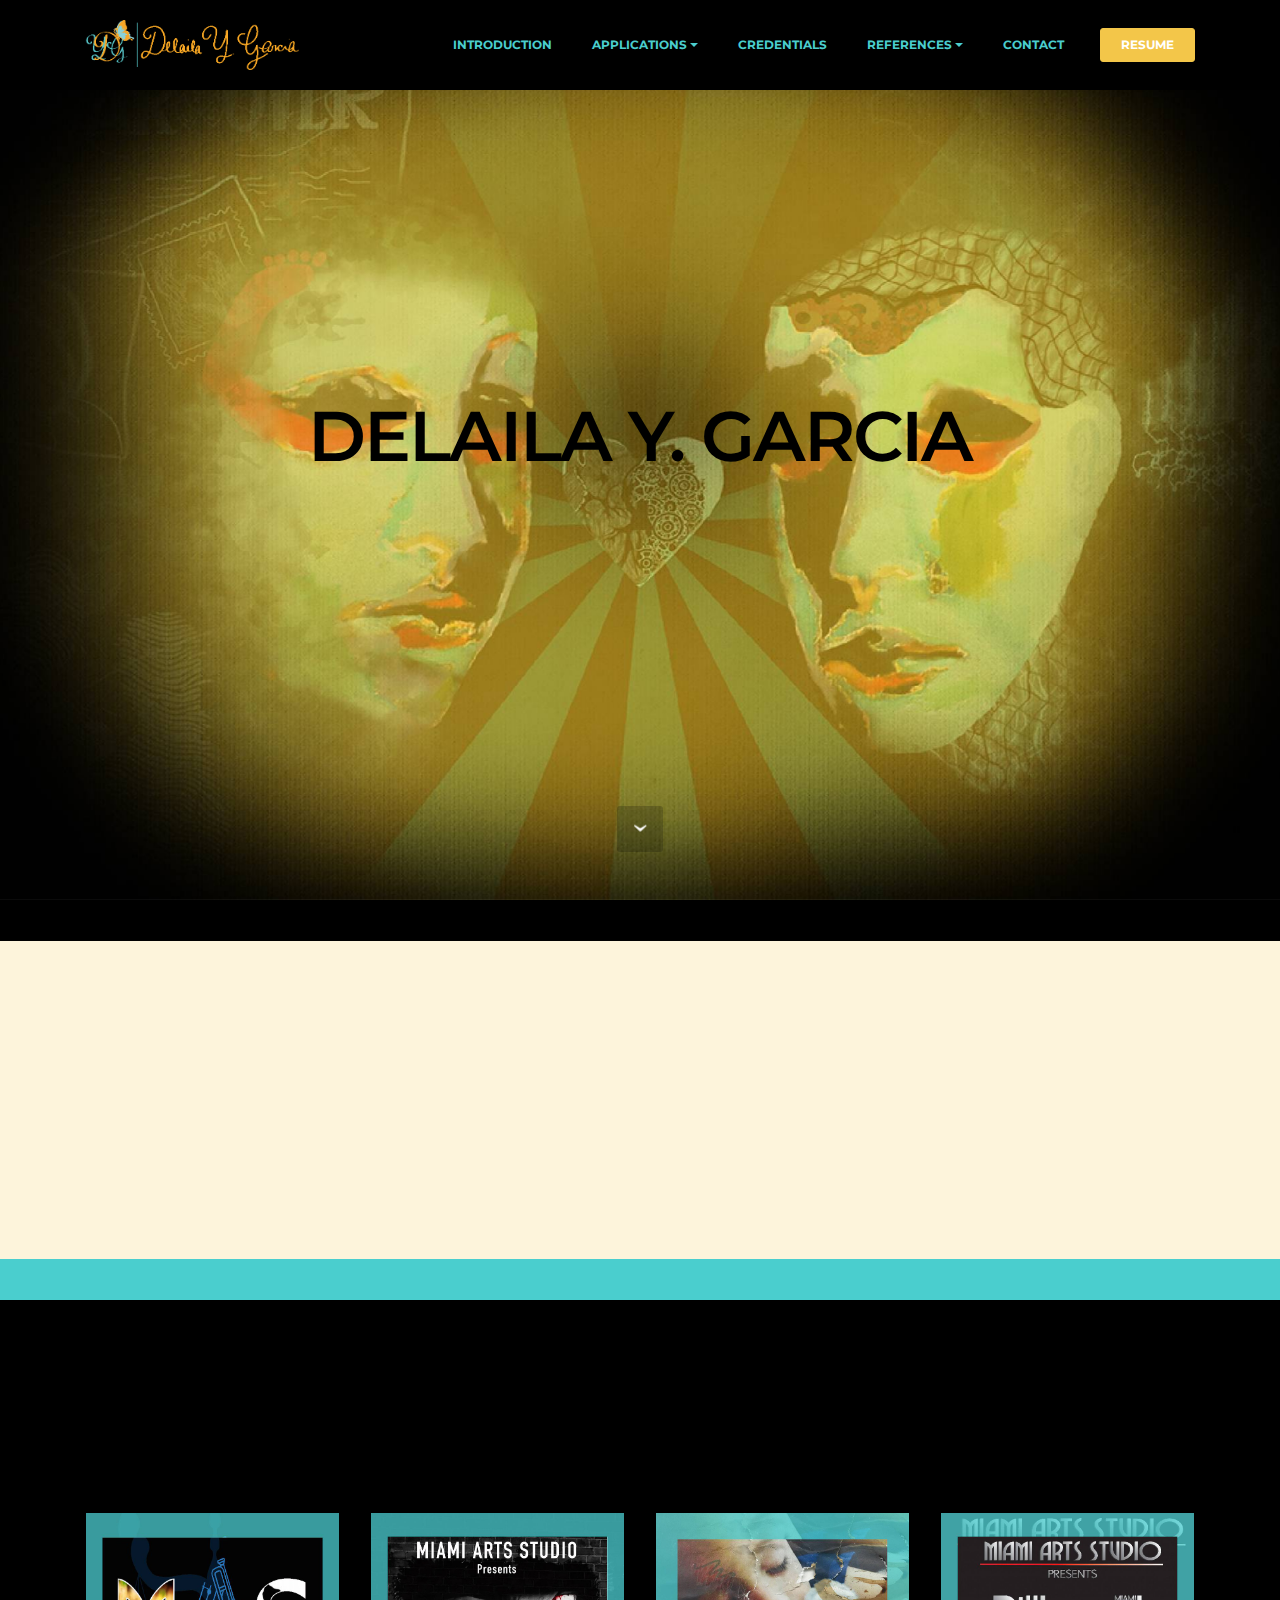
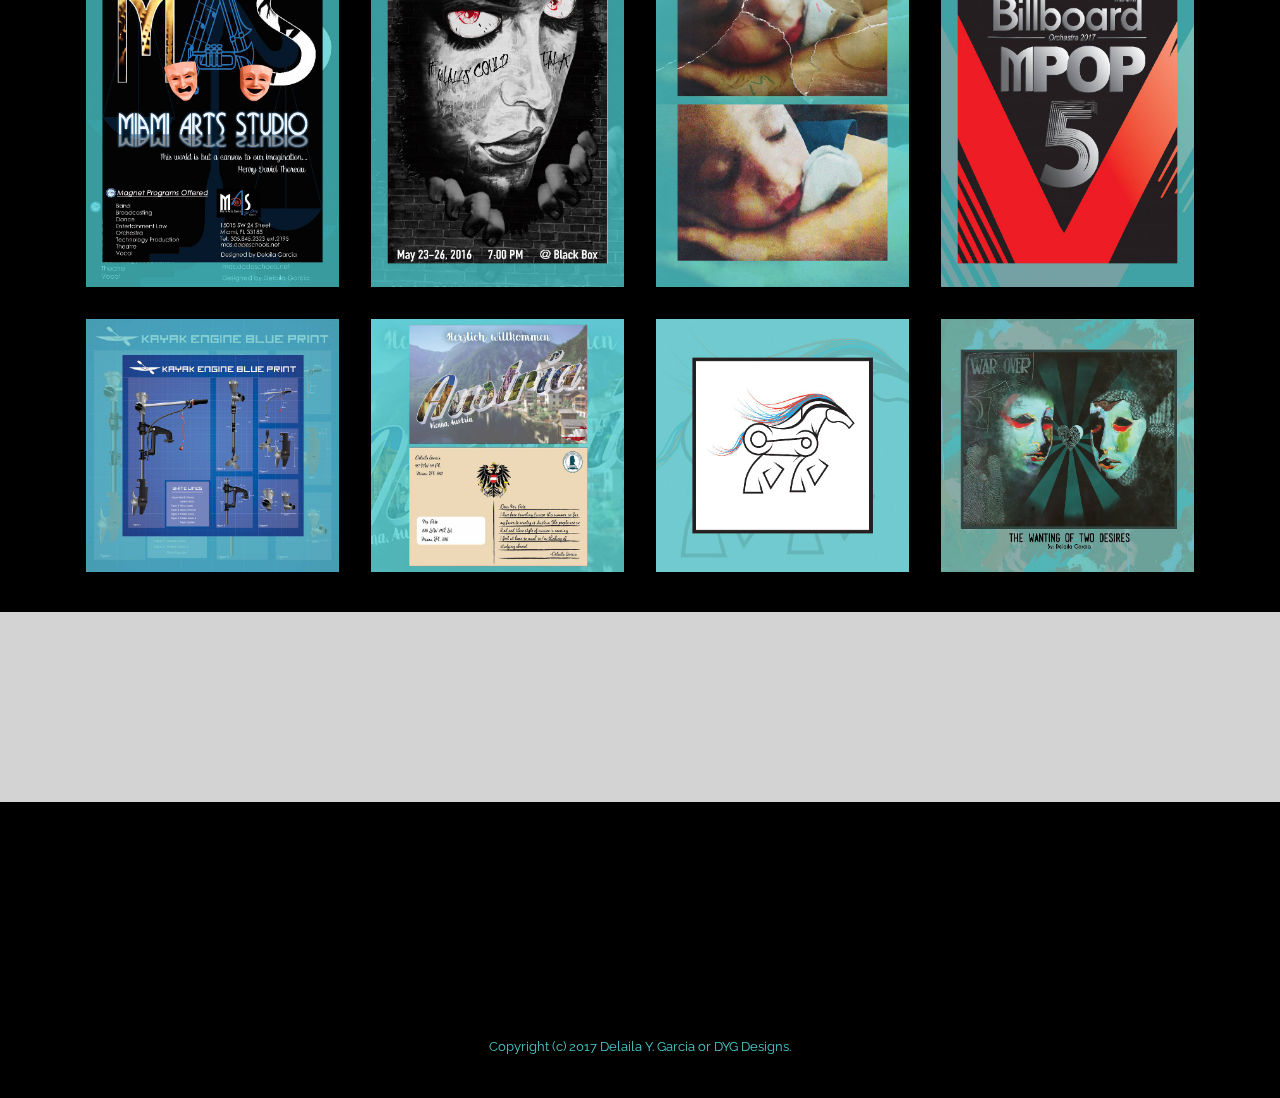
==== index.html @ 3d0058c3 "create github pages" ====
<!DOCTYPE html>
<html>
<head>
  <!-- Site made with Mobirise Website Builder v3.11.1, https://mobirise.com -->
  <meta charset="UTF-8">
  <meta http-equiv="X-UA-Compatible" content="IE=edge">
  <meta name="generator" content="Mobirise v3.11.1, mobirise.com">
  <meta name="viewport" content="width=device-width, initial-scale=1">
  <link rel="shortcut icon" href="assets/images/personal-signature-547x128-22.png" type="image/x-icon">
  <meta name="description" content="">
  <title>Delaila Y. Garcia</title>
  <link rel="stylesheet" href="https://fonts.googleapis.com/css?family=Lora:400,700,400italic,700italic&amp;subset=latin">
  <link rel="stylesheet" href="https://fonts.googleapis.com/css?family=Montserrat:400,700">
  <link rel="stylesheet" href="https://fonts.googleapis.com/css?family=Raleway:100,100i,200,200i,300,300i,400,400i,500,500i,600,600i,700,700i,800,800i,900,900i">
  <link rel="stylesheet" href="assets/bootstrap-material-design-font/css/material.css">
  <link rel="stylesheet" href="assets/et-line-font-plugin/style.css">
  <link rel="stylesheet" href="assets/tether/tether.min.css">
  <link rel="stylesheet" href="assets/bootstrap/css/bootstrap.min.css">
  <link rel="stylesheet" href="assets/dropdown/css/style.css">
  <link rel="stylesheet" href="assets/animate.css/animate.min.css">
  <link rel="stylesheet" href="assets/socicon/css/styles.css">
  <link rel="stylesheet" href="assets/theme/css/style.css">
  <link rel="stylesheet" href="assets/mobirise-gallery/style.css">
  <link rel="stylesheet" href="assets/mobirise/css/mbr-additional.css" type="text/css">
  
  
  
</head>
<body>
<section id="ext_menu-12">

    <nav class="navbar navbar-dropdown navbar-fixed-top">
        <div class="container">

            <div class="mbr-table">
                <div class="mbr-table-cell">

                    <div class="navbar-brand">
                        <a href="index.html" class="navbar-logo"><img src="assets/images/personal-signature-547x128-22.png" alt="Mobirise"></a>
                        
                    </div>

                </div>
                <div class="mbr-table-cell">

                    <button class="navbar-toggler pull-xs-right hidden-md-up" type="button" data-toggle="collapse" data-target="#exCollapsingNavbar">
                        <div class="hamburger-icon"></div>
                    </button>

                    <ul class="nav-dropdown collapse pull-xs-right nav navbar-nav navbar-toggleable-sm" id="exCollapsingNavbar"><li class="nav-item dropdown"><a class="nav-link link" href="introduction.html" aria-expanded="false">INTRODUCTION</a></li><li class="nav-item dropdown open"><a class="nav-link link dropdown-toggle" href="#" aria-expanded="true" data-toggle="dropdown-submenu">APPLICATIONS</a><div class="dropdown-menu"><a class="dropdown-item" href="123D.html">123D</a><a class="dropdown-item" href="adobeIllustrator.html">Adobe Illustrator CC&nbsp;</a><div class="dropdown"><a class="dropdown-item dropdown-toggle" href="adobePhotoshop.html" data-toggle="dropdown-submenu" aria-expanded="false">Adobe Photoshop</a><div class="dropdown-menu dropdown-submenu"><a class="dropdown-item" href="adobePhotoshop.html">Gallery</a><a class="dropdown-item" href="masterRecreation.html">Masterpiece Rereation Time Laspe<br></a></div></div><div class="dropdown"><a class="dropdown-item dropdown-toggle" href="#" aria-expanded="false" data-toggle="dropdown-submenu">Adobe Premiere&nbsp;</a><div class="dropdown-menu dropdown-submenu"><a class="dropdown-item" href="adobePremiereNotes.html">Planning</a><a class="dropdown-item" href="adobePremiere.html">Video Gallery&nbsp;<br></a></div></div><a class="dropdown-item" href="#">Final Cut Pro</a><div class="dropdown"><a class="dropdown-item dropdown-toggle" href="#" data-toggle="dropdown-submenu" aria-expanded="false">Microsoft&nbsp;</a><div class="dropdown-menu dropdown-submenu"><a class="dropdown-item" href="discussIts.html">Discuss Its</a><a class="dropdown-item" href="#">Gallery</a></div></div></div></li><li class="nav-item dropdown"><a class="nav-link link" href="credentials.html" aria-expanded="false">CREDENTIALS</a></li><li class="nav-item dropdown"><a class="nav-link link dropdown-toggle" href="https://mobirise.com/" data-toggle="dropdown-submenu" aria-expanded="false">REFERENCES</a><div class="dropdown-menu"><a class="dropdown-item" href="#">Matthew Pate</a><a class="dropdown-item" href="#">Dr. Miguel Balsera</a><a class="dropdown-item" href="#">Anmaree Desantino</a><a class="dropdown-item" href="#">Glenda Puente</a><a class="dropdown-item" href="#">Maria Campos<br></a></div></li><li class="nav-item"><a class="nav-link link" href="contact.html">CONTACT</a></li><li class="nav-item nav-btn"><a class="nav-link btn btn-primary" href="#">RESUME</a></li></ul>
                    <button hidden="" class="navbar-toggler navbar-close" type="button" data-toggle="collapse" data-target="#exCollapsingNavbar">
                        <div class="close-icon"></div>
                    </button>

                </div>
            </div>

        </div>
    </nav>

</section>

<section class="engine"><a rel="external" href="https://mobirise.com">Mobirise Web Page Generator</a></section><section class="mbr-section mbr-section-hero mbr-section-full mbr-parallax-background mbr-section-with-arrow mbr-after-navbar" id="header1-2t" style="background-image: url(assets/images/background-1-2000x1333.jpg);">

    

    <div class="mbr-table-cell">

        <div class="container">
            <div class="row">
                <div class="mbr-section col-md-10 col-md-offset-1 text-xs-center">

                    <h1 class="mbr-section-title display-1">DELAILA Y. GARCIA</h1>
                    
                    
                </div>
            </div>
        </div>
    </div>

    <div class="mbr-arrow mbr-arrow-floating" aria-hidden="true"><a href="#header3-58"><i class="mbr-arrow-icon"></i></a></div>

</section>

<section class="mbr-section mbr-section__container article" id="header3-58" style="background-color: rgb(0, 0, 0); padding-top: 20px; padding-bottom: 20px;">
    <div class="container">
        <div class="row">
            <div class="col-xs-12">
                <h3 class="mbr-section-title display-2"></h3>
                
            </div>
        </div>
    </div>
</section>

<section class="mbr-section" id="content8-56" data-bg-video="https://www.youtube.com/embed/32agktBgrZ8?rel=0&amp;amp;showinfo=0&amp;autoplay=0&amp;loop=0" style="padding-top: 120px; padding-bottom: 120px;">

    <div class="mbr-overlay" style="opacity: 0.2; background-color: rgb(243, 198, 73);">
    </div>

    <div class="container">
        <h3 class="mbr-section-title display-2">DELAILA @ WORK</h3>
        
    </div>

</section>

<section class="mbr-section mbr-section__container article" id="header3-57" style="background-color: rgb(74, 206, 206); padding-top: 20px; padding-bottom: 20px;">
    <div class="container">
        <div class="row">
            <div class="col-xs-12">
                <h3 class="mbr-section-title display-2"></h3>
                
            </div>
        </div>
    </div>
</section>

<section class="mbr-section article" id="msg-box8-4p" style="background-color: rgb(0, 0, 0); padding-top: 80px; padding-bottom: 40px;">

    
    <div class="container">
        <div class="row">
            <div class="col-md-8 col-md-offset-2 text-xs-center">
                <h3 class="mbr-section-title display-2">FAVORITE PIECES</h3>
                
                
            </div>
        </div>
    </div>

</section>

<section class="mbr-gallery mbr-section mbr-section-nopadding mbr-slider-carousel" id="gallery3-4l" data-filter="false" style="background-color: rgb(0, 0, 0); padding-top: 1.5rem; padding-bottom: 1.5rem;">
    <!-- Filter -->
    

    <!-- Gallery -->
    <div class="mbr-gallery-row container">
        <div class=" mbr-gallery-layout-default">
            <div>
                <div>
                    <div class="mbr-gallery-item mbr-gallery-item__mobirise3 mbr-gallery-item--p1" data-tags="Awesome" data-video-url="false">
                        <div href="#lb-gallery3-4l" data-slide-to="0" data-toggle="modal">
                            
                            

                            <img alt="" src="assets/images/15-mas-poster-delaila-garcia-2000x2962-800x1184.jpg">
                            
                            <span class="icon-focus"></span>
                            
                        </div>
                    </div><div class="mbr-gallery-item mbr-gallery-item__mobirise3 mbr-gallery-item--p1" data-tags="Responsive" data-video-url="false">
                        <div href="#lb-gallery3-4l" data-slide-to="1" data-toggle="modal">
                            
                            

                            <img alt="" src="assets/images/16-wynwood-poster-final-2000x2962-800x1184.jpg">
                            
                            <span class="icon-focus"></span>
                            
                        </div>
                    </div><div class="mbr-gallery-item mbr-gallery-item__mobirise3 mbr-gallery-item--p1" data-tags="Creative" data-video-url="false">
                        <div href="#lb-gallery3-4l" data-slide-to="2" data-toggle="modal">
                            
                            

                            <img alt="" src="assets/images/7-photo-restoration-2000x2962-800x1184.jpg">
                            
                            <span class="icon-focus"></span>
                            
                        </div>
                    </div><div class="mbr-gallery-item mbr-gallery-item__mobirise3 mbr-gallery-item--p1" data-tags="Animated" data-video-url="false">
                        <div href="#lb-gallery3-4l" data-slide-to="3" data-toggle="modal">
                            
                            

                            <img alt="" src="assets/images/poster-1-2000x2962-800x1184.jpg">
                            
                            <span class="icon-focus"></span>
                            
                        </div>
                    </div><div class="mbr-gallery-item mbr-gallery-item__mobirise3 mbr-gallery-item--p1" data-tags="Awesome" data-video-url="false">
                        <div href="#lb-gallery3-4l" data-slide-to="4" data-toggle="modal">
                            
                            

                            <img alt="" src="assets/images/8-blue-print-2000x2000-800x800.jpg">
                            
                            <span class="icon-focus"></span>
                            
                        </div>
                    </div><div class="mbr-gallery-item mbr-gallery-item__mobirise3 mbr-gallery-item--p1" data-tags="Beautiful" data-video-url="false">
                        <div href="#lb-gallery3-4l" data-slide-to="5" data-toggle="modal">
                            
                            

                            <img alt="" src="assets/images/6-postcard-2000x2000-800x800.jpg">
                            
                            <span class="icon-focus"></span>
                            
                        </div>
                    </div><div class="mbr-gallery-item mbr-gallery-item__mobirise3 mbr-gallery-item--p1" data-tags="Animated" data-video-url="false">
                        <div href="#lb-gallery3-4l" data-slide-to="6" data-toggle="modal">
                            
                            

                            <img alt="" src="assets/images/1-1-2000x2000-800x800.jpg">
                            
                            <span class="icon-focus"></span>
                            
                        </div>
                    </div><div class="mbr-gallery-item mbr-gallery-item__mobirise3 mbr-gallery-item--p1" data-tags="Animated" data-video-url="false">
                        <div href="#lb-gallery3-4l" data-slide-to="7" data-toggle="modal">
                            
                            

                            <img alt="" src="assets/images/square-the-wanting-of-two-desire-framework-2000x2000-800x800.jpg">
                            
                            <span class="icon-focus"></span>
                            
                        </div>
                    </div>
                </div>
            </div>
            <div class="clearfix"></div>
        </div>
    </div>

    <!-- Lightbox -->
    <div data-app-prevent-settings="" class="mbr-slider modal fade carousel slide" tabindex="-1" data-keyboard="true" data-interval="false" id="lb-gallery3-4l">
        <div class="modal-dialog">
            <div class="modal-content">
                <div class="modal-body">
                    <ol class="carousel-indicators">
                        <li data-app-prevent-settings="" data-target="#lb-gallery3-4l" data-slide-to="0"></li><li data-app-prevent-settings="" data-target="#lb-gallery3-4l" data-slide-to="1"></li><li data-app-prevent-settings="" data-target="#lb-gallery3-4l" data-slide-to="2"></li><li data-app-prevent-settings="" data-target="#lb-gallery3-4l" data-slide-to="3"></li><li data-app-prevent-settings="" data-target="#lb-gallery3-4l" data-slide-to="4"></li><li data-app-prevent-settings="" data-target="#lb-gallery3-4l" data-slide-to="5"></li><li data-app-prevent-settings="" data-target="#lb-gallery3-4l" data-slide-to="6"></li><li data-app-prevent-settings="" data-target="#lb-gallery3-4l" class=" active" data-slide-to="7"></li>
                    </ol>
                    <div class="carousel-inner">
                        <div class="carousel-item">
                            <img alt="" src="assets/images/15-mas-poster-delaila-garcia-2000x2962.jpg">
                        </div><div class="carousel-item">
                            <img alt="" src="assets/images/16-wynwood-poster-final-2000x2962.jpg">
                        </div><div class="carousel-item">
                            <img alt="" src="assets/images/7-photo-restoration-2000x2962.jpg">
                        </div><div class="carousel-item">
                            <img alt="" src="assets/images/poster-1-2000x2962.jpg">
                        </div><div class="carousel-item">
                            <img alt="" src="assets/images/8-blue-print-2000x2000.jpg">
                        </div><div class="carousel-item">
                            <img alt="" src="assets/images/6-postcard-2000x2000.jpg">
                        </div><div class="carousel-item">
                            <img alt="" src="assets/images/1-1-2000x2000.jpg">
                        </div><div class="carousel-item active">
                            <img alt="" src="assets/images/square-the-wanting-of-two-desire-framework-2000x2000.jpg">
                        </div>
                    </div>
                    <a class="left carousel-control" role="button" data-slide="prev" href="#lb-gallery3-4l">
                        <span class="icon-prev" aria-hidden="true"></span>
                        <span class="sr-only">Previous</span>
                    </a>
                    <a class="right carousel-control" role="button" data-slide="next" href="#lb-gallery3-4l">
                        <span class="icon-next" aria-hidden="true"></span>
                        <span class="sr-only">Next</span>
                    </a>

                    <a class="close" href="#" role="button" data-dismiss="modal">
                        <span aria-hidden="true">×</span>
                        <span class="sr-only">Close</span>
                    </a>
                </div>
            </div>
        </div>
    </div>
</section>

<section class="mbr-section mbr-section-md-padding mbr-parallax-background" id="social-buttons4-4s" style="background-image: url(assets/images/full-unsplash-photo-1467892748361-67bb7c20d06e-2000x1333-2000x1333.jpg); padding-top: 30px; padding-bottom: 30px;">
    <div class="mbr-overlay" style="opacity: 0.2; background-color: rgb(34, 34, 34);">
    </div>
    <div class="container">
        <div class="row">
            <div class="col-md-8 col-md-offset-2 text-xs-center">
                <h3 class="mbr-section-title display-2">DELAILA Y. GARCIA</h3>
                <div> <a class="btn btn-social" title="Facebook" target="_blank" href="#"><i class="socicon socicon-facebook"></i></a>  <a class="btn btn-social" title="YouTube" target="_blank" href="https://www.youtube.com/channel/UC9YTonlwsoqWN1nc0jIudQA"><i class="socicon socicon-youtube"></i></a> <a class="btn btn-social" title="Instagram" target="_blank" href="#"><i class="socicon socicon-instagram"></i></a>  <a class="btn btn-social" title="Tumblr" target="_blank" href="#"><i class="socicon socicon-tumblr"></i></a> <a class="btn btn-social" title="LinkedIn" target="_blank" href="#"><i class="socicon socicon-linkedin"></i></a>   </div>
            </div>
        </div>
    </div>
</section>

<section class="mbr-section mbr-section-md-padding mbr-footer footer1" id="contacts1-c" style="background-color: rgb(0, 0, 0); padding-top: 60px; padding-bottom: 30px;">
    
    <div class="container">
        <div class="row">
            <div class="mbr-footer-content col-xs-12 col-md-3">
                <div><img src="assets/images/personal-logo-128x117.png"></div>
            </div>
            <div class="mbr-footer-content col-xs-12 col-md-3">
                <p><strong>Address</strong><strong><br></strong><br>9059 SW 133rd CT,<br>Unit C, Miami, Fl, <br>33186</p>
            </div>
            <div class="mbr-footer-content col-xs-12 col-md-3">
                <p><strong>Contacts</strong><br>
Email: DGarcia@miamiartsstudio.com<br><br></p>
            </div>
            <div class="mbr-footer-content col-xs-12 col-md-3">
                <p><br><br></p>
            </div>

        </div>
    </div>
</section>

<footer class="mbr-small-footer mbr-section mbr-section-nopadding" id="footer1-1i" style="background-color: rgb(0, 0, 0); padding-top: 1.75rem; padding-bottom: 2.625rem;">
    
    <div class="container">
        <p class="text-xs-center">Copyright (c) 2017 Delaila Y. Garcia or DYG Designs.</p>
    </div>
</footer>


  <script src="assets/web/assets/jquery/jquery.min.js"></script>
  <script src="assets/tether/tether.min.js"></script>
  <script src="assets/bootstrap/js/bootstrap.min.js"></script>
  <script src="assets/smooth-scroll/SmoothScroll.js"></script>
  <script src="assets/dropdown/js/script.min.js"></script>
  <script src="assets/touchSwipe/jquery.touchSwipe.min.js"></script>
  <script src="assets/viewportChecker/jquery.viewportchecker.js"></script>
  <script src="assets/jarallax/jarallax.js"></script>
  <script src="assets/jquery-mb-ytplayer/jquery.mb.YTPlayer.min.js"></script>
  <script src="assets/masonry/masonry.pkgd.min.js"></script>
  <script src="assets/imagesloaded/imagesloaded.pkgd.min.js"></script>
  <script src="assets/bootstrap-carousel-swipe/bootstrap-carousel-swipe.js"></script>
  <script src="assets/theme/js/script.js"></script>
  <script src="assets/mobirise-gallery/player.min.js"></script>
  <script src="assets/mobirise-gallery/script.js"></script>
  
  
  <input name="animation" type="hidden">
  </body>
</html>
---- assets/bootstrap-material-design-font/css/material.css ----
@font-face {
  font-family: 'Material-Design-Icons';
  src: url('../fonts/Material-Design-Icons.eot?3ocs8m');
  src: url('../fonts/Material-Design-Icons.eot?#iefix3ocs8m') format('embedded-opentype'), url('../fonts/Material-Design-Icons.woff?3ocs8m') format('woff'), url('../fonts/Material-Design-Icons.ttf?3ocs8m') format('truetype'), url('../fonts/Material-Design-Icons.svg?3ocs8m#Material-Design-Icons') format('svg');
  font-weight: normal;
  font-style: normal;
}
[class^="mdi-"],
[class*="mdi-"] {
  speak: none;
  display: inline-block;
  font-style: normal;
  font-variant:normal;
  font-weight:normal;
  /*font-size:24px;*/
  line-height:1;
  font-family:'Material-Design-Icons' !important;
  text-rendering: auto;
  
  -webkit-font-smoothing: antialiased;
  -moz-osx-font-smoothing: grayscale;
  -webkit-transform: translate(0, 0);
      -ms-transform: translate(0, 0);
          transform: translate(0, 0);
}
[class^="mdi-"]:before,
[class*="mdi-"]:before {
  display: inline-block;
  speak: none;
  text-decoration: inherit;
}
[class^="mdi-"].pull-left,
[class*="mdi-"].pull-left {
  margin-right: .3em;
}
[class^="mdi-"].pull-right,
[class*="mdi-"].pull-right {
  margin-left: .3em;
}
[class^="mdi-"].mdi-lg:before,
[class*="mdi-"].mdi-lg:before,
[class^="mdi-"].mdi-lg:after,
[class*="mdi-"].mdi-lg:after {
  font-size: 1.33333333em;
  line-height: 0.75em;
  vertical-align: -15%;
}
[class^="mdi-"].mdi-2x:before,
[class*="mdi-"].mdi-2x:before,
[class^="mdi-"].mdi-2x:after,
[class*="mdi-"].mdi-2x:after {
  font-size: 2em;
}
[class^="mdi-"].mdi-3x:before,
[class*="mdi-"].mdi-3x:before,
[class^="mdi-"].mdi-3x:after,
[class*="mdi-"].mdi-3x:after {
  font-size: 3em;
}
[class^="mdi-"].mdi-4x:before,
[class*="mdi-"].mdi-4x:before,
[class^="mdi-"].mdi-4x:after,
[class*="mdi-"].mdi-4x:after {
  font-size: 4em;
}
[class^="mdi-"].mdi-5x:before,
[class*="mdi-"].mdi-5x:before,
[class^="mdi-"].mdi-5x:after,
[class*="mdi-"].mdi-5x:after {
  font-size: 5em;
}
[class^="mdi-device-signal-cellular-"]:after,
[class^="mdi-device-battery-"]:after,
[class^="mdi-device-battery-charging-"]:after,
[class^="mdi-device-signal-cellular-connected-no-internet-"]:after,
[class^="mdi-device-signal-wifi-"]:after,
[class^="mdi-device-signal-wifi-statusbar-not-connected"]:after,
.mdi-device-network-wifi:after {
  opacity: .3;
  position: absolute;
  left: 0;
  top: 0;
  z-index: 1;
  display: inline-block;
  speak: none;
  text-decoration: inherit;
}
[class^="mdi-device-signal-cellular-"]:after {
  content: "\e758";
}
[class^="mdi-device-battery-"]:after {
  content: "\e735";
}
[class^="mdi-device-battery-charging-"]:after {
  content: "\e733";
}
[class^="mdi-device-signal-cellular-connected-no-internet-"]:after {
  content: "\e75d";
}
[class^="mdi-device-signal-wifi-"]:after,
.mdi-device-network-wifi:after {
  content: "\e765";
}
[class^="mdi-device-signal-wifi-statusbasr-not-connected"]:after {
  content: "\e8f7";
}
.mdi-device-signal-cellular-off:after,
.mdi-device-signal-cellular-null:after,
.mdi-device-signal-cellular-no-sim:after,
.mdi-device-signal-wifi-off:after,
.mdi-device-signal-wifi-4-bar:after,
.mdi-device-signal-cellular-4-bar:after,
.mdi-device-battery-alert:after,
.mdi-device-signal-cellular-connected-no-internet-4-bar:after,
.mdi-device-battery-std:after,
.mdi-device-battery-full .mdi-device-battery-unknown:after {
  content: "";
}
.mdi-fw {
  width: 1.28571429em;
  text-align: center;
}
.mdi-ul {
  padding-left: 0;
  margin-left: 2.14285714em;
  list-style-type: none;
}
.mdi-ul > li {
  position: relative;
}
.mdi-li {
  position: absolute;
  left: -2.14285714em;
  width: 2.14285714em;
  top: 0.14285714em;
  text-align: center;
}
.mdi-li.mdi-lg {
  left: -1.85714286em;
}
.mdi-border {
  padding: .2em .25em .15em;
  border: solid 0.08em #eeeeee;
  border-radius: .1em;
}
.mdi-spin {
  -webkit-animation: mdi-spin 2s infinite linear;
  animation: mdi-spin 2s infinite linear;
  -webkit-transform-origin: 50% 50%;
  -ms-transform-origin: 50% 50%;
      transform-origin: 50% 50%;
}
.mdi-pulse {
  -webkit-animation: mdi-spin 1s steps(8) infinite;
  animation: mdi-spin 1s steps(8) infinite;
  -webkit-transform-origin: 50% 50%;
  -ms-transform-origin: 50% 50%;
      transform-origin: 50% 50%;
}
@-webkit-keyframes mdi-spin {
  0% {
    -webkit-transform: rotate(0deg);
    transform: rotate(0deg);
  }
  100% {
    -webkit-transform: rotate(359deg);
    transform: rotate(359deg);
  }
}
@keyframes mdi-spin {
  0% {
    -webkit-transform: rotate(0deg);
    transform: rotate(0deg);
  }
  100% {
    -webkit-transform: rotate(359deg);
    transform: rotate(359deg);
  }
}
.mdi-rotate-90 {
  filter: progid:DXImageTransform.Microsoft.BasicImage(rotation=1);
  -webkit-transform: rotate(90deg);
  -ms-transform: rotate(90deg);
  transform: rotate(90deg);
}
.mdi-rotate-180 {
  filter: progid:DXImageTransform.Microsoft.BasicImage(rotation=2);
  -webkit-transform: rotate(180deg);
  -ms-transform: rotate(180deg);
  transform: rotate(180deg);
}
.mdi-rotate-270 {
  filter: progid:DXImageTransform.Microsoft.BasicImage(rotation=3);
  -webkit-transform: rotate(270deg);
  -ms-transform: rotate(270deg);
  transform: rotate(270deg);
}
.mdi-flip-horizontal {
  filter: progid:DXImageTransform.Microsoft.BasicImage(rotation=0, mirror=1);
  -webkit-transform: scale(-1, 1);
  -ms-transform: scale(-1, 1);
  transform: scale(-1, 1);
}
.mdi-flip-vertical {
  filter: progid:DXImageTransform.Microsoft.BasicImage(rotation=2, mirror=1);
  -webkit-transform: scale(1, -1);
  -ms-transform: scale(1, -1);
  transform: scale(1, -1);
}
:root .mdi-rotate-90,
:root .mdi-rotate-180,
:root .mdi-rotate-270,
:root .mdi-flip-horizontal,
:root .mdi-flip-vertical {
  -webkit-filter: none;
          filter: none;
}
.mdi-stack {
  position: relative;
  display: inline-block;
  width: 2em;
  height: 2em;
  line-height: 2em;
  vertical-align: middle;
}
.mdi-stack-1x,
.mdi-stack-2x {
  position: absolute;
  left: 0;
  width: 100%;
  text-align: center;
}
.mdi-stack-1x {
  line-height: inherit;
}
.mdi-stack-2x {
  font-size: 2em;
}
.mdi-inverse {
  color: #ffffff;
}
/* Start Icons */
.mdi-action-3d-rotation:before {
  content: "\e600";
}
.mdi-action-accessibility:before {
  content: "\e601";
}
.mdi-action-account-balance-wallet:before {
  content: "\e602";
}
.mdi-action-account-balance:before {
  content: "\e603";
}
.mdi-action-account-box:before {
  content: "\e604";
}
.mdi-action-account-child:before {
  content: "\e605";
}
.mdi-action-account-circle:before {
  content: "\e606";
}
.mdi-action-add-shopping-cart:before {
  content: "\e607";
}
.mdi-action-alarm-add:before {
  content: "\e608";
}
.mdi-action-alarm-off:before {
  content: "\e609";
}
.mdi-action-alarm-on:before {
  content: "\e60a";
}
.mdi-action-alarm:before {
  content: "\e60b";
}
.mdi-action-android:before {
  content: "\e60c";
}
.mdi-action-announcement:before {
  content: "\e60d";
}
.mdi-action-aspect-ratio:before {
  content: "\e60e";
}
.mdi-action-assessment:before {
  content: "\e60f";
}
.mdi-action-assignment-ind:before {
  content: "\e610";
}
.mdi-action-assignment-late:before {
  content: "\e611";
}
.mdi-action-assignment-return:before {
  content: "\e612";
}
.mdi-action-assignment-returned:before {
  content: "\e613";
}
.mdi-action-assignment-turned-in:before {
  content: "\e614";
}
.mdi-action-assignment:before {
  content: "\e615";
}
.mdi-action-autorenew:before {
  content: "\e616";
}
.mdi-action-backup:before {
  content: "\e617";
}
.mdi-action-book:before {
  content: "\e618";
}
.mdi-action-bookmark-outline:before {
  content: "\e619";
}
.mdi-action-bookmark:before {
  content: "\e61a";
}
.mdi-action-bug-report:before {
  content: "\e61b";
}
.mdi-action-cached:before {
  content: "\e61c";
}
.mdi-action-check-circle:before {
  content: "\e61d";
}
.mdi-action-class:before {
  content: "\e61e";
}
.mdi-action-credit-card:before {
  content: "\e61f";
}
.mdi-action-dashboard:before {
  content: "\e620";
}
.mdi-action-delete:before {
  content: "\e621";
}
.mdi-action-description:before {
  content: "\e622";
}
.mdi-action-dns:before {
  content: "\e623";
}
.mdi-action-done-all:before {
  content: "\e624";
}
.mdi-action-done:before {
  content: "\e625";
}
.mdi-action-event:before {
  content: "\e626";
}
.mdi-action-exit-to-app:before {
  content: "\e627";
}
.mdi-action-explore:before {
  content: "\e628";
}
.mdi-action-extension:before {
  content: "\e629";
}
.mdi-action-face-unlock:before {
  content: "\e62a";
}
.mdi-action-favorite-outline:before {
  content: "\e62b";
}
.mdi-action-favorite:before {
  content: "\e62c";
}
.mdi-action-find-in-page:before {
  content: "\e62d";
}
.mdi-action-find-replace:before {
  content: "\e62e";
}
.mdi-action-flip-to-back:before {
  content: "\e62f";
}
.mdi-action-flip-to-front:before {
  content: "\e630";
}
.mdi-action-get-app:before {
  content: "\e631";
}
.mdi-action-grade:before {
  content: "\e632";
}
.mdi-action-group-work:before {
  content: "\e633";
}
.mdi-action-help:before {
  content: "\e634";
}
.mdi-action-highlight-remove:before {
  content: "\e635";
}
.mdi-action-history:before {
  content: "\e636";
}
.mdi-action-home:before {
  content: "\e637";
}
.mdi-action-https:before {
  content: "\e638";
}
.mdi-action-info-outline:before {
  content: "\e639";
}
.mdi-action-info:before {
  content: "\e63a";
}
.mdi-action-input:before {
  content: "\e63b";
}
.mdi-action-invert-colors:before {
  content: "\e63c";
}
.mdi-action-label-outline:before {
  content: "\e63d";
}
.mdi-action-label:before {
  content: "\e63e";
}
.mdi-action-language:before {
  content: "\e63f";
}
.mdi-action-launch:before {
  content: "\e640";
}
.mdi-action-list:before {
  content: "\e641";
}
.mdi-action-lock-open:before {
  content: "\e642";
}
.mdi-action-lock-outline:before {
  content: "\e643";
}
.mdi-action-lock:before {
  content: "\e644";
}
.mdi-action-loyalty:before {
  content: "\e645";
}
.mdi-action-markunread-mailbox:before {
  content: "\e646";
}
.mdi-action-note-add:before {
  content: "\e647";
}
.mdi-action-open-in-browser:before {
  content: "\e648";
}
.mdi-action-open-in-new:before {
  content: "\e649";
}
.mdi-action-open-with:before {
  content: "\e64a";
}
.mdi-action-pageview:before {
  content: "\e64b";
}
.mdi-action-payment:before {
  content: "\e64c";
}
.mdi-action-perm-camera-mic:before {
  content: "\e64d";
}
.mdi-action-perm-contact-cal:before {
  content: "\e64e";
}
.mdi-action-perm-data-setting:before {
  content: "\e64f";
}
.mdi-action-perm-device-info:before {
  content: "\e650";
}
.mdi-action-perm-identity:before {
  content: "\e651";
}
.mdi-action-perm-media:before {
  content: "\e652";
}
.mdi-action-perm-phone-msg:before {
  content: "\e653";
}
.mdi-action-perm-scan-wifi:before {
  content: "\e654";
}
.mdi-action-picture-in-picture:before {
  content: "\e655";
}
.mdi-action-polymer:before {
  content: "\e656";
}
.mdi-action-print:before {
  content: "\e657";
}
.mdi-action-query-builder:before {
  content: "\e658";
}
.mdi-action-question-answer:before {
  content: "\e659";
}
.mdi-action-receipt:before {
  content: "\e65a";
}
.mdi-action-redeem:before {
  content: "\e65b";
}
.mdi-action-reorder:before {
  content: "\e65c";
}
.mdi-action-report-problem:before {
  content: "\e65d";
}
.mdi-action-restore:before {
  content: "\e65e";
}
.mdi-action-room:before {
  content: "\e65f";
}
.mdi-action-schedule:before {
  content: "\e660";
}
.mdi-action-search:before {
  content: "\e661";
}
.mdi-action-settings-applications:before {
  content: "\e662";
}
.mdi-action-settings-backup-restore:before {
  content: "\e663";
}
.mdi-action-settings-bluetooth:before {
  content: "\e664";
}
.mdi-action-settings-cell:before {
  content: "\e665";
}
.mdi-action-settings-display:before {
  content: "\e666";
}
.mdi-action-settings-ethernet:before {
  content: "\e667";
}
.mdi-action-settings-input-antenna:before {
  content: "\e668";
}
.mdi-action-settings-input-component:before {
  content: "\e669";
}
.mdi-action-settings-input-composite:before {
  content: "\e66a";
}
.mdi-action-settings-input-hdmi:before {
  content: "\e66b";
}
.mdi-action-settings-input-svideo:before {
  content: "\e66c";
}
.mdi-action-settings-overscan:before {
  content: "\e66d";
}
.mdi-action-settings-phone:before {
  content: "\e66e";
}
.mdi-action-settings-power:before {
  content: "\e66f";
}
.mdi-action-settings-remote:before {
  content: "\e670";
}
.mdi-action-settings-voice:before {
  content: "\e671";
}
.mdi-action-settings:before {
  content: "\e672";
}
.mdi-action-shop-two:before {
  content: "\e673";
}
.mdi-action-shop:before {
  content: "\e674";
}
.mdi-action-shopping-basket:before {
  content: "\e675";
}
.mdi-action-shopping-cart:before {
  content: "\e676";
}
.mdi-action-speaker-notes:before {
  content: "\e677";
}
.mdi-action-spellcheck:before {
  content: "\e678";
}
.mdi-action-star-rate:before {
  content: "\e679";
}
.mdi-action-stars:before {
  content: "\e67a";
}
.mdi-action-store:before {
  content: "\e67b";
}
.mdi-action-subject:before {
  content: "\e67c";
}
.mdi-action-supervisor-account:before {
  content: "\e67d";
}
.mdi-action-swap-horiz:before {
  content: "\e67e";
}
.mdi-action-swap-vert-circle:before {
  content: "\e67f";
}
.mdi-action-swap-vert:before {
  content: "\e680";
}
.mdi-action-system-update-tv:before {
  content: "\e681";
}
.mdi-action-tab-unselected:before {
  content: "\e682";
}
.mdi-action-tab:before {
  content: "\e683";
}
.mdi-action-theaters:before {
  content: "\e684";
}
.mdi-action-thumb-down:before {
  content: "\e685";
}
.mdi-action-thumb-up:before {
  content: "\e686";
}
.mdi-action-thumbs-up-down:before {
  content: "\e687";
}
.mdi-action-toc:before {
  content: "\e688";
}
.mdi-action-today:before {
  content: "\e689";
}
.mdi-action-track-changes:before {
  content: "\e68a";
}
.mdi-action-translate:before {
  content: "\e68b";
}
.mdi-action-trending-down:before {
  content: "\e68c";
}
.mdi-action-trending-neutral:before {
  content: "\e68d";
}
.mdi-action-trending-up:before {
  content: "\e68e";
}
.mdi-action-turned-in-not:before {
  content: "\e68f";
}
.mdi-action-turned-in:before {
  content: "\e690";
}
.mdi-action-verified-user:before {
  content: "\e691";
}
.mdi-action-view-agenda:before {
  content: "\e692";
}
.mdi-action-view-array:before {
  content: "\e693";
}
.mdi-action-view-carousel:before {
  content: "\e694";
}
.mdi-action-view-column:before {
  content: "\e695";
}
.mdi-action-view-day:before {
  content: "\e696";
}
.mdi-action-view-headline:before {
  content: "\e697";
}
.mdi-action-view-list:before {
  content: "\e698";
}
.mdi-action-view-module:before {
  content: "\e699";
}
.mdi-action-view-quilt:before {
  content: "\e69a";
}
.mdi-action-view-stream:before {
  content: "\e69b";
}
.mdi-action-view-week:before {
  content: "\e69c";
}
.mdi-action-visibility-off:before {
  content: "\e69d";
}
.mdi-action-visibility:before {
  content: "\e69e";
}
.mdi-action-wallet-giftcard:before {
  content: "\e69f";
}
.mdi-action-wallet-membership:before {
  content: "\e6a0";
}
.mdi-action-wallet-travel:before {
  content: "\e6a1";
}
.mdi-action-work:before {
  content: "\e6a2";
}
.mdi-alert-error:before {
  content: "\e6a3";
}
.mdi-alert-warning:before {
  content: "\e6a4";
}
.mdi-av-album:before {
  content: "\e6a5";
}
.mdi-av-closed-caption:before {
  content: "\e6a6";
}
.mdi-av-equalizer:before {
  content: "\e6a7";
}
.mdi-av-explicit:before {
  content: "\e6a8";
}
.mdi-av-fast-forward:before {
  content: "\e6a9";
}
.mdi-av-fast-rewind:before {
  content: "\e6aa";
}
.mdi-av-games:before {
  content: "\e6ab";
}
.mdi-av-hearing:before {
  content: "\e6ac";
}
.mdi-av-high-quality:before {
  content: "\e6ad";
}
.mdi-av-loop:before {
  content: "\e6ae";
}
.mdi-av-mic-none:before {
  content: "\e6af";
}
.mdi-av-mic-off:before {
  content: "\e6b0";
}
.mdi-av-mic:before {
  content: "\e6b1";
}
.mdi-av-movie:before {
  content: "\e6b2";
}
.mdi-av-my-library-add:before {
  content: "\e6b3";
}
.mdi-av-my-library-books:before {
  content: "\e6b4";
}
.mdi-av-my-library-music:before {
  content: "\e6b5";
}
.mdi-av-new-releases:before {
  content: "\e6b6";
}
.mdi-av-not-interested:before {
  content: "\e6b7";
}
.mdi-av-pause-circle-fill:before {
  content: "\e6b8";
}
.mdi-av-pause-circle-outline:before {
  content: "\e6b9";
}
.mdi-av-pause:before {
  content: "\e6ba";
}
.mdi-av-play-arrow:before {
  content: "\e6bb";
}
.mdi-av-play-circle-fill:before {
  content: "\e6bc";
}
.mdi-av-play-circle-outline:before {
  content: "\e6bd";
}
.mdi-av-play-shopping-bag:before {
  content: "\e6be";
}
.mdi-av-playlist-add:before {
  content: "\e6bf";
}
.mdi-av-queue-music:before {
  content: "\e6c0";
}
.mdi-av-queue:before {
  content: "\e6c1";
}
.mdi-av-radio:before {
  content: "\e6c2";
}
.mdi-av-recent-actors:before {
  content: "\e6c3";
}
.mdi-av-repeat-one:before {
  content: "\e6c4";
}
.mdi-av-repeat:before {
  content: "\e6c5";
}
.mdi-av-replay:before {
  content: "\e6c6";
}
.mdi-av-shuffle:before {
  content: "\e6c7";
}
.mdi-av-skip-next:before {
  content: "\e6c8";
}
.mdi-av-skip-previous:before {
  content: "\e6c9";
}
.mdi-av-snooze:before {
  content: "\e6ca";
}
.mdi-av-stop:before {
  content: "\e6cb";
}
.mdi-av-subtitles:before {
  content: "\e6cc";
}
.mdi-av-surround-sound:before {
  content: "\e6cd";
}
.mdi-av-timer:before {
  content: "\e6ce";
}
.mdi-av-video-collection:before {
  content: "\e6cf";
}
.mdi-av-videocam-off:before {
  content: "\e6d0";
}
.mdi-av-videocam:before {
  content: "\e6d1";
}
.mdi-av-volume-down:before {
  content: "\e6d2";
}
.mdi-av-volume-mute:before {
  content: "\e6d3";
}
.mdi-av-volume-off:before {
  content: "\e6d4";
}
.mdi-av-volume-up:before {
  content: "\e6d5";
}
.mdi-av-web:before {
  content: "\e6d6";
}
.mdi-communication-business:before {
  content: "\e6d7";
}
.mdi-communication-call-end:before {
  content: "\e6d8";
}
.mdi-communication-call-made:before {
  content: "\e6d9";
}
.mdi-communication-call-merge:before {
  content: "\e6da";
}
.mdi-communication-call-missed:before {
  content: "\e6db";
}
.mdi-communication-call-received:before {
  content: "\e6dc";
}
.mdi-communication-call-split:before {
  content: "\e6dd";
}
.mdi-communication-call:before {
  content: "\e6de";
}
.mdi-communication-chat:before {
  content: "\e6df";
}
.mdi-communication-clear-all:before {
  content: "\e6e0";
}
.mdi-communication-comment:before {
  content: "\e6e1";
}
.mdi-communication-contacts:before {
  content: "\e6e2";
}
.mdi-communication-dialer-sip:before {
  content: "\e6e3";
}
.mdi-communication-dialpad:before {
  content: "\e6e4";
}
.mdi-communication-dnd-on:before {
  content: "\e6e5";
}
.mdi-communication-email:before {
  content: "\e6e6";
}
.mdi-communication-forum:before {
  content: "\e6e7";
}
.mdi-communication-import-export:before {
  content: "\e6e8";
}
.mdi-communication-invert-colors-off:before {
  content: "\e6e9";
}
.mdi-communication-invert-colors-on:before {
  content: "\e6ea";
}
.mdi-communication-live-help:before {
  content: "\e6eb";
}
.mdi-communication-location-off:before {
  content: "\e6ec";
}
.mdi-communication-location-on:before {
  content: "\e6ed";
}
.mdi-communication-message:before {
  content: "\e6ee";
}
.mdi-communication-messenger:before {
  content: "\e6ef";
}
.mdi-communication-no-sim:before {
  content: "\e6f0";
}
.mdi-communication-phone:before {
  content: "\e6f1";
}
.mdi-communication-portable-wifi-off:before {
  content: "\e6f2";
}
.mdi-communication-quick-contacts-dialer:before {
  content: "\e6f3";
}
.mdi-communication-quick-contacts-mail:before {
  content: "\e6f4";
}
.mdi-communication-ring-volume:before {
  content: "\e6f5";
}
.mdi-communication-stay-current-landscape:before {
  content: "\e6f6";
}
.mdi-communication-stay-current-portrait:before {
  content: "\e6f7";
}
.mdi-communication-stay-primary-landscape:before {
  content: "\e6f8";
}
.mdi-communication-stay-primary-portrait:before {
  content: "\e6f9";
}
.mdi-communication-swap-calls:before {
  content: "\e6fa";
}
.mdi-communication-textsms:before {
  content: "\e6fb";
}
.mdi-communication-voicemail:before {
  content: "\e6fc";
}
.mdi-communication-vpn-key:before {
  content: "\e6fd";
}
.mdi-content-add-box:before {
  content: "\e6fe";
}
.mdi-content-add-circle-outline:before {
  content: "\e6ff";
}
.mdi-content-add-circle:before {
  content: "\e700";
}
.mdi-content-add:before {
  content: "\e701";
}
.mdi-content-archive:before {
  content: "\e702";
}
.mdi-content-backspace:before {
  content: "\e703";
}
.mdi-content-block:before {
  content: "\e704";
}
.mdi-content-clear:before {
  content: "\e705";
}
.mdi-content-content-copy:before {
  content: "\e706";
}
.mdi-content-content-cut:before {
  content: "\e707";
}
.mdi-content-content-paste:before {
  content: "\e708";
}
.mdi-content-create:before {
  content: "\e709";
}
.mdi-content-drafts:before {
  content: "\e70a";
}
.mdi-content-filter-list:before {
  content: "\e70b";
}
.mdi-content-flag:before {
  content: "\e70c";
}
.mdi-content-forward:before {
  content: "\e70d";
}
.mdi-content-gesture:before {
  content: "\e70e";
}
.mdi-content-inbox:before {
  content: "\e70f";
}
.mdi-content-link:before {
  content: "\e710";
}
.mdi-content-mail:before {
  content: "\e711";
}
.mdi-content-markunread:before {
  content: "\e712";
}
.mdi-content-redo:before {
  content: "\e713";
}
.mdi-content-remove-circle-outline:before {
  content: "\e714";
}
.mdi-content-remove-circle:before {
  content: "\e715";
}
.mdi-content-remove:before {
  content: "\e716";
}
.mdi-content-reply-all:before {
  content: "\e717";
}
.mdi-content-reply:before {
  content: "\e718";
}
.mdi-content-report:before {
  content: "\e719";
}
.mdi-content-save:before {
  content: "\e71a";
}
.mdi-content-select-all:before {
  content: "\e71b";
}
.mdi-content-send:before {
  content: "\e71c";
}
.mdi-content-sort:before {
  content: "\e71d";
}
.mdi-content-text-format:before {
  content: "\e71e";
}
.mdi-content-undo:before {
  content: "\e71f";
}
.mdi-editor-attach-file:before {
  content: "\e776";
}
.mdi-editor-attach-money:before {
  content: "\e777";
}
.mdi-editor-border-all:before {
  content: "\e778";
}
.mdi-editor-border-bottom:before {
  content: "\e779";
}
.mdi-editor-border-clear:before {
  content: "\e77a";
}
.mdi-editor-border-color:before {
  content: "\e77b";
}
.mdi-editor-border-horizontal:before {
  content: "\e77c";
}
.mdi-editor-border-inner:before {
  content: "\e77d";
}
.mdi-editor-border-left:before {
  content: "\e77e";
}
.mdi-editor-border-outer:before {
  content: "\e77f";
}
.mdi-editor-border-right:before {
  content: "\e780";
}
.mdi-editor-border-style:before {
  content: "\e781";
}
.mdi-editor-border-top:before {
  content: "\e782";
}
.mdi-editor-border-vertical:before {
  content: "\e783";
}
.mdi-editor-format-align-center:before {
  content: "\e784";
}
.mdi-editor-format-align-justify:before {
  content: "\e785";
}
.mdi-editor-format-align-left:before {
  content: "\e786";
}
.mdi-editor-format-align-right:before {
  content: "\e787";
}
.mdi-editor-format-bold:before {
  content: "\e788";
}
.mdi-editor-format-clear:before {
  content: "\e789";
}
.mdi-editor-format-color-fill:before {
  content: "\e78a";
}
.mdi-editor-format-color-reset:before {
  content: "\e78b";
}
.mdi-editor-format-color-text:before {
  content: "\e78c";
}
.mdi-editor-format-indent-decrease:before {
  content: "\e78d";
}
.mdi-editor-format-indent-increase:before {
  content: "\e78e";
}
.mdi-editor-format-italic:before {
  content: "\e78f";
}
.mdi-editor-format-line-spacing:before {
  content: "\e790";
}
.mdi-editor-format-list-bulleted:before {
  content: "\e791";
}
.mdi-editor-format-list-numbered:before {
  content: "\e792";
}
.mdi-editor-format-paint:before {
  content: "\e793";
}
.mdi-editor-format-quote:before {
  content: "\e794";
}
.mdi-editor-format-size:before {
  content: "\e795";
}
.mdi-editor-format-strikethrough:before {
  content: "\e796";
}
.mdi-editor-format-textdirection-l-to-r:before {
  content: "\e797";
}
.mdi-editor-format-textdirection-r-to-l:before {
  content: "\e798";
}
.mdi-editor-format-underline:before {
  content: "\e799";
}
.mdi-editor-functions:before {
  content: "\e79a";
}
.mdi-editor-insert-chart:before {
  content: "\e79b";
}
.mdi-editor-insert-comment:before {
  content: "\e79c";
}
.mdi-editor-insert-drive-file:before {
  content: "\e79d";
}
.mdi-editor-insert-emoticon:before {
  content: "\e79e";
}
.mdi-editor-insert-invitation:before {
  content: "\e79f";
}
.mdi-editor-insert-link:before {
  content: "\e7a0";
}
.mdi-editor-insert-photo:before {
  content: "\e7a1";
}
.mdi-editor-merge-type:before {
  content: "\e7a2";
}
.mdi-editor-mode-comment:before {
  content: "\e7a3";
}
.mdi-editor-mode-edit:before {
  content: "\e7a4";
}
.mdi-editor-publish:before {
  content: "\e7a5";
}
.mdi-editor-vertical-align-bottom:before {
  content: "\e7a6";
}
.mdi-editor-vertical-align-center:before {
  content: "\e7a7";
}
.mdi-editor-vertical-align-top:before {
  content: "\e7a8";
}
.mdi-editor-wrap-text:before {
  content: "\e7a9";
}
.mdi-file-attachment:before {
  content: "\e7aa";
}
.mdi-file-cloud-circle:before {
  content: "\e7ab";
}
.mdi-file-cloud-done:before {
  content: "\e7ac";
}
.mdi-file-cloud-download:before {
  content: "\e7ad";
}
.mdi-file-cloud-off:before {
  content: "\e7ae";
}
.mdi-file-cloud-queue:before {
  content: "\e7af";
}
.mdi-file-cloud-upload:before {
  content: "\e7b0";
}
.mdi-file-cloud:before {
  content: "\e7b1";
}
.mdi-file-file-download:before {
  content: "\e7b2";
}
.mdi-file-file-upload:before {
  content: "\e7b3";
}
.mdi-file-folder-open:before {
  content: "\e7b4";
}
.mdi-file-folder-shared:before {
  content: "\e7b5";
}
.mdi-file-folder:before {
  content: "\e7b6";
}
.mdi-device-access-alarm:before {
  content: "\e720";
}
.mdi-device-access-alarms:before {
  content: "\e721";
}
.mdi-device-access-time:before {
  content: "\e722";
}
.mdi-device-add-alarm:before {
  content: "\e723";
}
.mdi-device-airplanemode-off:before {
  content: "\e724";
}
.mdi-device-airplanemode-on:before {
  content: "\e725";
}
.mdi-device-battery-20:before {
  content: "\e726";
}
.mdi-device-battery-30:before {
  content: "\e727";
}
.mdi-device-battery-50:before {
  content: "\e728";
}
.mdi-device-battery-60:before {
  content: "\e729";
}
.mdi-device-battery-80:before {
  content: "\e72a";
}
.mdi-device-battery-90:before {
  content: "\e72b";
}
.mdi-device-battery-alert:before {
  content: "\e72c";
}
.mdi-device-battery-charging-20:before {
  content: "\e72d";
}
.mdi-device-battery-charging-30:before {
  content: "\e72e";
}
.mdi-device-battery-charging-50:before {
  content: "\e72f";
}
.mdi-device-battery-charging-60:before {
  content: "\e730";
}
.mdi-device-battery-charging-80:before {
  content: "\e731";
}
.mdi-device-battery-charging-90:before {
  content: "\e732";
}
.mdi-device-battery-charging-full:before {
  content: "\e733";
}
.mdi-device-battery-full:before {
  content: "\e734";
}
.mdi-device-battery-std:before {
  content: "\e735";
}
.mdi-device-battery-unknown:before {
  content: "\e736";
}
.mdi-device-bluetooth-connected:before {
  content: "\e737";
}
.mdi-device-bluetooth-disabled:before {
  content: "\e738";
}
.mdi-device-bluetooth-searching:before {
  content: "\e739";
}
.mdi-device-bluetooth:before {
  content: "\e73a";
}
.mdi-device-brightness-auto:before {
  content: "\e73b";
}
.mdi-device-brightness-high:before {
  content: "\e73c";
}
.mdi-device-brightness-low:before {
  content: "\e73d";
}
.mdi-device-brightness-medium:before {
  content: "\e73e";
}
.mdi-device-data-usage:before {
  content: "\e73f";
}
.mdi-device-developer-mode:before {
  content: "\e740";
}
.mdi-device-devices:before {
  content: "\e741";
}
.mdi-device-dvr:before {
  content: "\e742";
}
.mdi-device-gps-fixed:before {
  content: "\e743";
}
.mdi-device-gps-not-fixed:before {
  content: "\e744";
}
.mdi-device-gps-off:before {
  content: "\e745";
}
.mdi-device-location-disabled:before {
  content: "\e746";
}
.mdi-device-location-searching:before {
  content: "\e747";
}
.mdi-device-multitrack-audio:before {
  content: "\e748";
}
.mdi-device-network-cell:before {
  content: "\e749";
}
.mdi-device-network-wifi:before {
  content: "\e74a";
}
.mdi-device-nfc:before {
  content: "\e74b";
}
.mdi-device-now-wallpaper:before {
  content: "\e74c";
}
.mdi-device-now-widgets:before {
  content: "\e74d";
}
.mdi-device-screen-lock-landscape:before {
  content: "\e74e";
}
.mdi-device-screen-lock-portrait:before {
  content: "\e74f";
}
.mdi-device-screen-lock-rotation:before {
  content: "\e750";
}
.mdi-device-screen-rotation:before {
  content: "\e751";
}
.mdi-device-sd-storage:before {
  content: "\e752";
}
.mdi-device-settings-system-daydream:before {
  content: "\e753";
}
.mdi-device-signal-cellular-0-bar:before {
  content: "\e754";
}
.mdi-device-signal-cellular-1-bar:before {
  content: "\e755";
}
.mdi-device-signal-cellular-2-bar:before {
  content: "\e756";
}
.mdi-device-signal-cellular-3-bar:before {
  content: "\e757";
}
.mdi-device-signal-cellular-4-bar:before {
  content: "\e758";
}
.mdi-signal-wifi-statusbar-connected-no-internet-after:before {
  content: "\e8f6";
}
.mdi-device-signal-cellular-connected-no-internet-0-bar:before {
  content: "\e759";
}
.mdi-device-signal-cellular-connected-no-internet-1-bar:before {
  content: "\e75a";
}
.mdi-device-signal-cellular-connected-no-internet-2-bar:before {
  content: "\e75b";
}
.mdi-device-signal-cellular-connected-no-internet-3-bar:before {
  content: "\e75c";
}
.mdi-device-signal-cellular-connected-no-internet-4-bar:before {
  content: "\e75d";
}
.mdi-device-signal-cellular-no-sim:before {
  content: "\e75e";
}
.mdi-device-signal-cellular-null:before {
  content: "\e75f";
}
.mdi-device-signal-cellular-off:before {
  content: "\e760";
}
.mdi-device-signal-wifi-0-bar:before {
  content: "\e761";
}
.mdi-device-signal-wifi-1-bar:before {
  content: "\e762";
}
.mdi-device-signal-wifi-2-bar:before {
  content: "\e763";
}
.mdi-device-signal-wifi-3-bar:before {
  content: "\e764";
}
.mdi-device-signal-wifi-4-bar:before {
  content: "\e765";
}
.mdi-device-signal-wifi-off:before {
  content: "\e766";
}
.mdi-device-signal-wifi-statusbar-1-bar:before {
  content: "\e767";
}
.mdi-device-signal-wifi-statusbar-2-bar:before {
  content: "\e768";
}
.mdi-device-signal-wifi-statusbar-3-bar:before {
  content: "\e769";
}
.mdi-device-signal-wifi-statusbar-4-bar:before {
  content: "\e76a";
}
.mdi-device-signal-wifi-statusbar-connected-no-internet-:before {
  content: "\e76b";
}
.mdi-device-signal-wifi-statusbar-connected-no-internet:before {
  content: "\e76f";
}
.mdi-device-signal-wifi-statusbar-connected-no-internet-2:before {
  content: "\e76c";
}
.mdi-device-signal-wifi-statusbar-connected-no-internet-3:before {
  content: "\e76d";
}
.mdi-device-signal-wifi-statusbar-connected-no-internet-4:before {
  content: "\e76e";
}
.mdi-signal-wifi-statusbar-not-connected-after:before {
  content: "\e8f7";
}
.mdi-device-signal-wifi-statusbar-not-connected:before {
  content: "\e770";
}
.mdi-device-signal-wifi-statusbar-null:before {
  content: "\e771";
}
.mdi-device-storage:before {
  content: "\e772";
}
.mdi-device-usb:before {
  content: "\e773";
}
.mdi-device-wifi-lock:before {
  content: "\e774";
}
.mdi-device-wifi-tethering:before {
  content: "\e775";
}
.mdi-hardware-cast-connected:before {
  content: "\e7b7";
}
.mdi-hardware-cast:before {
  content: "\e7b8";
}
.mdi-hardware-computer:before {
  content: "\e7b9";
}
.mdi-hardware-desktop-mac:before {
  content: "\e7ba";
}
.mdi-hardware-desktop-windows:before {
  content: "\e7bb";
}
.mdi-hardware-dock:before {
  content: "\e7bc";
}
.mdi-hardware-gamepad:before {
  content: "\e7bd";
}
.mdi-hardware-headset-mic:before {
  content: "\e7be";
}
.mdi-hardware-headset:before {
  content: "\e7bf";
}
.mdi-hardware-keyboard-alt:before {
  content: "\e7c0";
}
.mdi-hardware-keyboard-arrow-down:before {
  content: "\e7c1";
}
.mdi-hardware-keyboard-arrow-left:before {
  content: "\e7c2";
}
.mdi-hardware-keyboard-arrow-right:before {
  content: "\e7c3";
}
.mdi-hardware-keyboard-arrow-up:before {
  content: "\e7c4";
}
.mdi-hardware-keyboard-backspace:before {
  content: "\e7c5";
}
.mdi-hardware-keyboard-capslock:before {
  content: "\e7c6";
}
.mdi-hardware-keyboard-control:before {
  content: "\e7c7";
}
.mdi-hardware-keyboard-hide:before {
  content: "\e7c8";
}
.mdi-hardware-keyboard-return:before {
  content: "\e7c9";
}
.mdi-hardware-keyboard-tab:before {
  content: "\e7ca";
}
.mdi-hardware-keyboard-voice:before {
  content: "\e7cb";
}
.mdi-hardware-keyboard:before {
  content: "\e7cc";
}
.mdi-hardware-laptop-chromebook:before {
  content: "\e7cd";
}
.mdi-hardware-laptop-mac:before {
  content: "\e7ce";
}
.mdi-hardware-laptop-windows:before {
  content: "\e7cf";
}
.mdi-hardware-laptop:before {
  content: "\e7d0";
}
.mdi-hardware-memory:before {
  content: "\e7d1";
}
.mdi-hardware-mouse:before {
  content: "\e7d2";
}
.mdi-hardware-phone-android:before {
  content: "\e7d3";
}
.mdi-hardware-phone-iphone:before {
  content: "\e7d4";
}
.mdi-hardware-phonelink-off:before {
  content: "\e7d5";
}
.mdi-hardware-phonelink:before {
  content: "\e7d6";
}
.mdi-hardware-security:before {
  content: "\e7d7";
}
.mdi-hardware-sim-card:before {
  content: "\e7d8";
}
.mdi-hardware-smartphone:before {
  content: "\e7d9";
}
.mdi-hardware-speaker:before {
  content: "\e7da";
}
.mdi-hardware-tablet-android:before {
  content: "\e7db";
}
.mdi-hardware-tablet-mac:before {
  content: "\e7dc";
}
.mdi-hardware-tablet:before {
  content: "\e7dd";
}
.mdi-hardware-tv:before {
  content: "\e7de";
}
.mdi-hardware-watch:before {
  content: "\e7df";
}
.mdi-image-add-to-photos:before {
  content: "\e7e0";
}
.mdi-image-adjust:before {
  content: "\e7e1";
}
.mdi-image-assistant-photo:before {
  content: "\e7e2";
}
.mdi-image-audiotrack:before {
  content: "\e7e3";
}
.mdi-image-blur-circular:before {
  content: "\e7e4";
}
.mdi-image-blur-linear:before {
  content: "\e7e5";
}
.mdi-image-blur-off:before {
  content: "\e7e6";
}
.mdi-image-blur-on:before {
  content: "\e7e7";
}
.mdi-image-brightness-1:before {
  content: "\e7e8";
}
.mdi-image-brightness-2:before {
  content: "\e7e9";
}
.mdi-image-brightness-3:before {
  content: "\e7ea";
}
.mdi-image-brightness-4:before {
  content: "\e7eb";
}
.mdi-image-brightness-5:before {
  content: "\e7ec";
}
.mdi-image-brightness-6:before {
  content: "\e7ed";
}
.mdi-image-brightness-7:before {
  content: "\e7ee";
}
.mdi-image-brush:before {
  content: "\e7ef";
}
.mdi-image-camera-alt:before {
  content: "\e7f0";
}
.mdi-image-camera-front:before {
  content: "\e7f1";
}
.mdi-image-camera-rear:before {
  content: "\e7f2";
}
.mdi-image-camera-roll:before {
  content: "\e7f3";
}
.mdi-image-camera:before {
  content: "\e7f4";
}
.mdi-image-center-focus-strong:before {
  content: "\e7f5";
}
.mdi-image-center-focus-weak:before {
  content: "\e7f6";
}
.mdi-image-collections:before {
  content: "\e7f7";
}
.mdi-image-color-lens:before {
  content: "\e7f8";
}
.mdi-image-colorize:before {
  content: "\e7f9";
}
.mdi-image-compare:before {
  content: "\e7fa";
}
.mdi-image-control-point-duplicate:before {
  content: "\e7fb";
}
.mdi-image-control-point:before {
  content: "\e7fc";
}
.mdi-image-crop-3-2:before {
  content: "\e7fd";
}
.mdi-image-crop-5-4:before {
  content: "\e7fe";
}
.mdi-image-crop-7-5:before {
  content: "\e7ff";
}
.mdi-image-crop-16-9:before {
  content: "\e800";
}
.mdi-image-crop-din:before {
  content: "\e801";
}
.mdi-image-crop-free:before {
  content: "\e802";
}
.mdi-image-crop-landscape:before {
  content: "\e803";
}
.mdi-image-crop-original:before {
  content: "\e804";
}
.mdi-image-crop-portrait:before {
  content: "\e805";
}
.mdi-image-crop-square:before {
  content: "\e806";
}
.mdi-image-crop:before {
  content: "\e807";
}
.mdi-image-dehaze:before {
  content: "\e808";
}
.mdi-image-details:before {
  content: "\e809";
}
.mdi-image-edit:before {
  content: "\e80a";
}
.mdi-image-exposure-minus-1:before {
  content: "\e80b";
}
.mdi-image-exposure-minus-2:before {
  content: "\e80c";
}
.mdi-image-exposure-plus-1:before {
  content: "\e80d";
}
.mdi-image-exposure-plus-2:before {
  content: "\e80e";
}
.mdi-image-exposure-zero:before {
  content: "\e80f";
}
.mdi-image-exposure:before {
  content: "\e810";
}
.mdi-image-filter-1:before {
  content: "\e811";
}
.mdi-image-filter-2:before {
  content: "\e812";
}
.mdi-image-filter-3:before {
  content: "\e813";
}
.mdi-image-filter-4:before {
  content: "\e814";
}
.mdi-image-filter-5:before {
  content: "\e815";
}
.mdi-image-filter-6:before {
  content: "\e816";
}
.mdi-image-filter-7:before {
  content: "\e817";
}
.mdi-image-filter-8:before {
  content: "\e818";
}
.mdi-image-filter-9-plus:before {
  content: "\e819";
}
.mdi-image-filter-9:before {
  content: "\e81a";
}
.mdi-image-filter-b-and-w:before {
  content: "\e81b";
}
.mdi-image-filter-center-focus:before {
  content: "\e81c";
}
.mdi-image-filter-drama:before {
  content: "\e81d";
}
.mdi-image-filter-frames:before {
  content: "\e81e";
}
.mdi-image-filter-hdr:before {
  content: "\e81f";
}
.mdi-image-filter-none:before {
  content: "\e820";
}
.mdi-image-filter-tilt-shift:before {
  content: "\e821";
}
.mdi-image-filter-vintage:before {
  content: "\e822";
}
.mdi-image-filter:before {
  content: "\e823";
}
.mdi-image-flare:before {
  content: "\e824";
}
.mdi-image-flash-auto:before {
  content: "\e825";
}
.mdi-image-flash-off:before {
  content: "\e826";
}
.mdi-image-flash-on:before {
  content: "\e827";
}
.mdi-image-flip:before {
  content: "\e828";
}
.mdi-image-gradient:before {
  content: "\e829";
}
.mdi-image-grain:before {
  content: "\e82a";
}
.mdi-image-grid-off:before {
  content: "\e82b";
}
.mdi-image-grid-on:before {
  content: "\e82c";
}
.mdi-image-hdr-off:before {
  content: "\e82d";
}
.mdi-image-hdr-on:before {
  content: "\e82e";
}
.mdi-image-hdr-strong:before {
  content: "\e82f";
}
.mdi-image-hdr-weak:before {
  content: "\e830";
}
.mdi-image-healing:before {
  content: "\e831";
}
.mdi-image-image-aspect-ratio:before {
  content: "\e832";
}
.mdi-image-image:before {
  content: "\e833";
}
.mdi-image-iso:before {
  content: "\e834";
}
.mdi-image-landscape:before {
  content: "\e835";
}
.mdi-image-leak-add:before {
  content: "\e836";
}
.mdi-image-leak-remove:before {
  content: "\e837";
}
.mdi-image-lens:before {
  content: "\e838";
}
.mdi-image-looks-3:before {
  content: "\e839";
}
.mdi-image-looks-4:before {
  content: "\e83a";
}
.mdi-image-looks-5:before {
  content: "\e83b";
}
.mdi-image-looks-6:before {
  content: "\e83c";
}
.mdi-image-looks-one:before {
  content: "\e83d";
}
.mdi-image-looks-two:before {
  content: "\e83e";
}
.mdi-image-looks:before {
  content: "\e83f";
}
.mdi-image-loupe:before {
  content: "\e840";
}
.mdi-image-movie-creation:before {
  content: "\e841";
}
.mdi-image-nature-people:before {
  content: "\e842";
}
.mdi-image-nature:before {
  content: "\e843";
}
.mdi-image-navigate-before:before {
  content: "\e844";
}
.mdi-image-navigate-next:before {
  content: "\e845";
}
.mdi-image-palette:before {
  content: "\e846";
}
.mdi-image-panorama-fisheye:before {
  content: "\e847";
}
.mdi-image-panorama-horizontal:before {
  content: "\e848";
}
.mdi-image-panorama-vertical:before {
  content: "\e849";
}
.mdi-image-panorama-wide-angle:before {
  content: "\e84a";
}
.mdi-image-panorama:before {
  content: "\e84b";
}
.mdi-image-photo-album:before {
  content: "\e84c";
}
.mdi-image-photo-camera:before {
  content: "\e84d";
}
.mdi-image-photo-library:before {
  content: "\e84e";
}
.mdi-image-photo:before {
  content: "\e84f";
}
.mdi-image-portrait:before {
  content: "\e850";
}
.mdi-image-remove-red-eye:before {
  content: "\e851";
}
.mdi-image-rotate-left:before {
  content: "\e852";
}
.mdi-image-rotate-right:before {
  content: "\e853";
}
.mdi-image-slideshow:before {
  content: "\e854";
}
.mdi-image-straighten:before {
  content: "\e855";
}
.mdi-image-style:before {
  content: "\e856";
}
.mdi-image-switch-camera:before {
  content: "\e857";
}
.mdi-image-switch-video:before {
  content: "\e858";
}
.mdi-image-tag-faces:before {
  content: "\e859";
}
.mdi-image-texture:before {
  content: "\e85a";
}
.mdi-image-timelapse:before {
  content: "\e85b";
}
.mdi-image-timer-3:before {
  content: "\e85c";
}
.mdi-image-timer-10:before {
  content: "\e85d";
}
.mdi-image-timer-auto:before {
  content: "\e85e";
}
.mdi-image-timer-off:before {
  content: "\e85f";
}
.mdi-image-timer:before {
  content: "\e860";
}
.mdi-image-tonality:before {
  content: "\e861";
}
.mdi-image-transform:before {
  content: "\e862";
}
.mdi-image-tune:before {
  content: "\e863";
}
.mdi-image-wb-auto:before {
  content: "\e864";
}
.mdi-image-wb-cloudy:before {
  content: "\e865";
}
.mdi-image-wb-incandescent:before {
  content: "\e866";
}
.mdi-image-wb-irradescent:before {
  content: "\e867";
}
.mdi-image-wb-sunny:before {
  content: "\e868";
}
.mdi-maps-beenhere:before {
  content: "\e869";
}
.mdi-maps-directions-bike:before {
  content: "\e86a";
}
.mdi-maps-directions-bus:before {
  content: "\e86b";
}
.mdi-maps-directions-car:before {
  content: "\e86c";
}
.mdi-maps-directions-ferry:before {
  content: "\e86d";
}
.mdi-maps-directions-subway:before {
  content: "\e86e";
}
.mdi-maps-directions-train:before {
  content: "\e86f";
}
.mdi-maps-directions-transit:before {
  content: "\e870";
}
.mdi-maps-directions-walk:before {
  content: "\e871";
}
.mdi-maps-directions:before {
  content: "\e872";
}
.mdi-maps-flight:before {
  content: "\e873";
}
.mdi-maps-hotel:before {
  content: "\e874";
}
.mdi-maps-layers-clear:before {
  content: "\e875";
}
.mdi-maps-layers:before {
  content: "\e876";
}
.mdi-maps-local-airport:before {
  content: "\e877";
}
.mdi-maps-local-atm:before {
  content: "\e878";
}
.mdi-maps-local-attraction:before {
  content: "\e879";
}
.mdi-maps-local-bar:before {
  content: "\e87a";
}
.mdi-maps-local-cafe:before {
  content: "\e87b";
}
.mdi-maps-local-car-wash:before {
  content: "\e87c";
}
.mdi-maps-local-convenience-store:before {
  content: "\e87d";
}
.mdi-maps-local-drink:before {
  content: "\e87e";
}
.mdi-maps-local-florist:before {
  content: "\e87f";
}
.mdi-maps-local-gas-station:before {
  content: "\e880";
}
.mdi-maps-local-grocery-store:before {
  content: "\e881";
}
.mdi-maps-local-hospital:before {
  content: "\e882";
}
.mdi-maps-local-hotel:before {
  content: "\e883";
}
.mdi-maps-local-laundry-service:before {
  content: "\e884";
}
.mdi-maps-local-library:before {
  content: "\e885";
}
.mdi-maps-local-mall:before {
  content: "\e886";
}
.mdi-maps-local-movies:before {
  content: "\e887";
}
.mdi-maps-local-offer:before {
  content: "\e888";
}
.mdi-maps-local-parking:before {
  content: "\e889";
}
.mdi-maps-local-pharmacy:before {
  content: "\e88a";
}
.mdi-maps-local-phone:before {
  content: "\e88b";
}
.mdi-maps-local-pizza:before {
  content: "\e88c";
}
.mdi-maps-local-play:before {
  content: "\e88d";
}
.mdi-maps-local-post-office:before {
  content: "\e88e";
}
.mdi-maps-local-print-shop:before {
  content: "\e88f";
}
.mdi-maps-local-restaurant:before {
  content: "\e890";
}
.mdi-maps-local-see:before {
  content: "\e891";
}
.mdi-maps-local-shipping:before {
  content: "\e892";
}
.mdi-maps-local-taxi:before {
  content: "\e893";
}
.mdi-maps-location-history:before {
  content: "\e894";
}
.mdi-maps-map:before {
  content: "\e895";
}
.mdi-maps-my-location:before {
  content: "\e896";
}
.mdi-maps-navigation:before {
  content: "\e897";
}
.mdi-maps-pin-drop:before {
  content: "\e898";
}
.mdi-maps-place:before {
  content: "\e899";
}
.mdi-maps-rate-review:before {
  content: "\e89a";
}
.mdi-maps-restaurant-menu:before {
  content: "\e89b";
}
.mdi-maps-satellite:before {
  content: "\e89c";
}
.mdi-maps-store-mall-directory:before {
  content: "\e89d";
}
.mdi-maps-terrain:before {
  content: "\e89e";
}
.mdi-maps-traffic:before {
  content: "\e89f";
}
.mdi-navigation-apps:before {
  content: "\e8a0";
}
.mdi-navigation-arrow-back:before {
  content: "\e8a1";
}
.mdi-navigation-arrow-drop-down-circle:before {
  content: "\e8a2";
}
.mdi-navigation-arrow-drop-down:before {
  content: "\e8a3";
}
.mdi-navigation-arrow-drop-up:before {
  content: "\e8a4";
}
.mdi-navigation-arrow-forward:before {
  content: "\e8a5";
}
.mdi-navigation-cancel:before {
  content: "\e8a6";
}
.mdi-navigation-check:before {
  content: "\e8a7";
}
.mdi-navigation-chevron-left:before {
  content: "\e8a8";
}
.mdi-navigation-chevron-right:before {
  content: "\e8a9";
}
.mdi-navigation-close:before {
  content: "\e8aa";
}
.mdi-navigation-expand-less:before {
  content: "\e8ab";
}
.mdi-navigation-expand-more:before {
  content: "\e8ac";
}
.mdi-navigation-fullscreen-exit:before {
  content: "\e8ad";
}
.mdi-navigation-fullscreen:before {
  content: "\e8ae";
}
.mdi-navigation-menu:before {
  content: "\e8af";
}
.mdi-navigation-more-horiz:before {
  content: "\e8b0";
}
.mdi-navigation-more-vert:before {
  content: "\e8b1";
}
.mdi-navigation-refresh:before {
  content: "\e8b2";
}
.mdi-navigation-unfold-less:before {
  content: "\e8b3";
}
.mdi-navigation-unfold-more:before {
  content: "\e8b4";
}
.mdi-notification-adb:before {
  content: "\e8b5";
}
.mdi-notification-bluetooth-audio:before {
  content: "\e8b6";
}
.mdi-notification-disc-full:before {
  content: "\e8b7";
}
.mdi-notification-dnd-forwardslash:before {
  content: "\e8b8";
}
.mdi-notification-do-not-disturb:before {
  content: "\e8b9";
}
.mdi-notification-drive-eta:before {
  content: "\e8ba";
}
.mdi-notification-event-available:before {
  content: "\e8bb";
}
.mdi-notification-event-busy:before {
  content: "\e8bc";
}
.mdi-notification-event-note:before {
  content: "\e8bd";
}
.mdi-notification-folder-special:before {
  content: "\e8be";
}
.mdi-notification-mms:before {
  content: "\e8bf";
}
.mdi-notification-more:before {
  content: "\e8c0";
}
.mdi-notification-network-locked:before {
  content: "\e8c1";
}
.mdi-notification-phone-bluetooth-speaker:before {
  content: "\e8c2";
}
.mdi-notification-phone-forwarded:before {
  content: "\e8c3";
}
.mdi-notification-phone-in-talk:before {
  content: "\e8c4";
}
.mdi-notification-phone-locked:before {
  content: "\e8c5";
}
.mdi-notification-phone-missed:before {
  content: "\e8c6";
}
.mdi-notification-phone-paused:before {
  content: "\e8c7";
}
.mdi-notification-play-download:before {
  content: "\e8c8";
}
.mdi-notification-play-install:before {
  content: "\e8c9";
}
.mdi-notification-sd-card:before {
  content: "\e8ca";
}
.mdi-notification-sim-card-alert:before {
  content: "\e8cb";
}
.mdi-notification-sms-failed:before {
  content: "\e8cc";
}
.mdi-notification-sms:before {
  content: "\e8cd";
}
.mdi-notification-sync-disabled:before {
  content: "\e8ce";
}
.mdi-notification-sync-problem:before {
  content: "\e8cf";
}
.mdi-notification-sync:before {
  content: "\e8d0";
}
.mdi-notification-system-update:before {
  content: "\e8d1";
}
.mdi-notification-tap-and-play:before {
  content: "\e8d2";
}
.mdi-notification-time-to-leave:before {
  content: "\e8d3";
}
.mdi-notification-vibration:before {
  content: "\e8d4";
}
.mdi-notification-voice-chat:before {
  content: "\e8d5";
}
.mdi-notification-vpn-lock:before {
  content: "\e8d6";
}
.mdi-social-cake:before {
  content: "\e8d7";
}
.mdi-social-domain:before {
  content: "\e8d8";
}
.mdi-social-group-add:before {
  content: "\e8d9";
}
.mdi-social-group:before {
  content: "\e8da";
}
.mdi-social-location-city:before {
  content: "\e8db";
}
.mdi-social-mood:before {
  content: "\e8dc";
}
.mdi-social-notifications-none:before {
  content: "\e8dd";
}
.mdi-social-notifications-off:before {
  content: "\e8de";
}
.mdi-social-notifications-on:before {
  content: "\e8df";
}
.mdi-social-notifications-paused:before {
  content: "\e8e0";
}
.mdi-social-notifications:before {
  content: "\e8e1";
}
.mdi-social-pages:before {
  content: "\e8e2";
}
.mdi-social-party-mode:before {
  content: "\e8e3";
}
.mdi-social-people-outline:before {
  content: "\e8e4";
}
.mdi-social-people:before {
  content: "\e8e5";
}
.mdi-social-person-add:before {
  content: "\e8e6";
}
.mdi-social-person-outline:before {
  content: "\e8e7";
}
.mdi-social-person:before {
  content: "\e8e8";
}
.mdi-social-plus-one:before {
  content: "\e8e9";
}
.mdi-social-poll:before {
  content: "\e8ea";
}
.mdi-social-public:before {
  content: "\e8eb";
}
.mdi-social-school:before {
  content: "\e8ec";
}
.mdi-social-share:before {
  content: "\e8ed";
}
.mdi-social-whatshot:before {
  content: "\e8ee";
}
.mdi-toggle-check-box-outline-blank:before {
  content: "\e8ef";
}
.mdi-toggle-check-box:before {
  content: "\e8f0";
}
.mdi-toggle-radio-button-off:before {
  content: "\e8f1";
}
.mdi-toggle-radio-button-on:before {
  content: "\e8f2";
}
.mdi-toggle-star-half:before {
  content: "\e8f3";
}
.mdi-toggle-star-outline:before {
  content: "\e8f4";
}
.mdi-toggle-star:before {
  content: "\e8f5";
}
---- assets/et-line-font-plugin/style.css ----
@font-face {
	font-family: 'et-line';
	src:url('fonts/et-line.eot');
	src:url('fonts/et-line.eot?#iefix') format('embedded-opentype'),
		url('fonts/et-line.woff') format('woff'),
		url('fonts/et-line.ttf') format('truetype'),
		url('fonts/et-line.svg#et-line') format('svg');
	font-weight: normal;
	font-style: normal;
}

/* Use the following CSS code if you want to use data attributes for inserting your icons */
.etl-icon, [data-icon]:before {
	font-family: 'et-line';
	content: attr(data-icon);
	speak: none;
	font-weight: normal;
	font-variant: normal;
	text-transform: none;
	line-height: 1;
	-webkit-font-smoothing: antialiased;
	-moz-osx-font-smoothing: grayscale;
	display:inline-block;
}

/* Use the following CSS code if you want to have a class per icon */
/*
Instead of a list of all class selectors,
you can use the generic selector below, but it's slower:
[class*="icon-"] {
*/
.icon-mobile, .icon-laptop, .icon-desktop, .icon-tablet, .icon-phone, .icon-document, .icon-documents, .icon-search, .icon-clipboard, .icon-newspaper, .icon-notebook, .icon-book-open, .icon-browser, .icon-calendar, .icon-presentation, .icon-picture, .icon-pictures, .icon-video, .icon-camera, .icon-printer, .icon-toolbox, .icon-briefcase, .icon-wallet, .icon-gift, .icon-bargraph, .icon-grid, .icon-expand, .icon-focus, .icon-edit, .icon-adjustments, .icon-ribbon, .icon-hourglass, .icon-lock, .icon-megaphone, .icon-shield, .icon-trophy, .icon-flag, .icon-map, .icon-puzzle, .icon-basket, .icon-envelope, .icon-streetsign, .icon-telescope, .icon-gears, .icon-key, .icon-paperclip, .icon-attachment, .icon-pricetags, .icon-lightbulb, .icon-layers, .icon-pencil, .icon-tools, .icon-tools-2, .icon-scissors, .icon-paintbrush, .icon-magnifying-glass, .icon-circle-compass, .icon-linegraph, .icon-mic, .icon-strategy, .icon-beaker, .icon-caution, .icon-recycle, .icon-anchor, .icon-profile-male, .icon-profile-female, .icon-bike, .icon-wine, .icon-hotairballoon, .icon-globe, .icon-genius, .icon-map-pin, .icon-dial, .icon-chat, .icon-heart, .icon-cloud, .icon-upload, .icon-download, .icon-target, .icon-hazardous, .icon-piechart, .icon-speedometer, .icon-global, .icon-compass, .icon-lifesaver, .icon-clock, .icon-aperture, .icon-quote, .icon-scope, .icon-alarmclock, .icon-refresh, .icon-happy, .icon-sad, .icon-facebook, .icon-twitter, .icon-googleplus, .icon-rss, .icon-tumblr, .icon-linkedin, .icon-dribbble {
	font-family: 'et-line';
	speak: none;
	font-style: normal;
	font-weight: normal;
	font-variant: normal;
	text-transform: none;
	line-height: 1;
	-webkit-font-smoothing: antialiased;
	-moz-osx-font-smoothing: grayscale;
	display:inline-block;
}
.icon-mobile:before {
	content: "\e000";
}
.icon-laptop:before {
	content: "\e001";
}
.icon-desktop:before {
	content: "\e002";
}
.icon-tablet:before {
	content: "\e003";
}
.icon-phone:before {
	content: "\e004";
}
.icon-document:before {
	content: "\e005";
}
.icon-documents:before {
	content: "\e006";
}
.icon-search:before {
	content: "\e007";
}
.icon-clipboard:before {
	content: "\e008";
}
.icon-newspaper:before {
	content: "\e009";
}
.icon-notebook:before {
	content: "\e00a";
}
.icon-book-open:before {
	content: "\e00b";
}
.icon-browser:before {
	content: "\e00c";
}
.icon-calendar:before {
	content: "\e00d";
}
.icon-presentation:before {
	content: "\e00e";
}
.icon-picture:before {
	content: "\e00f";
}
.icon-pictures:before {
	content: "\e010";
}
.icon-video:before {
	content: "\e011";
}
.icon-camera:before {
	content: "\e012";
}
.icon-printer:before {
	content: "\e013";
}
.icon-toolbox:before {
	content: "\e014";
}
.icon-briefcase:before {
	content: "\e015";
}
.icon-wallet:before {
	content: "\e016";
}
.icon-gift:before {
	content: "\e017";
}
.icon-bargraph:before {
	content: "\e018";
}
.icon-grid:before {
	content: "\e019";
}
.icon-expand:before {
	content: "\e01a";
}
.icon-focus:before {
	content: "\e01b";
}
.icon-edit:before {
	content: "\e01c";
}
.icon-adjustments:before {
	content: "\e01d";
}
.icon-ribbon:before {
	content: "\e01e";
}
.icon-hourglass:before {
	content: "\e01f";
}
.icon-lock:before {
	content: "\e020";
}
.icon-megaphone:before {
	content: "\e021";
}
.icon-shield:before {
	content: "\e022";
}
.icon-trophy:before {
	content: "\e023";
}
.icon-flag:before {
	content: "\e024";
}
.icon-map:before {
	content: "\e025";
}
.icon-puzzle:before {
	content: "\e026";
}
.icon-basket:before {
	content: "\e027";
}
.icon-envelope:before {
	content: "\e028";
}
.icon-streetsign:before {
	content: "\e029";
}
.icon-telescope:before {
	content: "\e02a";
}
.icon-gears:before {
	content: "\e02b";
}
.icon-key:before {
	content: "\e02c";
}
.icon-paperclip:before {
	content: "\e02d";
}
.icon-attachment:before {
	content: "\e02e";
}
.icon-pricetags:before {
	content: "\e02f";
}
.icon-lightbulb:before {
	content: "\e030";
}
.icon-layers:before {
	content: "\e031";
}
.icon-pencil:before {
	content: "\e032";
}
.icon-tools:before {
	content: "\e033";
}
.icon-tools-2:before {
	content: "\e034";
}
.icon-scissors:before {
	content: "\e035";
}
.icon-paintbrush:before {
	content: "\e036";
}
.icon-magnifying-glass:before {
	content: "\e037";
}
.icon-circle-compass:before {
	content: "\e038";
}
.icon-linegraph:before {
	content: "\e039";
}
.icon-mic:before {
	content: "\e03a";
}
.icon-strategy:before {
	content: "\e03b";
}
.icon-beaker:before {
	content: "\e03c";
}
.icon-caution:before {
	content: "\e03d";
}
.icon-recycle:before {
	content: "\e03e";
}
.icon-anchor:before {
	content: "\e03f";
}
.icon-profile-male:before {
	content: "\e040";
}
.icon-profile-female:before {
	content: "\e041";
}
.icon-bike:before {
	content: "\e042";
}
.icon-wine:before {
	content: "\e043";
}
.icon-hotairballoon:before {
	content: "\e044";
}
.icon-globe:before {
	content: "\e045";
}
.icon-genius:before {
	content: "\e046";
}
.icon-map-pin:before {
	content: "\e047";
}
.icon-dial:before {
	content: "\e048";
}
.icon-chat:before {
	content: "\e049";
}
.icon-heart:before {
	content: "\e04a";
}
.icon-cloud:before {
	content: "\e04b";
}
.icon-upload:before {
	content: "\e04c";
}
.icon-download:before {
	content: "\e04d";
}
.icon-target:before {
	content: "\e04e";
}
.icon-hazardous:before {
	content: "\e04f";
}
.icon-piechart:before {
	content: "\e050";
}
.icon-speedometer:before {
	content: "\e051";
}
.icon-global:before {
	content: "\e052";
}
.icon-compass:before {
	content: "\e053";
}
.icon-lifesaver:before {
	content: "\e054";
}
.icon-clock:before {
	content: "\e055";
}
.icon-aperture:before {
	content: "\e056";
}
.icon-quote:before {
	content: "\e057";
}
.icon-scope:before {
	content: "\e058";
}
.icon-alarmclock:before {
	content: "\e059";
}
.icon-refresh:before {
	content: "\e05a";
}
.icon-happy:before {
	content: "\e05b";
}
.icon-sad:before {
	content: "\e05c";
}
.icon-facebook:before {
	content: "\e05d";
}
.icon-twitter:before {
	content: "\e05e";
}
.icon-googleplus:before {
	content: "\e05f";
}
.icon-rss:before {
	content: "\e060";
}
.icon-tumblr:before {
	content: "\e061";
}
.icon-linkedin:before {
	content: "\e062";
}
.icon-dribbble:before {
	content: "\e063";
}
---- assets/dropdown/css/style.css ----
.navbar-dropdown {
  left: 0;
  padding: 0;
  position: absolute;
  right: 0;
  top: 0;
  transition: all 0.45s ease;
  z-index: 1030; }
  .navbar-dropdown .navbar-brand {
    float: none;
    font-size: 0;
    padding: 1.25rem 0;
    position: relative;
    transition: padding 0.25s ease;
    white-space: nowrap; }
    .navbar-dropdown .navbar-brand::before {
      content: "";
      display: inline-block;
      height: 100%;
      vertical-align: middle; }
  .navbar-dropdown .navbar-logo,
  .navbar-dropdown .navbar-caption {
    display: inline-block;
    vertical-align: middle; }
  .navbar-dropdown .navbar-logo {
    margin-right: 0.8rem;
    transition: margin 0.3s ease-in-out; }
    .navbar-dropdown .navbar-logo img {
      height: 3.125rem;
      transition: all 0.3s ease-in-out; }
  .navbar-dropdown .mbr-table-cell {
    height: 5.625rem; }
  .navbar-dropdown .navbar-caption {
    font-family: "Montserrat";
    font-size: 1rem;
    font-weight: 700;
    white-space: normal; }
    .navbar-dropdown .navbar-caption, .navbar-dropdown .navbar-caption:hover {
      color: inherit;
      text-decoration: none; }
  .navbar-dropdown.navbar-fixed-top {
    position: fixed; }
  .navbar-dropdown.bg-color.transparent {
    background: none !important; }
  .navbar-dropdown.navbar-short .navbar-brand {
    padding: 0.625rem 0; }
  .navbar-dropdown.navbar-short .navbar-logo {
    margin-right: 0.5rem; }
    .navbar-dropdown.navbar-short .navbar-logo img {
      height: 2.375rem; }
  .navbar-dropdown.navbar-short .mbr-table-cell {
    height: 3.625rem; }
  .navbar-dropdown .navbar-close {
    left: 0.6875rem;
    position: fixed;
    top: 0.75rem;
    z-index: 1000; }
  .navbar-dropdown.opened {
    background: none !important; }
    .navbar-dropdown.opened .navbar-brand,
    .navbar-dropdown.opened .navbar-toggler {
      display: none; }
  .navbar-dropdown .hamburger-icon {
    content: "";
    width: 16px;
    -webkit-box-shadow: 0 -6px 0 1px,0 0 0 1px,0 6px 0 1px;
    -moz-box-shadow: 0 -6px 0 1px,0 0 0 1px,0 6px 0 1px;
    box-shadow: 0 -6px 0 1px,0 0 0 1px,0 6px 0 1px; }
  .navbar-dropdown .close-icon {
    position: relative;
    width: 21px;
    height: 21px;
    overflow: hidden; }
    .navbar-dropdown .close-icon::before, .navbar-dropdown .close-icon::after {
      content: '';
      position: absolute;
      height: 2px;
      width: 100%;
      top: 50%;
      left: 0;
      margin-top: -1px; }
    .navbar-dropdown .close-icon::before {
      transform: rotate(45deg);
      -ms-transform: rotate(45deg);
      -webkit-transform: rotate(45deg); }
    .navbar-dropdown .close-icon::after {
      transform: rotate(-45deg);
      -ms-transform: rotate(-45deg);
      -webkit-transform: rotate(-45deg); }

.dropdown-menu .dropdown-toggle[data-toggle="dropdown-submenu"]::after {
  border-bottom: 0.35em solid transparent;
  border-left: 0.35em solid;
  border-right: 0;
  border-top: 0.35em solid transparent;
  margin-left: 0.3rem; }

.dropdown-menu .dropdown-item:focus {
  outline: 0; }

.nav-dropdown {
  display: table !important;
  font-family: "Montserrat";
  font-size: 0.75rem;
  font-weight: 700;
  height: auto !important; }
  .nav-dropdown .nav-item {
    display: table-cell;
    float: none;
    vertical-align: middle; }
  .nav-dropdown .nav-btn {
    padding-left: 1rem; }
  .nav-dropdown .link {
    margin: 1.667em;
    padding: 0;
    transition: color .2s ease-in-out; }
    .nav-dropdown .link.dropdown-toggle {
      margin-right: 2.583em; }
      .nav-dropdown .link.dropdown-toggle::after {
        margin-left: .25rem;
        border-top: 0.35em solid;
        border-right: 0.35em solid transparent;
        border-left: 0.35em solid transparent;
        border-bottom: 0; }
      .nav-dropdown .link.dropdown-toggle::after {
        display: block;
        margin-top: -0.1667em;
        position: absolute;
        right: 1.3333em;
        top: 50%; }
      .nav-dropdown .link.dropdown-toggle[aria-expanded="true"] {
        margin: 0;
        padding: 1.667em 2.583em 1.667em 1.667em; }
  .nav-dropdown .link::after,
  .nav-dropdown .dropdown-item::after {
    color: inherit; }
  .nav-dropdown .btn {
    font-size: 0.75rem;
    font-weight: 700;
    letter-spacing: 0;
    margin-bottom: 0;
    padding-left: 1.25rem;
    padding-right: 1.25rem; }
  .nav-dropdown .dropdown-menu {
    border-radius: 0;
    border: 0;
    left: 0;
    margin: 0;
    padding-bottom: 1.25rem;
    padding-top: 1.25rem; }
  .nav-dropdown .dropdown-submenu {
    left: 100%;
    margin-left: 0.125rem;
    margin-top: -1.25rem;
    top: 0; }
  .nav-dropdown .dropdown-item {
    font-size: 0.8125rem;
    font-weight: 500;
    line-height: 2;
    padding: 0.3846em 4.615em 0.3846em 1.5385em;
    position: relative;
    transition: color .2s ease-in-out, background-color .2s ease-in-out; }
    .nav-dropdown .dropdown-item::after {
      margin-top: -0.3077em;
      position: absolute;
      right: 1.1538em;
      top: 50%; }
    .nav-dropdown .dropdown-item:focus, .nav-dropdown .dropdown-item:hover {
      background: none; }

@media (max-width: 767px) {
  .nav-dropdown.navbar-toggleable-sm {
    bottom: 0;
    display: none;
    left: 0;
    overflow-x: hidden;
    position: fixed;
    top: 0;
    transform: translateX(-100%);
    -ms-transform: translateX(-100%);
    -webkit-transform: translateX(-100%);
    width: 18.75rem;
    z-index: 999; } }
.nav-dropdown.navbar-toggleable-xl {
  bottom: 0;
  display: none;
  left: 0;
  overflow-x: hidden;
  position: fixed;
  top: 0;
  transform: translateX(-100%);
  -ms-transform: translateX(-100%);
  -webkit-transform: translateX(-100%);
  width: 18.75rem;
  z-index: 999; }

.nav-dropdown-sm {
  display: block !important;
  overflow-x: hidden;
  overflow: auto;
  padding-top: 3.875rem; }
  .nav-dropdown-sm::after {
    content: "";
    display: block;
    height: 3rem;
    width: 100%; }
  .nav-dropdown-sm.collapse.in ~ .navbar-close {
    display: block !important; }
  .nav-dropdown-sm.collapsing, .nav-dropdown-sm.collapse.in {
    transform: translateX(0);
    -ms-transform: translateX(0);
    -webkit-transform: translateX(0);
    transition: all 0.25s ease-out;
    -webkit-transition: all 0.25s ease-out; }
  .nav-dropdown-sm.collapsing[aria-expanded="false"] {
    transform: translateX(-100%);
    -ms-transform: translateX(-100%);
    -webkit-transform: translateX(-100%); }
  .nav-dropdown-sm .nav-item {
    display: block;
    margin-left: 0 !important;
    padding-left: 0; }
  .nav-dropdown-sm .link,
  .nav-dropdown-sm .dropdown-item {
    border-top: 1px dotted rgba(255, 255, 255, 0.1);
    font-size: 0.8125rem;
    line-height: 1.6;
    margin: 0 !important;
    padding: 0.875rem 2.4rem 0.875rem 1.5625rem !important;
    position: relative;
    white-space: normal; }
    .nav-dropdown-sm .link:focus, .nav-dropdown-sm .link:hover,
    .nav-dropdown-sm .dropdown-item:focus,
    .nav-dropdown-sm .dropdown-item:hover {
      background: rgba(0, 0, 0, 0.2) !important; }
  .nav-dropdown-sm .nav-btn {
    position: relative;
    padding: 1.5625rem 1.5625rem 0 1.5625rem; }
    .nav-dropdown-sm .nav-btn::before {
      border-top: 1px dotted rgba(255, 255, 255, 0.1);
      content: "";
      left: 0;
      position: absolute;
      top: 0;
      width: 100%; }
    .nav-dropdown-sm .nav-btn + .nav-btn {
      padding-top: 0.625rem; }
      .nav-dropdown-sm .nav-btn + .nav-btn::before {
        display: none; }
  .nav-dropdown-sm .btn {
    padding: 0.625rem 0; }
  .nav-dropdown-sm .dropdown-toggle::after {
    position: absolute;
    right: 1.25rem;
    top: 50%;
    margin-top: -0.154em; }
  .nav-dropdown-sm .dropdown-toggle[data-toggle="dropdown-submenu"]::after {
    margin-left: .25rem;
    border-top: 0.35em solid;
    border-right: 0.35em solid transparent;
    border-left: 0.35em solid transparent;
    border-bottom: 0; }
  .nav-dropdown-sm .dropdown-toggle[data-toggle="dropdown-submenu"][aria-expanded="true"]::after {
    border-top: 0;
    border-right: 0.35em solid transparent;
    border-left: 0.35em solid transparent;
    border-bottom: 0.35em solid; }
  .nav-dropdown-sm .dropdown-menu {
    margin: 0;
    padding: 0;
    position: relative;
    top: 0;
    left: 0;
    width: 100%;
    border: 0;
    float: none;
    border-radius: 0;
    background: none; }

.is-builder .nav-dropdown.collapsing {
  transition: none !important; }

/*# sourceMappingURL=style.css.map */
---- assets/socicon/css/styles.css ----
@charset "UTF-8";

@font-face {
  font-family: "socicon";
  src:url("../fonts/socicon.eot");
  src:url("../fonts/socicon.eot?#iefix") format("embedded-opentype"),
    url("../fonts/socicon.woff") format("woff"),
    url("../fonts/socicon.ttf") format("truetype"),
    url("../fonts/socicon.svg#socicon") format("svg");
  font-weight: normal;
  font-style: normal;

}

[data-icon]:before {
  font-family: "socicon" !important;
  content: attr(data-icon);
  font-style: normal !important;
  font-weight: normal !important;
  font-variant: normal !important;
  text-transform: none !important;
  speak: none;
  line-height: 1;
  -webkit-font-smoothing: antialiased;
  -moz-osx-font-smoothing: grayscale;
}

[class^="socicon-"]:before,
[class*=" socicon-"]:before {
  font-family: "socicon" !important;
  font-style: normal !important;
  font-weight: normal !important;
  font-variant: normal !important;
  text-transform: none !important;
  speak: none;
  line-height: 1;
  -webkit-font-smoothing: antialiased;
  -moz-osx-font-smoothing: grayscale;
}

.socicon-modelmayhem:before {
  content: "\e000";
}
.socicon-mixcloud:before {
  content: "\e001";
}
.socicon-drupal:before {
  content: "\e002";
}
.socicon-swarm:before {
  content: "\e003";
}
.socicon-istock:before {
  content: "\e004";
}
.socicon-yammer:before {
  content: "\e005";
}
.socicon-ello:before {
  content: "\e006";
}
.socicon-stackoverflow:before {
  content: "\e007";
}
.socicon-persona:before {
  content: "\e008";
}
.socicon-triplej:before {
  content: "\e009";
}
.socicon-houzz:before {
  content: "\e00a";
}
.socicon-rss:before {
  content: "\e00b";
}
.socicon-paypal:before {
  content: "\e00c";
}
.socicon-odnoklassniki:before {
  content: "\e00d";
}
.socicon-airbnb:before {
  content: "\e00e";
}
.socicon-periscope:before {
  content: "\e00f";
}
.socicon-outlook:before {
  content: "\e010";
}
.socicon-coderwall:before {
  content: "\e011";
}
.socicon-tripadvisor:before {
  content: "\e012";
}
.socicon-appnet:before {
  content: "\e013";
}
.socicon-goodreads:before {
  content: "\e014";
}
.socicon-tripit:before {
  content: "\e015";
}
.socicon-lanyrd:before {
  content: "\e016";
}
.socicon-slideshare:before {
  content: "\e017";
}
.socicon-buffer:before {
  content: "\e018";
}
.socicon-disqus:before {
  content: "\e019";
}
.socicon-vkontakte:before {
  content: "\e01a";
}
.socicon-whatsapp:before {
  content: "\e01b";
}
.socicon-patreon:before {
  content: "\e01c";
}
.socicon-storehouse:before {
  content: "\e01d";
}
.socicon-pocket:before {
  content: "\e01e";
}
.socicon-mail:before {
  content: "\e01f";
}
.socicon-blogger:before {
  content: "\e020";
}
.socicon-technorati:before {
  content: "\e021";
}
.socicon-reddit:before {
  content: "\e022";
}
.socicon-dribbble:before {
  content: "\e023";
}
.socicon-stumbleupon:before {
  content: "\e024";
}
.socicon-digg:before {
  content: "\e025";
}
.socicon-envato:before {
  content: "\e026";
}
.socicon-behance:before {
  content: "\e027";
}
.socicon-delicious:before {
  content: "\e028";
}
.socicon-deviantart:before {
  content: "\e029";
}
.socicon-forrst:before {
  content: "\e02a";
}
.socicon-play:before {
  content: "\e02b";
}
.socicon-zerply:before {
  content: "\e02c";
}
.socicon-wikipedia:before {
  content: "\e02d";
}
.socicon-apple:before {
  content: "\e02e";
}
.socicon-flattr:before {
  content: "\e02f";
}
.socicon-github:before {
  content: "\e030";
}
.socicon-renren:before {
  content: "\e031";
}
.socicon-friendfeed:before {
  content: "\e032";
}
.socicon-newsvine:before {
  content: "\e033";
}
.socicon-identica:before {
  content: "\e034";
}
.socicon-bebo:before {
  content: "\e035";
}
.socicon-zynga:before {
  content: "\e036";
}
.socicon-steam:before {
  content: "\e037";
}
.socicon-xbox:before {
  content: "\e038";
}
.socicon-windows:before {
  content: "\e039";
}
.socicon-qq:before {
  content: "\e03a";
}
.socicon-douban:before {
  content: "\e03b";
}
.socicon-meetup:before {
  content: "\e03c";
}
.socicon-playstation:before {
  content: "\e03d";
}
.socicon-android:before {
  content: "\e03e";
}
.socicon-snapchat:before {
  content: "\e03f";
}
.socicon-twitter:before {
  content: "\e040";
}
.socicon-facebook:before {
  content: "\e041";
}
.socicon-googleplus:before {
  content: "\e042";
}
.socicon-pinterest:before {
  content: "\e043";
}
.socicon-foursquare:before {
  content: "\e044";
}
.socicon-yahoo:before {
  content: "\e045";
}
.socicon-skype:before {
  content: "\e046";
}
.socicon-yelp:before {
  content: "\e047";
}
.socicon-feedburner:before {
  content: "\e048";
}
.socicon-linkedin:before {
  content: "\e049";
}
.socicon-viadeo:before {
  content: "\e04a";
}
.socicon-xing:before {
  content: "\e04b";
}
.socicon-myspace:before {
  content: "\e04c";
}
.socicon-soundcloud:before {
  content: "\e04d";
}
.socicon-spotify:before {
  content: "\e04e";
}
.socicon-grooveshark:before {
  content: "\e04f";
}
.socicon-lastfm:before {
  content: "\e050";
}
.socicon-youtube:before {
  content: "\e051";
}
.socicon-vimeo:before {
  content: "\e052";
}
.socicon-dailymotion:before {
  content: "\e053";
}
.socicon-vine:before {
  content: "\e054";
}
.socicon-flickr:before {
  content: "\e055";
}
.socicon-500px:before {
  content: "\e056";
}
.socicon-wordpress:before {
  content: "\e058";
}
.socicon-tumblr:before {
  content: "\e059";
}
.socicon-twitch:before {
  content: "\e05a";
}
.socicon-8tracks:before {
  content: "\e05b";
}
.socicon-amazon:before {
  content: "\e05c";
}
.socicon-icq:before {
  content: "\e05d";
}
.socicon-smugmug:before {
  content: "\e05e";
}
.socicon-ravelry:before {
  content: "\e05f";
}
.socicon-weibo:before {
  content: "\e060";
}
.socicon-baidu:before {
  content: "\e061";
}
.socicon-angellist:before {
  content: "\e062";
}
.socicon-ebay:before {
  content: "\e063";
}
.socicon-imdb:before {
  content: "\e064";
}
.socicon-stayfriends:before {
  content: "\e065";
}
.socicon-residentadvisor:before {
  content: "\e066";
}
.socicon-google:before {
  content: "\e067";
}
.socicon-yandex:before {
  content: "\e068";
}
.socicon-sharethis:before {
  content: "\e069";
}
.socicon-bandcamp:before {
  content: "\e06a";
}
.socicon-itunes:before {
  content: "\e06b";
}
.socicon-deezer:before {
  content: "\e06c";
}
.socicon-telegram:before {
  content: "\e06e";
}
.socicon-openid:before {
  content: "\e06f";
}
.socicon-amplement:before {
  content: "\e070";
}
.socicon-viber:before {
  content: "\e071";
}
.socicon-zomato:before {
  content: "\e072";
}
.socicon-draugiem:before {
  content: "\e074";
}
.socicon-endomodo:before {
  content: "\e075";
}
.socicon-filmweb:before {
  content: "\e076";
}
.socicon-stackexchange:before {
  content: "\e077";
}
.socicon-wykop:before {
  content: "\e078";
}
.socicon-teamspeak:before {
  content: "\e079";
}
.socicon-teamviewer:before {
  content: "\e07a";
}
.socicon-ventrilo:before {
  content: "\e07b";
}
.socicon-younow:before {
  content: "\e07c";
}
.socicon-raidcall:before {
  content: "\e07d";
}
.socicon-mumble:before {
  content: "\e07e";
}
.socicon-medium:before {
  content: "\e06d";
}
.socicon-bebee:before {
  content: "\e07f";
}
.socicon-hitbox:before {
  content: "\e080";
}
.socicon-reverbnation:before {
  content: "\e081";
}
.socicon-formulr:before {
  content: "\e082";
}
.socicon-instagram:before {
  content: "\e057";
}
.socicon-battlenet:before {
  content: "\e083";
}
.socicon-chrome:before {
  content: "\e084";
}
.socicon-discord:before {
  content: "\e086";
}
.socicon-issuu:before {
  content: "\e087";
}
.socicon-macos:before {
  content: "\e088";
}
.socicon-firefox:before {
  content: "\e089";
}
.socicon-opera:before {
  content: "\e08d";
}
.socicon-keybase:before {
  content: "\e090";
}
.socicon-alliance:before {
  content: "\e091";
}
.socicon-livejournal:before {
  content: "\e092";
}
.socicon-googlephotos:before {
  content: "\e093";
}
.socicon-horde:before {
  content: "\e094";
}
.socicon-etsy:before {
  content: "\e095";
}
.socicon-zapier:before {
  content: "\e096";
}
.socicon-google-scholar:before {
  content: "\e097";
}
.socicon-researchgate:before {
  content: "\e098";
}
.socicon-wechat:before {
  content: "\e099";
}
.socicon-strava:before {
  content: "\e09a";
}
.socicon-line:before {
  content: "\e09b";
}
.socicon-lyft:before {
  content: "\e09c";
}
.socicon-uber:before {
  content: "\e09d";
}
.socicon-songkick:before {
  content: "\e09e";
}
.socicon-viewbug:before {
  content: "\e09f";
}
.socicon-googlegroups:before {
  content: "\e0a0";
}
.socicon-quora:before {
  content: "\e073";
}
.socicon-diablo:before {
  content: "\e085";
}
.socicon-blizzard:before {
  content: "\e0a1";
}
.socicon-hearthstone:before {
  content: "\e08b";
}
.socicon-heroes:before {
  content: "\e08a";
}
.socicon-overwatch:before {
  content: "\e08c";
}
.socicon-warcraft:before {
  content: "\e08e";
}
.socicon-starcraft:before {
  content: "\e08f";
}
.socicon-beam:before {
  content: "\e0a2";
}
.socicon-curse:before {
  content: "\e0a3";
}
.socicon-player:before {
  content: "\e0a4";
}
.socicon-streamjar:before {
  content: "\e0a5";
}
.socicon-nintendo:before {
  content: "\e0a6";
}
.socicon-hellocoton:before {
  content: "\e0a7";
}
---- assets/mobirise-gallery/style.css ----
.mbr-gallery .icon {
  z-index: 100 !important;
}

.mbr-gallery .mbr-gallery-item>div:hover .icon-video,
.mbr-gallery .mbr-gallery-item>div:hover .icon-focus {
  opacity: 1;
}

.mbr-gallery .icon-video {
  color: white;
  opacity: 0;
  position: absolute;
  top: calc(50% - 24px);
  left: calc(50% - 27px);
  font-size: 3rem;
  transition: .2s opacity ease-in-out;
  z-index: 5;
}

.mbr-gallery .icon-video::before {
  color: white;
  content: "\e011";
  position: absolute;
}

.mbr-gallery .icon-focus {
  color: white;
  opacity: 0;
  position: absolute;
  top: calc(50% - 24px);
  left: calc(50% - 32px);
  font-size: 3rem !important;
  transition: .2s opacity ease-in-out;
  z-index: 5;
  font-family: 'et-line' !important;
}

.mbr-gallery .icon-focus::before {
  content: '\e01b';
  color: white;
  position: absolute;
}

.mbr-gallery .mbr-gallery-item {
  cursor: pointer;
}

.mbr-gallery .item-overlay {
  position: absolute;
  width: 60px;
  font-size: 60px;
  z-index: 10;
  height: 60px;
  top: calc(50% - 30px);
  left: calc(50% - 30px);
  cursor: pointer;
  z-index: 5;
}

.mbr-gallery .mbr-gallery-item> div::before {
  content: "";
  position: absolute;
  left: 0;
  top: 0;
  width: 100%;
  height: 100%;
  background: -webkit-linear-gradient(left, #554346, #45505b) !important;
  background: -moz-linear-gradient(left, #554346, #45505b) !important;
  background: -o-linear-gradient(left, #554346, #45505b) !important;
  background: -ms-linear-gradient(left, #554346, #45505b) !important;
  background: linear-gradient(left, #554346, #45505b) !important;
  opacity: 0;
  -webkit-transition: .2s opacity ease-in-out;
  transition: .2s opacity ease-in-out;
}

.mbr-gallery .mbr-gallery-item:hover> div::before {
  opacity: 0.5;
}

.mbr-gallery-row {
  padding-left: 0px;
  padding-right: 0px;
}

.mbr-gallery-item__hided {
  position: absolute !important;
  width: 0px !important;
  height: 0px;
  left: 0 !important;
  padding: 0 !important;
}

.mbr-gallery-item__hided img {
  display: none;
}

.mbr-gallery-item__hided span {
  display: none;
}

.mbr-gallery-filter {
  padding-top: 30px;
  padding-bottom: 30px;
  text-align: center;
}
.mbr-gallery-filter.gallery-filter__bg li{
 color: white;
}
.mbr-gallery-filter.gallery-filter__bg .active{
  color:black;
  background-color: white;
}

.mbr-gallery-filter ul {
  padding-left: 0px;
  display: inline-block;
  list-style: none;
  margin-bottom: 0px;
}

.mbr-gallery-filter li {
  font-size: 16px;
  font-family: 'Raleway';
  cursor: pointer;
  color: #242424;
  display: inline-block;
  padding: 9px 30px 9px 30px;
  border: 1px solid #e6e6e6;
  transition: all 0.3s ease-out;
}

.mbr-gallery-filter li:hover {
  background-color: #333333;
  color: #c39f76;
}

.mbr-gallery-filter li.active {
  color: white;
  background-color: #333333;
}

.mbr-gallery-filter li.active:hover {
  color: white;
  background-color: #333333;
}

.mbr-gallery-item> div {
  position: relative;
}

.mbr-gallery-item--p1 {
  padding: 1rem;
}

.mbr-gallery-item--p2 {
  padding: 2rem;
}

.mbr-gallery-item--p3 {
  padding: 3rem;
}

.mbr-gallery-item--p4 {
  padding: 4rem;
}

.mbr-gallery-item--p5 {
  padding: 5rem;
}

.mbr-gallery-item--p6 {
  padding: 6rem;
}
.mbr-gallery .mbr-gallery-item--p6, .mbr-gallery .mbr-gallery-item--p5,.mbr-gallery .mbr-gallery-item--p4{
    width:50%;
}
@media(max-width:992px){
     .mbr-gallery-item--p1 {
    padding: 1rem;
  }
  .mbr-gallery-item--p2 {
    padding: 2rem;
  }
  .mbr-gallery-item--p3 {
    padding: 3rem;
  }
  .mbr-gallery-item--p4 {
    padding: 3rem;
  }
  .mbr-gallery-item--p5 {
    padding: 3rem;
  }
  .mbr-gallery-item--p6 {
    padding: 3rem;
  }
}
.video-container .mbr-background-video iframe {
  width:100%;
  height:100%;
}
@media(max-width:992px) and (min-width:400px) {

  .mbr-gallery .mbr-gallery-item--p6, .mbr-gallery .mbr-gallery-item--p5, .mbr-gallery .mbr-gallery-item--p4, .mbr-gallery .mbr-gallery-item--p3, .mbr-gallery .mbr-gallery-item--p2 {
    width: 50%;
  }
}
@media(max-width:400px){
    .mbr-gallery .mbr-gallery-item--p6, .mbr-gallery .mbr-gallery-item--p5, .mbr-gallery .mbr-gallery-item--p4, .mbr-gallery-item--p3{
    width:100%;
}
}
---- assets/mobirise/css/mbr-additional.css ----
@import url(https://fonts.googleapis.com/css?family=Oxygen:400,300,700);
@import url(https://fonts.googleapis.com/css?family=Raleway:400,300,700);
@import url(https://fonts.googleapis.com/css?family=Montserrat:400,700);
@import url(https://fonts.googleapis.com/css?family=Lora:400,700);





body,
input,
textarea,
.mbr-company .list-group-text {
  font-family: 'Raleway', sans-serif;
}
.mbr-footer-content li,
.mbr-footer .mbr-contacts li {
  font-family: 'Raleway', sans-serif;
}
.btn,
.alert,
h1,
h2,
h3,
h4,
h5,
h6,
.h1,
.h2,
.h3,
.h4,
.h5,
.h6,
.display-1,
.display-2,
.display-3,
.display-4,
.mbr-figure .mbr-figure-caption,
.mbr-gallery-title,
.mbr-map [data-state-details],
.mbr-price {
  font-family: 'Montserrat', sans-serif;
}
.mbr-footer-content h1,
.mbr-footer .mbr-contacts h1,
.mbr-footer-content h2,
.mbr-footer .mbr-contacts h2,
.mbr-footer-content h3,
.mbr-footer .mbr-contacts h3,
.mbr-footer-content h4,
.mbr-footer .mbr-contacts h4,
.mbr-footer-content p strong,
.mbr-footer .mbr-contacts p strong,
.mbr-footer-content strong,
.mbr-footer .mbr-contacts strong {
  font-family: 'Montserrat', sans-serif;
}
.btn-sm,
.lead a,
.lead blockquote,
.mbr-section-subtitle,
.mbr-section-hero .mbr-section-lead,
.mbr-cards .card-subtitle,
.mbr-testimonial .card-block {
  font-family: 'Lora', serif;
}
.mbr-author-name {
  font-family: 'Montserrat', sans-serif;
}
.mbr-author-desc {
  font-family: 'Lora', serif;
}
.mbr-plan-title {
  font-family: 'Montserrat', sans-serif;
}
.mbr-plan-subtitle,
.mbr-plan-price-desc {
  font-family: 'Lora', serif;
}
.bg-primary {
  background-color: #f3c649 !important;
}
.bg-success {
  background-color: #90a878 !important;
}
.bg-info {
  background-color: #7e9b9f !important;
}
.bg-warning {
  background-color: #f3c649 !important;
}
.bg-danger {
  background-color: #f28281 !important;
}
.btn-primary {
  background-color: #f3c649;
  border-color: #f3c649;
  color: #ffffff;
}
.btn-primary:hover,
.btn-primary:focus,
.btn-primary.focus,
.btn-primary:active,
.btn-primary.active {
  color: #ffffff;
  background-color: #e1a90f;
  border-color: #e1a90f;
}
.btn-primary.disabled,
.btn-primary:disabled {
  color: #ffffff !important;
  background-color: #e1a90f !important;
  border-color: #e1a90f !important;
}
.btn-secondary {
  background-color: #ffffff;
  border-color: #ffffff;
  color: #ffffff;
}
.btn-secondary:hover,
.btn-secondary:focus,
.btn-secondary.focus,
.btn-secondary:active,
.btn-secondary.active {
  color: #ffffff;
  background-color: #d4d4d4;
  border-color: #d4d4d4;
}
.btn-secondary.disabled,
.btn-secondary:disabled {
  color: #ffffff !important;
  background-color: #d4d4d4 !important;
  border-color: #d4d4d4 !important;
}
.btn-info {
  background-color: #7e9b9f;
  border-color: #7e9b9f;
  color: #ffffff;
}
.btn-info:hover,
.btn-info:focus,
.btn-info.focus,
.btn-info:active,
.btn-info.active {
  color: #ffffff;
  background-color: #597478;
  border-color: #597478;
}
.btn-info.disabled,
.btn-info:disabled {
  color: #ffffff !important;
  background-color: #597478 !important;
  border-color: #597478 !important;
}
.btn-success {
  background-color: #90a878;
  border-color: #90a878;
  color: #ffffff;
}
.btn-success:hover,
.btn-success:focus,
.btn-success.focus,
.btn-success:active,
.btn-success.active {
  color: #ffffff;
  background-color: #6a8153;
  border-color: #6a8153;
}
.btn-success.disabled,
.btn-success:disabled {
  color: #ffffff !important;
  background-color: #6a8153 !important;
  border-color: #6a8153 !important;
}
.btn-warning {
  background-color: #f3c649;
  border-color: #f3c649;
  color: #ffffff;
}
.btn-warning:hover,
.btn-warning:focus,
.btn-warning.focus,
.btn-warning:active,
.btn-warning.active {
  color: #ffffff;
  background-color: #e1a90f;
  border-color: #e1a90f;
}
.btn-warning.disabled,
.btn-warning:disabled {
  color: #ffffff !important;
  background-color: #e1a90f !important;
  border-color: #e1a90f !important;
}
.btn-danger {
  background-color: #f28281;
  border-color: #f28281;
  color: #ffffff;
}
.btn-danger:hover,
.btn-danger:focus,
.btn-danger.focus,
.btn-danger:active,
.btn-danger.active {
  color: #ffffff;
  background-color: #eb3d3c;
  border-color: #eb3d3c;
}
.btn-danger.disabled,
.btn-danger:disabled {
  color: #ffffff !important;
  background-color: #eb3d3c !important;
  border-color: #eb3d3c !important;
}
.btn-primary-outline {
  background: none;
  border-color: #c9970d;
  color: #c9970d;
}
.btn-primary-outline:hover,
.btn-primary-outline:focus,
.btn-primary-outline.focus,
.btn-primary-outline:active,
.btn-primary-outline.active {
  color: #ffffff;
  background-color: #f3c649;
  border-color: #f3c649;
}
.btn-primary-outline.disabled,
.btn-primary-outline:disabled {
  color: #ffffff !important;
  background-color: #f3c649 !important;
  border-color: #f3c649 !important;
}
.btn-secondary-outline {
  background: none;
  border-color: #ffffff;
  color: #ffffff;
}
.btn-secondary-outline:hover,
.btn-secondary-outline:focus,
.btn-secondary-outline.focus,
.btn-secondary-outline:active,
.btn-secondary-outline.active {
  color: #ffffff;
  background-color: #ffffff;
  border-color: #ffffff;
}
.btn-secondary-outline.disabled,
.btn-secondary-outline:disabled {
  color: #ffffff !important;
  background-color: #ffffff !important;
  border-color: #ffffff !important;
}
.btn-info-outline {
  background: none;
  border-color: #4e6669;
  color: #4e6669;
}
.btn-info-outline:hover,
.btn-info-outline:focus,
.btn-info-outline.focus,
.btn-info-outline:active,
.btn-info-outline.active {
  color: #ffffff;
  background-color: #7e9b9f;
  border-color: #7e9b9f;
}
.btn-info-outline.disabled,
.btn-info-outline:disabled {
  color: #ffffff !important;
  background-color: #7e9b9f !important;
  border-color: #7e9b9f !important;
}
.btn-success-outline {
  background: none;
  border-color: #5d7149;
  color: #5d7149;
}
.btn-success-outline:hover,
.btn-success-outline:focus,
.btn-success-outline.focus,
.btn-success-outline:active,
.btn-success-outline.active {
  color: #ffffff;
  background-color: #90a878;
  border-color: #90a878;
}
.btn-success-outline.disabled,
.btn-success-outline:disabled {
  color: #ffffff !important;
  background-color: #90a878 !important;
  border-color: #90a878 !important;
}
.btn-warning-outline {
  background: none;
  border-color: #c9970d;
  color: #c9970d;
}
.btn-warning-outline:hover,
.btn-warning-outline:focus,
.btn-warning-outline.focus,
.btn-warning-outline:active,
.btn-warning-outline.active {
  color: #ffffff;
  background-color: #f3c649;
  border-color: #f3c649;
}
.btn-warning-outline.disabled,
.btn-warning-outline:disabled {
  color: #ffffff !important;
  background-color: #f3c649 !important;
  border-color: #f3c649 !important;
}
.btn-danger-outline {
  background: none;
  border-color: #e82625;
  color: #e82625;
}
.btn-danger-outline:hover,
.btn-danger-outline:focus,
.btn-danger-outline.focus,
.btn-danger-outline:active,
.btn-danger-outline.active {
  color: #ffffff;
  background-color: #f28281;
  border-color: #f28281;
}
.btn-danger-outline.disabled,
.btn-danger-outline:disabled {
  color: #ffffff !important;
  background-color: #f28281 !important;
  border-color: #f28281 !important;
}
.text-primary {
  color: #f3c649 !important;
}
.text-success {
  color: #90a878 !important;
}
.text-info {
  color: #7e9b9f !important;
}
.text-warning {
  color: #f3c649 !important;
}
.text-danger {
  color: #f28281 !important;
}
.alert-success {
  background-color: #90a878;
}
.alert-info {
  background-color: #7e9b9f;
}
.alert-warning {
  background-color: #f3c649;
}
.alert-danger {
  background-color: #f28281;
}
.btn-social {
  border-color: #f3c649;
}
.btn-social:hover {
  background: #f3c649;
}
.mbr-company .list-group-item.active .list-group-text {
  color: #f3c649;
}
.mbr-footer p a,
.mbr-footer ul a {
  color: #f3c649;
}
.mbr-footer-content li::before,
.mbr-footer .mbr-contacts li::before {
  background: #f3c649;
}
.mbr-footer-content li a:hover,
.mbr-footer .mbr-contacts li a:hover {
  color: #f3c649;
}
.lead a,
.lead a:hover {
  color: #f3c649;
}
.lead blockquote {
  border-color: #f3c649;
}
.mbr-plan-header.bg-primary .mbr-plan-subtitle,
.mbr-plan-header.bg-primary .mbr-plan-price-desc {
  color: #ffffff;
}
.mbr-plan-header.bg-success .mbr-plan-subtitle,
.mbr-plan-header.bg-success .mbr-plan-price-desc {
  color: #d0dac6;
}
.mbr-plan-header.bg-info .mbr-plan-subtitle,
.mbr-plan-header.bg-info .mbr-plan-price-desc {
  color: #c7d4d5;
}
.mbr-plan-header.bg-warning .mbr-plan-subtitle,
.mbr-plan-header.bg-warning .mbr-plan-price-desc {
  color: #ffffff;
}
.mbr-plan-header.bg-danger .mbr-plan-subtitle,
.mbr-plan-header.bg-danger .mbr-plan-price-desc {
  color: #ffffff;
}
.mbr-small-footer a,
.mbr-gallery-filter li:hover {
  color: #f3c649;
}
.scrollToTop_wraper {
  opacity: 0 !important;
}
.extCountdown1 .number,
.extCountdown2 .number {
  font-family: 'Montserrat', sans-serif;
}
.extCountdown1 .period,
.extCountdown2 .period {
  font-family: 'Lora', serif;
}
.extCountdown1 .dot,
.extCountdown2 .dot {
  font-family: 'Montserrat', sans-serif;
}
.features6 .feature-subtitle {
  font-family: 'Lora', serif;
}
.features6 .feature-title {
  font-family: 'Montserrat', sans-serif;
}
.features6 .description {
  font-family: 'Raleway', sans-serif;
}
.count,
.counter-title {
  font-family: 'Montserrat', sans-serif;
}
.counter-subtitle {
  font-family: 'Lora', serif;
}
.mbr-iconfont-counters1 {
  color: #f3c649;
}
.extHeader1 .container h3,
.extHeader2 .container h3,
.extHeader3 .container h3,
.extHeader5 .container h3,
.extHeader6 .container h3,
.extHeader7 .container h3,
.extHeader8 .container h3,
.extHeader9 .container h3,
.extHeader10 .container h3,
.extHeader12 .container h3,
.extHeader13 .container h3,
.extFeatures10 .container h3 {
  font-family: 'Montserrat', sans-serif;
}
.extHeader1 .container p,
.extHeader2 .container p,
.extHeader3 .container p,
.extHeader5 .container p,
.extHeader6 .container p,
.extHeader7 .container p,
.extHeader8 .container p,
.extHeader9 .container p,
.extHeader10 .container p,
.extHeader12 .container p,
.extHeader13 .container p,
.extFeatures10 .container p {
  font-family: 'Lora', serif;
}
.extHeader5 .container label {
  font-family: 'Lora', serif;
}
.extHeader9 form p.form-subtitle {
  font-family: 'Montserrat', sans-serif;
}
.extHeader11 .container span {
  font-family: 'Montserrat', sans-serif;
}
.extHeader11 .container p.element {
  font-family: 'Montserrat', sans-serif;
}
.extHeader11 .container p {
  font-family: 'Lora', serif;
}
.extHeader12 h4,
.extFeatures10 h4 {
  font-family: 'Montserrat', sans-serif;
}
.extHeader12 .subtitle,
.extFeatures10 .subtitle {
  font-family: 'Lora', serif;
}
.extHeader13 h4 {
  font-family: 'Montserrat', sans-serif;
}
.extHeader13 .number {
  font-family: 'Montserrat', sans-serif;
}
.extHeader13 .period {
  font-family: 'Lora', serif;
}
.extHeader13 .dot {
  font-family: 'Montserrat', sans-serif;
}
.extFeatures .feature-title {
  font-family: 'Montserrat', sans-serif;
}
.extFeatures .feature-subtitle {
  font-family: 'Lora', serif;
}
.extFeatures .feature-text {
  font-family: 'Raleway', sans-serif;
}
.extFeatures2 h4 {
  font-family: 'Montserrat', sans-serif;
}
.extFeatures3 .border-wrap {
  border-color: #f3c649;
}
.extFeatures4 h4,
.extFeatures6 h4,
.extFeatures5 .card-title h4 {
  font-family: 'Montserrat', sans-serif;
}
.extFeatures4 h5,
.extFeatures6 h5,
.extFeatures5 .card-title h5 {
  font-family: 'Lora', serif;
}
.extForm1 h4,
.extForm2 h4,
.extForm3 h4,
.extForm4 h4 {
  font-family: 'Montserrat', sans-serif;
}
.extForm1 .subtitle,
.extForm2 .subtitle,
.extForm3 .subtitle,
.extForm4 .subtitle {
  font-family: 'Lora', serif;
}
.extForm2 .container h3 {
  font-family: 'Montserrat', sans-serif;
}
.extForm2 .container p {
  font-family: 'Lora', serif;
}
.extPricingTable1 .bottom_line {
  border-bottom-color: #f3c649;
}
.extPricingTable1 .mbr-price small {
  font-family: 'Lora', serif;
}
.extPricingTable1 .mbr-plan-label {
  background: #f3c649;
}
.extCounters2 h4 {
  font-family: 'Montserrat', sans-serif;
}
.extCounters2 h5 {
  font-family: 'Lora', serif;
}
.extCounters3 .count {
  font-family: 'Montserrat', sans-serif;
}
.extCounters3 .counter-title {
  font-family: 'Montserrat', sans-serif;
}
.extCounters3 .counter-subtitle {
  font-family: 'Lora', serif;
}
.extProgressBar .progress-primary[value]::-webkit-progress-value {
  background-color: #f3c649;
}
.extProgressBar .progress-primary[value]::-moz-progress-bar {
  background-color: #f3c649;
}
@media screen and (min-width: 0\0) {
  .extProgressBar .progress-primary .progress-bar {
    background-color: #f3c649;
  }
}
.extProgressBar .title-wrap {
  font-family: 'Lora', serif;
}
.extProgressBarRound .progress-radial .overlay {
  font-family: 'Montserrat', sans-serif;
}
.extProgressBar4 .feature-title {
  font-family: 'Montserrat', sans-serif;
}
.extProgressBar4 .feature-subtitle {
  font-family: 'Lora', serif;
}
.extTabs1 ul.nav-tabs li a:hover,
.extTabs2 ul.nav-tabs li a:hover {
  color: #f3c649;
}
.extAccordion1 .panel-heading a {
  font-family: 'Raleway', sans-serif;
}
.extAccordion1 .pseudoPlus,
.extAccordion2 .pseudoPlus,
.extToggle1 .pseudoPlus,
.extAccordion1 .pseudoPlus:after,
.extAccordion2 .pseudoPlus:after,
.extToggle1 .pseudoPlus:after,
.extAccordion1 .pseudoMinus,
.extAccordion2 .pseudoMinus,
.extToggle1 .pseudoMinus {
  background-color: #f3c649;
}
.extAccordion2 .panel-heading a,
.extAccordion3 .panel-heading a,
.extToggle1 .panel-heading a {
  font-family: 'Raleway', sans-serif;
}
.extProgressBar5 .progress-primary[value]::-webkit-progress-value {
  background-color: #f3c649;
}
.extProgressBar5 .progress-primary[value]::-moz-progress-bar {
  background-color: #f3c649;
}
@media screen and (min-width: 0\0) {
  .extProgressBar5 .progress-primary .progress-bar {
    background-color: #f3c649;
  }
}
.extProgressBar5 .title-wrap {
  font-family: 'Lora', serif;
}
.extMsg-box1 .container h3 {
  font-family: 'Montserrat', sans-serif;
}
.extMsg-box1 .container p {
  font-family: 'Lora', serif;
}
.extMsg-box1 h4 {
  font-family: 'Montserrat', sans-serif;
}
.extMsg-box1 .subtitle {
  font-family: 'Lora', serif;
}
.extMsg-box2 .container span,
.extMsg-box3 .container span,
.extMsg-box4 .container span {
  font-family: 'Montserrat', sans-serif;
}
.extMsg-box2 .container p,
.extMsg-box3 .container p,
.extMsg-box4 .container p {
  font-family: 'Lora', serif;
}
.extProgressBarRound .pie_progress__number {
  font-family: 'Montserrat', sans-serif;
}
.extMenu1 span.icon a:hover {
  color: #f3c649 !important;
}
.extProgressBar .progress-primary[value]::-ms-fill {
  color: #f3c649;
}
.extProgressBar5 .progress-primary[value]::-ms-fill {
  color: #f3c649;
}
.theme-border {
  border: 1px solid #f3c649;
}
#ext_menu-12 .hide-buttons .nav-btn {
  display: none !important;
}
#ext_menu-12 .navbar-caption {
  color: #ffffff;
  font-family: 'Oxygen', sans-serif;
  font-size: 16px;
}
#ext_menu-12 .navbar-toggler {
  color: #4acece;
}
#ext_menu-12 .close-icon::before,
#ext_menu-12 .close-icon::after {
  background-color: #4acece;
}
#ext_menu-12 .link,
#ext_menu-12 .dropdown-item {
  color: #4acece;
}
#ext_menu-12 .link {
  font-size: 0.75rem;
}
#ext_menu-12 .dropdown-item,
#ext_menu-12 .nav-dropdown-sm .link {
  font-size: 0.812rem;
}
#ext_menu-12 .link:hover,
#ext_menu-12 .dropdown-item:hover,
#ext_menu-12 .link:focus,
#ext_menu-12 .dropdown-item:focus {
  color: #f3c649;
}
#ext_menu-12 .link[aria-expanded="true"],
#ext_menu-12 .dropdown-menu {
  background: #000000;
}
#ext_menu-12 .nav-dropdown-sm .link:focus,
#ext_menu-12 .nav-dropdown-sm .link:hover,
#ext_menu-12 .nav-dropdown-sm .dropdown-item:focus,
#ext_menu-12 .nav-dropdown-sm .dropdown-item:hover {
  background: #000000!important;
}
#ext_menu-12 .navbar,
#ext_menu-12 .nav-dropdown-sm,
#ext_menu-12 .nav-dropdown-sm .link[aria-expanded="true"],
#ext_menu-12 .nav-dropdown-sm .dropdown-menu {
  background: #000000;
}
#ext_menu-12 .bg-color.transparent .link {
  color: #4acece;
  transition: none;
}
#ext_menu-12 .bg-color.transparent.opened .link {
  transition: color 0.2s ease-in-out;
}
#ext_menu-12 .bg-color.transparent.opened .link:hover,
#ext_menu-12 .bg-color.transparent.opened .link:focus {
  color: #f3c649;
}
#ext_menu-12 .link[aria-expanded="true"],
#ext_menu-12 .dropdown-item[aria-expanded="true"] {
  color: #f3c649!important;
}
#header1-2t .mbr-section-title {
  color: #000000;
}
#header3-58 .mbr-section-title,
#header3-58 .mbr-section-subtitle {
  text-align: center;
}
#content8-56 .mbr-section-title,
#content8-56 p {
  text-align: right;
  color: #fff;
}
#content8-56 .mbr-section-title {
  text-align: left;
  color: #4acece;
}
#header3-57 .mbr-section-title,
#header3-57 .mbr-section-subtitle {
  text-align: center;
}
#msg-box8-4p .mbr-section-title,
#msg-box8-4p p {
  color: #fff;
}
#msg-box8-4p .mbr-section-title {
  color: #4acece;
  font-size: 48px;
  text-align: center;
}
#social-buttons4-4s .mbr-section-title,
#social-buttons4-4s .btn-social {
  color: #fff;
}
#social-buttons4-4s .mbr-section-title {
  color: #fac51c;
}
#contacts1-c P {
  color: #fac51c;
}
#contacts1-c STRONG {
  color: #4acece;
  font-family: 'Raleway', sans-serif;
}
#contacts1-c B {
  color: #4acece;
  font-size: 16px;
}
#footer1-1i P {
  color: #4acece;
}


#msg-box8-17 .mbr-section-title,
#msg-box8-17 p {
  color: #fff;
}
#msg-box8-17 .mbr-section-title {
  color: #fac51c;
  font-size: 32px;
}
#ext_menu-12 .hide-buttons .nav-btn {
  display: none !important;
}
#ext_menu-12 .navbar-caption {
  color: #ffffff;
  font-family: 'Oxygen', sans-serif;
  font-size: 16px;
}
#ext_menu-12 .navbar-toggler {
  color: #4acece;
}
#ext_menu-12 .close-icon::before,
#ext_menu-12 .close-icon::after {
  background-color: #4acece;
}
#ext_menu-12 .link,
#ext_menu-12 .dropdown-item {
  color: #4acece;
}
#ext_menu-12 .link {
  font-size: 0.75rem;
}
#ext_menu-12 .dropdown-item,
#ext_menu-12 .nav-dropdown-sm .link {
  font-size: 0.812rem;
}
#ext_menu-12 .link:hover,
#ext_menu-12 .dropdown-item:hover,
#ext_menu-12 .link:focus,
#ext_menu-12 .dropdown-item:focus {
  color: #f3c649;
}
#ext_menu-12 .link[aria-expanded="true"],
#ext_menu-12 .dropdown-menu {
  background: #000000;
}
#ext_menu-12 .nav-dropdown-sm .link:focus,
#ext_menu-12 .nav-dropdown-sm .link:hover,
#ext_menu-12 .nav-dropdown-sm .dropdown-item:focus,
#ext_menu-12 .nav-dropdown-sm .dropdown-item:hover {
  background: #000000!important;
}
#ext_menu-12 .navbar,
#ext_menu-12 .nav-dropdown-sm,
#ext_menu-12 .nav-dropdown-sm .link[aria-expanded="true"],
#ext_menu-12 .nav-dropdown-sm .dropdown-menu {
  background: #000000;
}
#ext_menu-12 .bg-color.transparent .link {
  color: #4acece;
  transition: none;
}
#ext_menu-12 .bg-color.transparent.opened .link {
  transition: color 0.2s ease-in-out;
}
#ext_menu-12 .bg-color.transparent.opened .link:hover,
#ext_menu-12 .bg-color.transparent.opened .link:focus {
  color: #f3c649;
}
#ext_menu-12 .link[aria-expanded="true"],
#ext_menu-12 .dropdown-item[aria-expanded="true"] {
  color: #f3c649!important;
}
#msg-box1-16 H3 {
  color: #ffffff;
}
#msg-box8-1c .mbr-section-title,
#msg-box8-1c p {
  color: #fff;
}
#msg-box8-1c .mbr-section-title {
  color: #4acece;
  font-size: 32px;
  text-align: center;
}
#features4-1a .card-subtitle {
  color: #ffffff;
}
#features4-1a .iconbox {
  background-color: #fac51c;
  border-color: #fac51c;
}
#features4-1a H4 {
  color: #4acece;
}
#msg-box8-23 .mbr-section-title,
#msg-box8-23 p {
  color: #fff;
}
#msg-box8-23 .mbr-section-title {
  color: #4acece;
  font-size: 32px;
}
#features2-1d .striped .mbr-cards-col:nth-child(2n+1) {
  background-color: #000000;
}
#features2-1d .mbr-cards-col:nth-child(even) .card-title {
  color: #4acece;
}
#features2-1d .mbr-cards-col:nth-child(even) .card-text {
  color: #ffffff;
}
#features2-1d .mbr-cards-col:nth-child(odd) .card-title {
  color: #4acece;
}
#msg-box8-1e .mbr-section-title,
#msg-box8-1e p {
  color: #fff;
}
#msg-box8-1e .mbr-section-title {
  color: #4acece;
  font-size: 32px;
}
#features3-1g P {
  color: #ffffff;
}
#features3-1g H4 {
  color: #4acece;
}
#msg-box8-1h .mbr-section-title,
#msg-box8-1h p {
  color: #fff;
}
#msg-box8-1h .mbr-section-title {
  color: #4acece;
  font-size: 32px;
}
#footer1-1i P {
  color: #4acece;
}
#msg-box1-1k H3 {
  font-size: 20px;
  color: #ffffff;
}
#msg-box1-1n H3 {
  font-size: 20px;
  color: #ffffff;
}
#msg-box1-1n SPAN {
  color: #ffffff;
}
#social-buttons4-4v .mbr-section-title,
#social-buttons4-4v .btn-social {
  color: #fff;
}
#social-buttons4-4v .mbr-section-title {
  color: #fac51c;
}
#contacts1-z P {
  color: #fac51c;
}
#contacts1-z STRONG {
  color: #4acece;
  font-family: 'Raleway', sans-serif;
}
#contacts1-z B {
  color: #4acece;
  font-size: 16px;
}


#ext_menu-12 .hide-buttons .nav-btn {
  display: none !important;
}
#ext_menu-12 .navbar-caption {
  color: #ffffff;
  font-family: 'Oxygen', sans-serif;
  font-size: 16px;
}
#ext_menu-12 .navbar-toggler {
  color: #4acece;
}
#ext_menu-12 .close-icon::before,
#ext_menu-12 .close-icon::after {
  background-color: #4acece;
}
#ext_menu-12 .link,
#ext_menu-12 .dropdown-item {
  color: #4acece;
}
#ext_menu-12 .link {
  font-size: 0.75rem;
}
#ext_menu-12 .dropdown-item,
#ext_menu-12 .nav-dropdown-sm .link {
  font-size: 0.812rem;
}
#ext_menu-12 .link:hover,
#ext_menu-12 .dropdown-item:hover,
#ext_menu-12 .link:focus,
#ext_menu-12 .dropdown-item:focus {
  color: #f3c649;
}
#ext_menu-12 .link[aria-expanded="true"],
#ext_menu-12 .dropdown-menu {
  background: #000000;
}
#ext_menu-12 .nav-dropdown-sm .link:focus,
#ext_menu-12 .nav-dropdown-sm .link:hover,
#ext_menu-12 .nav-dropdown-sm .dropdown-item:focus,
#ext_menu-12 .nav-dropdown-sm .dropdown-item:hover {
  background: #000000!important;
}
#ext_menu-12 .navbar,
#ext_menu-12 .nav-dropdown-sm,
#ext_menu-12 .nav-dropdown-sm .link[aria-expanded="true"],
#ext_menu-12 .nav-dropdown-sm .dropdown-menu {
  background: #000000;
}
#ext_menu-12 .bg-color.transparent .link {
  color: #4acece;
  transition: none;
}
#ext_menu-12 .bg-color.transparent.opened .link {
  transition: color 0.2s ease-in-out;
}
#ext_menu-12 .bg-color.transparent.opened .link:hover,
#ext_menu-12 .bg-color.transparent.opened .link:focus {
  color: #f3c649;
}
#ext_menu-12 .link[aria-expanded="true"],
#ext_menu-12 .dropdown-item[aria-expanded="true"] {
  color: #f3c649!important;
}
#extForm1-2p H2 {
  color: #4acece;
}
#social-buttons4-53 .mbr-section-title,
#social-buttons4-53 .btn-social {
  color: #fff;
}
#social-buttons4-53 .mbr-section-title {
  color: #fac51c;
}
#contacts1-j P {
  color: #fac51c;
}
#contacts1-j STRONG {
  color: #4acece;
  font-family: 'Raleway', sans-serif;
}
#contacts1-j B {
  color: #4acece;
  font-size: 16px;
}
#footer1-1i P {
  color: #4acece;
}


#ext_menu-2x .hide-buttons .nav-btn {
  display: none !important;
}
#ext_menu-2x .navbar-caption {
  color: #ffffff;
  font-family: 'Oxygen', sans-serif;
  font-size: 16px;
}
#ext_menu-2x .navbar-toggler {
  color: #4acece;
}
#ext_menu-2x .close-icon::before,
#ext_menu-2x .close-icon::after {
  background-color: #4acece;
}
#ext_menu-2x .link,
#ext_menu-2x .dropdown-item {
  color: #4acece;
}
#ext_menu-2x .link {
  font-size: 0.75rem;
}
#ext_menu-2x .dropdown-item,
#ext_menu-2x .nav-dropdown-sm .link {
  font-size: 0.812rem;
}
#ext_menu-2x .link:hover,
#ext_menu-2x .dropdown-item:hover,
#ext_menu-2x .link:focus,
#ext_menu-2x .dropdown-item:focus {
  color: #f3c649;
}
#ext_menu-2x .link[aria-expanded="true"],
#ext_menu-2x .dropdown-menu {
  background: #000000;
}
#ext_menu-2x .nav-dropdown-sm .link:focus,
#ext_menu-2x .nav-dropdown-sm .link:hover,
#ext_menu-2x .nav-dropdown-sm .dropdown-item:focus,
#ext_menu-2x .nav-dropdown-sm .dropdown-item:hover {
  background: #000000!important;
}
#ext_menu-2x .navbar,
#ext_menu-2x .nav-dropdown-sm,
#ext_menu-2x .nav-dropdown-sm .link[aria-expanded="true"],
#ext_menu-2x .nav-dropdown-sm .dropdown-menu {
  background: #000000;
}
#ext_menu-2x .bg-color.transparent .link {
  color: #4acece;
  transition: none;
}
#ext_menu-2x .bg-color.transparent.opened .link {
  transition: color 0.2s ease-in-out;
}
#ext_menu-2x .bg-color.transparent.opened .link:hover,
#ext_menu-2x .bg-color.transparent.opened .link:focus {
  color: #f3c649;
}
#ext_menu-2x .link[aria-expanded="true"],
#ext_menu-2x .dropdown-item[aria-expanded="true"] {
  color: #f3c649!important;
}
#msg-box8-3v .mbr-section-title,
#msg-box8-3v p {
  color: #fff;
}
#msg-box8-3v .mbr-section-title {
  color: #fac51c;
  font-size: 32px;
}
#social-buttons4-52 .mbr-section-title,
#social-buttons4-52 .btn-social {
  color: #fff;
}
#social-buttons4-52 .mbr-section-title {
  color: #fac51c;
}
#contacts1-3n P {
  color: #fac51c;
}
#contacts1-3n STRONG {
  color: #4acece;
  font-family: 'Raleway', sans-serif;
}
#contacts1-3n B {
  color: #4acece;
  font-size: 16px;
}
#footer1-2z P {
  color: #4acece;
}


#ext_menu-32 .hide-buttons .nav-btn {
  display: none !important;
}
#ext_menu-32 .navbar-caption {
  color: #ffffff;
  font-family: 'Oxygen', sans-serif;
  font-size: 16px;
}
#ext_menu-32 .navbar-toggler {
  color: #4acece;
}
#ext_menu-32 .close-icon::before,
#ext_menu-32 .close-icon::after {
  background-color: #4acece;
}
#ext_menu-32 .link,
#ext_menu-32 .dropdown-item {
  color: #4acece;
}
#ext_menu-32 .link {
  font-size: 0.75rem;
}
#ext_menu-32 .dropdown-item,
#ext_menu-32 .nav-dropdown-sm .link {
  font-size: 0.812rem;
}
#ext_menu-32 .link:hover,
#ext_menu-32 .dropdown-item:hover,
#ext_menu-32 .link:focus,
#ext_menu-32 .dropdown-item:focus {
  color: #f3c649;
}
#ext_menu-32 .link[aria-expanded="true"],
#ext_menu-32 .dropdown-menu {
  background: #000000;
}
#ext_menu-32 .nav-dropdown-sm .link:focus,
#ext_menu-32 .nav-dropdown-sm .link:hover,
#ext_menu-32 .nav-dropdown-sm .dropdown-item:focus,
#ext_menu-32 .nav-dropdown-sm .dropdown-item:hover {
  background: #000000!important;
}
#ext_menu-32 .navbar,
#ext_menu-32 .nav-dropdown-sm,
#ext_menu-32 .nav-dropdown-sm .link[aria-expanded="true"],
#ext_menu-32 .nav-dropdown-sm .dropdown-menu {
  background: #000000;
}
#ext_menu-32 .bg-color.transparent .link {
  color: #4acece;
  transition: none;
}
#ext_menu-32 .bg-color.transparent.opened .link {
  transition: color 0.2s ease-in-out;
}
#ext_menu-32 .bg-color.transparent.opened .link:hover,
#ext_menu-32 .bg-color.transparent.opened .link:focus {
  color: #f3c649;
}
#ext_menu-32 .link[aria-expanded="true"],
#ext_menu-32 .dropdown-item[aria-expanded="true"] {
  color: #f3c649!important;
}
#msg-box8-3w .mbr-section-title,
#msg-box8-3w p {
  color: #fff;
}
#msg-box8-3w .mbr-section-title {
  color: #fac51c;
  font-size: 32px;
}
#social-buttons4-51 .mbr-section-title,
#social-buttons4-51 .btn-social {
  color: #fff;
}
#social-buttons4-51 .mbr-section-title {
  color: #fac51c;
}
#contacts1-35 P {
  color: #fac51c;
}
#contacts1-35 STRONG {
  color: #4acece;
  font-family: 'Raleway', sans-serif;
}
#contacts1-35 B {
  color: #4acece;
  font-size: 16px;
}
#footer1-36 P {
  color: #4acece;
}


#ext_menu-37 .hide-buttons .nav-btn {
  display: none !important;
}
#ext_menu-37 .navbar-caption {
  color: #ffffff;
  font-family: 'Oxygen', sans-serif;
  font-size: 16px;
}
#ext_menu-37 .navbar-toggler {
  color: #4acece;
}
#ext_menu-37 .close-icon::before,
#ext_menu-37 .close-icon::after {
  background-color: #4acece;
}
#ext_menu-37 .link,
#ext_menu-37 .dropdown-item {
  color: #4acece;
}
#ext_menu-37 .link {
  font-size: 0.75rem;
}
#ext_menu-37 .dropdown-item,
#ext_menu-37 .nav-dropdown-sm .link {
  font-size: 0.812rem;
}
#ext_menu-37 .link:hover,
#ext_menu-37 .dropdown-item:hover,
#ext_menu-37 .link:focus,
#ext_menu-37 .dropdown-item:focus {
  color: #f3c649;
}
#ext_menu-37 .link[aria-expanded="true"],
#ext_menu-37 .dropdown-menu {
  background: #000000;
}
#ext_menu-37 .nav-dropdown-sm .link:focus,
#ext_menu-37 .nav-dropdown-sm .link:hover,
#ext_menu-37 .nav-dropdown-sm .dropdown-item:focus,
#ext_menu-37 .nav-dropdown-sm .dropdown-item:hover {
  background: #000000!important;
}
#ext_menu-37 .navbar,
#ext_menu-37 .nav-dropdown-sm,
#ext_menu-37 .nav-dropdown-sm .link[aria-expanded="true"],
#ext_menu-37 .nav-dropdown-sm .dropdown-menu {
  background: #000000;
}
#ext_menu-37 .bg-color.transparent .link {
  color: #4acece;
  transition: none;
}
#ext_menu-37 .bg-color.transparent.opened .link {
  transition: color 0.2s ease-in-out;
}
#ext_menu-37 .bg-color.transparent.opened .link:hover,
#ext_menu-37 .bg-color.transparent.opened .link:focus {
  color: #f3c649;
}
#ext_menu-37 .link[aria-expanded="true"],
#ext_menu-37 .dropdown-item[aria-expanded="true"] {
  color: #f3c649!important;
}
#msg-box8-3x .mbr-section-title,
#msg-box8-3x p {
  color: #fff;
}
#msg-box8-3x .mbr-section-title {
  color: #fac51c;
  font-size: 32px;
}
#social-buttons4-50 .mbr-section-title,
#social-buttons4-50 .btn-social {
  color: #fff;
}
#social-buttons4-50 .mbr-section-title {
  color: #fac51c;
}
#contacts1-3a P {
  color: #fac51c;
}
#contacts1-3a STRONG {
  color: #4acece;
  font-family: 'Raleway', sans-serif;
}
#contacts1-3a B {
  color: #4acece;
  font-size: 16px;
}
#footer1-3b P {
  color: #4acece;
}


#ext_menu-3c .hide-buttons .nav-btn {
  display: none !important;
}
#ext_menu-3c .navbar-caption {
  color: #ffffff;
  font-family: 'Oxygen', sans-serif;
  font-size: 16px;
}
#ext_menu-3c .navbar-toggler {
  color: #4acece;
}
#ext_menu-3c .close-icon::before,
#ext_menu-3c .close-icon::after {
  background-color: #4acece;
}
#ext_menu-3c .link,
#ext_menu-3c .dropdown-item {
  color: #4acece;
}
#ext_menu-3c .link {
  font-size: 0.75rem;
}
#ext_menu-3c .dropdown-item,
#ext_menu-3c .nav-dropdown-sm .link {
  font-size: 0.812rem;
}
#ext_menu-3c .link:hover,
#ext_menu-3c .dropdown-item:hover,
#ext_menu-3c .link:focus,
#ext_menu-3c .dropdown-item:focus {
  color: #f3c649;
}
#ext_menu-3c .link[aria-expanded="true"],
#ext_menu-3c .dropdown-menu {
  background: #000000;
}
#ext_menu-3c .nav-dropdown-sm .link:focus,
#ext_menu-3c .nav-dropdown-sm .link:hover,
#ext_menu-3c .nav-dropdown-sm .dropdown-item:focus,
#ext_menu-3c .nav-dropdown-sm .dropdown-item:hover {
  background: #000000!important;
}
#ext_menu-3c .navbar,
#ext_menu-3c .nav-dropdown-sm,
#ext_menu-3c .nav-dropdown-sm .link[aria-expanded="true"],
#ext_menu-3c .nav-dropdown-sm .dropdown-menu {
  background: #000000;
}
#ext_menu-3c .bg-color.transparent .link {
  color: #4acece;
  transition: none;
}
#ext_menu-3c .bg-color.transparent.opened .link {
  transition: color 0.2s ease-in-out;
}
#ext_menu-3c .bg-color.transparent.opened .link:hover,
#ext_menu-3c .bg-color.transparent.opened .link:focus {
  color: #f3c649;
}
#ext_menu-3c .link[aria-expanded="true"],
#ext_menu-3c .dropdown-item[aria-expanded="true"] {
  color: #f3c649!important;
}
#msg-box8-3y .mbr-section-title,
#msg-box8-3y p {
  color: #fff;
}
#msg-box8-3y .mbr-section-title {
  color: #fac51c;
  font-size: 32px;
}
#social-buttons4-4z .mbr-section-title,
#social-buttons4-4z .btn-social {
  color: #fff;
}
#social-buttons4-4z .mbr-section-title {
  color: #fac51c;
}
#contacts1-3f P {
  color: #fac51c;
}
#contacts1-3f STRONG {
  color: #4acece;
  font-family: 'Raleway', sans-serif;
}
#contacts1-3f B {
  color: #4acece;
  font-size: 16px;
}
#footer1-3g P {
  color: #4acece;
}


#ext_menu-3h .hide-buttons .nav-btn {
  display: none !important;
}
#ext_menu-3h .navbar-caption {
  color: #ffffff;
  font-family: 'Oxygen', sans-serif;
  font-size: 16px;
}
#ext_menu-3h .navbar-toggler {
  color: #4acece;
}
#ext_menu-3h .close-icon::before,
#ext_menu-3h .close-icon::after {
  background-color: #4acece;
}
#ext_menu-3h .link,
#ext_menu-3h .dropdown-item {
  color: #4acece;
}
#ext_menu-3h .link {
  font-size: 0.75rem;
}
#ext_menu-3h .dropdown-item,
#ext_menu-3h .nav-dropdown-sm .link {
  font-size: 0.812rem;
}
#ext_menu-3h .link:hover,
#ext_menu-3h .dropdown-item:hover,
#ext_menu-3h .link:focus,
#ext_menu-3h .dropdown-item:focus {
  color: #f3c649;
}
#ext_menu-3h .link[aria-expanded="true"],
#ext_menu-3h .dropdown-menu {
  background: #000000;
}
#ext_menu-3h .nav-dropdown-sm .link:focus,
#ext_menu-3h .nav-dropdown-sm .link:hover,
#ext_menu-3h .nav-dropdown-sm .dropdown-item:focus,
#ext_menu-3h .nav-dropdown-sm .dropdown-item:hover {
  background: #000000!important;
}
#ext_menu-3h .navbar,
#ext_menu-3h .nav-dropdown-sm,
#ext_menu-3h .nav-dropdown-sm .link[aria-expanded="true"],
#ext_menu-3h .nav-dropdown-sm .dropdown-menu {
  background: #000000;
}
#ext_menu-3h .bg-color.transparent .link {
  color: #4acece;
  transition: none;
}
#ext_menu-3h .bg-color.transparent.opened .link {
  transition: color 0.2s ease-in-out;
}
#ext_menu-3h .bg-color.transparent.opened .link:hover,
#ext_menu-3h .bg-color.transparent.opened .link:focus {
  color: #f3c649;
}
#ext_menu-3h .link[aria-expanded="true"],
#ext_menu-3h .dropdown-item[aria-expanded="true"] {
  color: #f3c649!important;
}
#msg-box8-3z .mbr-section-title,
#msg-box8-3z p {
  color: #fff;
}
#msg-box8-3z .mbr-section-title {
  color: #fac51c;
  font-size: 32px;
}
#social-buttons4-4y .mbr-section-title,
#social-buttons4-4y .btn-social {
  color: #fff;
}
#social-buttons4-4y .mbr-section-title {
  color: #fac51c;
}
#contacts1-3k P {
  color: #fac51c;
}
#contacts1-3k STRONG {
  color: #4acece;
  font-family: 'Raleway', sans-serif;
}
#contacts1-3k B {
  color: #4acece;
  font-size: 16px;
}
#footer1-3l P {
  color: #4acece;
}


#ext_menu-3m .hide-buttons .nav-btn {
  display: none !important;
}
#ext_menu-3m .navbar-caption {
  color: #ffffff;
  font-family: 'Oxygen', sans-serif;
  font-size: 16px;
}
#ext_menu-3m .navbar-toggler {
  color: #4acece;
}
#ext_menu-3m .close-icon::before,
#ext_menu-3m .close-icon::after {
  background-color: #4acece;
}
#ext_menu-3m .link,
#ext_menu-3m .dropdown-item {
  color: #4acece;
}
#ext_menu-3m .link {
  font-size: 0.75rem;
}
#ext_menu-3m .dropdown-item,
#ext_menu-3m .nav-dropdown-sm .link {
  font-size: 0.812rem;
}
#ext_menu-3m .link:hover,
#ext_menu-3m .dropdown-item:hover,
#ext_menu-3m .link:focus,
#ext_menu-3m .dropdown-item:focus {
  color: #f3c649;
}
#ext_menu-3m .link[aria-expanded="true"],
#ext_menu-3m .dropdown-menu {
  background: #000000;
}
#ext_menu-3m .nav-dropdown-sm .link:focus,
#ext_menu-3m .nav-dropdown-sm .link:hover,
#ext_menu-3m .nav-dropdown-sm .dropdown-item:focus,
#ext_menu-3m .nav-dropdown-sm .dropdown-item:hover {
  background: #000000!important;
}
#ext_menu-3m .navbar,
#ext_menu-3m .nav-dropdown-sm,
#ext_menu-3m .nav-dropdown-sm .link[aria-expanded="true"],
#ext_menu-3m .nav-dropdown-sm .dropdown-menu {
  background: #000000;
}
#ext_menu-3m .bg-color.transparent .link {
  color: #4acece;
  transition: none;
}
#ext_menu-3m .bg-color.transparent.opened .link {
  transition: color 0.2s ease-in-out;
}
#ext_menu-3m .bg-color.transparent.opened .link:hover,
#ext_menu-3m .bg-color.transparent.opened .link:focus {
  color: #f3c649;
}
#ext_menu-3m .link[aria-expanded="true"],
#ext_menu-3m .dropdown-item[aria-expanded="true"] {
  color: #f3c649!important;
}
#msg-box1-3p H3 {
  color: #4acece;
}
#msg-box1-3p H2 {
  color: #ffffff;
}
#msg-box1-3q H2 {
  color: #ffffff;
}
#social-buttons4-4x .mbr-section-title,
#social-buttons4-4x .btn-social {
  color: #fff;
}
#social-buttons4-4x .mbr-section-title {
  color: #fac51c;
}
#contacts1-3n P {
  color: #fac51c;
}
#contacts1-3n STRONG {
  color: #4acece;
  font-family: 'Raleway', sans-serif;
}
#contacts1-3n B {
  color: #4acece;
  font-size: 16px;
}
#footer1-3o P {
  color: #4acece;
}


#ext_menu-40 .hide-buttons .nav-btn {
  display: none !important;
}
#ext_menu-40 .navbar-caption {
  color: #ffffff;
  font-family: 'Oxygen', sans-serif;
  font-size: 16px;
}
#ext_menu-40 .navbar-toggler {
  color: #4acece;
}
#ext_menu-40 .close-icon::before,
#ext_menu-40 .close-icon::after {
  background-color: #4acece;
}
#ext_menu-40 .link,
#ext_menu-40 .dropdown-item {
  color: #4acece;
}
#ext_menu-40 .link {
  font-size: 0.75rem;
}
#ext_menu-40 .dropdown-item,
#ext_menu-40 .nav-dropdown-sm .link {
  font-size: 0.812rem;
}
#ext_menu-40 .link:hover,
#ext_menu-40 .dropdown-item:hover,
#ext_menu-40 .link:focus,
#ext_menu-40 .dropdown-item:focus {
  color: #f3c649;
}
#ext_menu-40 .link[aria-expanded="true"],
#ext_menu-40 .dropdown-menu {
  background: #000000;
}
#ext_menu-40 .nav-dropdown-sm .link:focus,
#ext_menu-40 .nav-dropdown-sm .link:hover,
#ext_menu-40 .nav-dropdown-sm .dropdown-item:focus,
#ext_menu-40 .nav-dropdown-sm .dropdown-item:hover {
  background: #000000!important;
}
#ext_menu-40 .navbar,
#ext_menu-40 .nav-dropdown-sm,
#ext_menu-40 .nav-dropdown-sm .link[aria-expanded="true"],
#ext_menu-40 .nav-dropdown-sm .dropdown-menu {
  background: #000000;
}
#ext_menu-40 .bg-color.transparent .link {
  color: #4acece;
  transition: none;
}
#ext_menu-40 .bg-color.transparent.opened .link {
  transition: color 0.2s ease-in-out;
}
#ext_menu-40 .bg-color.transparent.opened .link:hover,
#ext_menu-40 .bg-color.transparent.opened .link:focus {
  color: #f3c649;
}
#ext_menu-40 .link[aria-expanded="true"],
#ext_menu-40 .dropdown-item[aria-expanded="true"] {
  color: #f3c649!important;
}
#msg-box8-41 .mbr-section-title,
#msg-box8-41 p {
  color: #fff;
}
#msg-box8-41 .mbr-section-title {
  color: #fac51c;
  font-size: 32px;
}
#social-buttons4-4w .mbr-section-title,
#social-buttons4-4w .btn-social {
  color: #fff;
}
#social-buttons4-4w .mbr-section-title {
  color: #fac51c;
}
#contacts1-4j P {
  color: #fac51c;
}
#contacts1-4j STRONG {
  color: #4acece;
  font-family: 'Raleway', sans-serif;
}
#contacts1-4j B {
  color: #4acece;
  font-size: 16px;
}
#footer1-44 P {
  color: #4acece;
}





#ext_menu-4c .hide-buttons .nav-btn {
  display: none !important;
}
#ext_menu-4c .navbar-caption {
  color: #ffffff;
  font-family: 'Oxygen', sans-serif;
  font-size: 16px;
}
#ext_menu-4c .navbar-toggler {
  color: #4acece;
}
#ext_menu-4c .close-icon::before,
#ext_menu-4c .close-icon::after {
  background-color: #4acece;
}
#ext_menu-4c .link,
#ext_menu-4c .dropdown-item {
  color: #4acece;
}
#ext_menu-4c .link {
  font-size: 0.75rem;
}
#ext_menu-4c .dropdown-item,
#ext_menu-4c .nav-dropdown-sm .link {
  font-size: 0.812rem;
}
#ext_menu-4c .link:hover,
#ext_menu-4c .dropdown-item:hover,
#ext_menu-4c .link:focus,
#ext_menu-4c .dropdown-item:focus {
  color: #f3c649;
}
#ext_menu-4c .link[aria-expanded="true"],
#ext_menu-4c .dropdown-menu {
  background: #000000;
}
#ext_menu-4c .nav-dropdown-sm .link:focus,
#ext_menu-4c .nav-dropdown-sm .link:hover,
#ext_menu-4c .nav-dropdown-sm .dropdown-item:focus,
#ext_menu-4c .nav-dropdown-sm .dropdown-item:hover {
  background: #000000!important;
}
#ext_menu-4c .navbar,
#ext_menu-4c .nav-dropdown-sm,
#ext_menu-4c .nav-dropdown-sm .link[aria-expanded="true"],
#ext_menu-4c .nav-dropdown-sm .dropdown-menu {
  background: #000000;
}
#ext_menu-4c .bg-color.transparent .link {
  color: #4acece;
  transition: none;
}
#ext_menu-4c .bg-color.transparent.opened .link {
  transition: color 0.2s ease-in-out;
}
#ext_menu-4c .bg-color.transparent.opened .link:hover,
#ext_menu-4c .bg-color.transparent.opened .link:focus {
  color: #f3c649;
}
#ext_menu-4c .link[aria-expanded="true"],
#ext_menu-4c .dropdown-item[aria-expanded="true"] {
  color: #f3c649!important;
}
#extHeader16-4e P {
  text-align: left;
}
#extHeader16-4e SPAN {
  font-family: 'Raleway', sans-serif;
}
#extHeader16-4e H3 {
  color: #fac51c;
}
#msg-box8-4f .mbr-section-title,
#msg-box8-4f p {
  color: #fff;
}
#msg-box8-4f .mbr-section-title {
  color: #fac51c;
  font-size: 48px;
  text-align: center;
}
#extFeatures3-4g .mbr-iconfont-features4 {
  color: #fac51c !important;
}
#extFeatures3-4g .wraper {
  border-color: #fac51c !important;
}
#extFeatures3-4g P {
  text-align: left;
}
#extFeatures3-4g .card-subtitle {
  font-size: 18px;
  color: #4acece;
}
#extFeatures3-4g H4 {
  color: #4acece;
}
#extFeatures11-4h SPAN {
  font-family: 'Raleway', sans-serif;
  font-size: 20px;
  color: #fac51c;
}
#extFeatures11-4h H4 {
  font-family: 'Raleway', sans-serif;
  color: #4acece;
}
#extFeatures11-4h .mbr-section-title {
  color: #fac51c;
  text-align: center;
}
#social-buttons4-4u .mbr-section-title,
#social-buttons4-4u .btn-social {
  color: #fff;
}
#social-buttons4-4u .mbr-section-title {
  color: #fac51c;
}
#contacts1-4j P {
  color: #fac51c;
}
#contacts1-4j STRONG {
  color: #4acece;
  font-family: 'Raleway', sans-serif;
}
#contacts1-4j B {
  color: #4acece;
  font-size: 16px;
}
#footer1-4k P {
  color: #4acece;
}


#ext_menu-59 .hide-buttons .nav-btn {
  display: none !important;
}
#ext_menu-59 .navbar-caption {
  color: #ffffff;
  font-family: 'Oxygen', sans-serif;
  font-size: 16px;
}
#ext_menu-59 .navbar-toggler {
  color: #4acece;
}
#ext_menu-59 .close-icon::before,
#ext_menu-59 .close-icon::after {
  background-color: #4acece;
}
#ext_menu-59 .link,
#ext_menu-59 .dropdown-item {
  color: #4acece;
}
#ext_menu-59 .link {
  font-size: 0.75rem;
}
#ext_menu-59 .dropdown-item,
#ext_menu-59 .nav-dropdown-sm .link {
  font-size: 0.812rem;
}
#ext_menu-59 .link:hover,
#ext_menu-59 .dropdown-item:hover,
#ext_menu-59 .link:focus,
#ext_menu-59 .dropdown-item:focus {
  color: #f3c649;
}
#ext_menu-59 .link[aria-expanded="true"],
#ext_menu-59 .dropdown-menu {
  background: #000000;
}
#ext_menu-59 .nav-dropdown-sm .link:focus,
#ext_menu-59 .nav-dropdown-sm .link:hover,
#ext_menu-59 .nav-dropdown-sm .dropdown-item:focus,
#ext_menu-59 .nav-dropdown-sm .dropdown-item:hover {
  background: #000000!important;
}
#ext_menu-59 .navbar,
#ext_menu-59 .nav-dropdown-sm,
#ext_menu-59 .nav-dropdown-sm .link[aria-expanded="true"],
#ext_menu-59 .nav-dropdown-sm .dropdown-menu {
  background: #000000;
}
#ext_menu-59 .bg-color.transparent .link {
  color: #4acece;
  transition: none;
}
#ext_menu-59 .bg-color.transparent.opened .link {
  transition: color 0.2s ease-in-out;
}
#ext_menu-59 .bg-color.transparent.opened .link:hover,
#ext_menu-59 .bg-color.transparent.opened .link:focus {
  color: #f3c649;
}
#ext_menu-59 .link[aria-expanded="true"],
#ext_menu-59 .dropdown-item[aria-expanded="true"] {
  color: #f3c649!important;
}
#contacts1-5a P {
  color: #fac51c;
}
#contacts1-5a STRONG {
  color: #4acece;
  font-family: 'Raleway', sans-serif;
}
#contacts1-5a B {
  color: #4acece;
  font-size: 16px;
}
#footer1-5b P {
  color: #4acece;
}


#ext_menu-5c .hide-buttons .nav-btn {
  display: none !important;
}
#ext_menu-5c .navbar-caption {
  color: #ffffff;
  font-family: 'Oxygen', sans-serif;
  font-size: 16px;
}
#ext_menu-5c .navbar-toggler {
  color: #4acece;
}
#ext_menu-5c .close-icon::before,
#ext_menu-5c .close-icon::after {
  background-color: #4acece;
}
#ext_menu-5c .link,
#ext_menu-5c .dropdown-item {
  color: #4acece;
}
#ext_menu-5c .link {
  font-size: 0.75rem;
}
#ext_menu-5c .dropdown-item,
#ext_menu-5c .nav-dropdown-sm .link {
  font-size: 0.812rem;
}
#ext_menu-5c .link:hover,
#ext_menu-5c .dropdown-item:hover,
#ext_menu-5c .link:focus,
#ext_menu-5c .dropdown-item:focus {
  color: #f3c649;
}
#ext_menu-5c .link[aria-expanded="true"],
#ext_menu-5c .dropdown-menu {
  background: #000000;
}
#ext_menu-5c .nav-dropdown-sm .link:focus,
#ext_menu-5c .nav-dropdown-sm .link:hover,
#ext_menu-5c .nav-dropdown-sm .dropdown-item:focus,
#ext_menu-5c .nav-dropdown-sm .dropdown-item:hover {
  background: #000000!important;
}
#ext_menu-5c .navbar,
#ext_menu-5c .nav-dropdown-sm,
#ext_menu-5c .nav-dropdown-sm .link[aria-expanded="true"],
#ext_menu-5c .nav-dropdown-sm .dropdown-menu {
  background: #000000;
}
#ext_menu-5c .bg-color.transparent .link {
  color: #4acece;
  transition: none;
}
#ext_menu-5c .bg-color.transparent.opened .link {
  transition: color 0.2s ease-in-out;
}
#ext_menu-5c .bg-color.transparent.opened .link:hover,
#ext_menu-5c .bg-color.transparent.opened .link:focus {
  color: #f3c649;
}
#ext_menu-5c .link[aria-expanded="true"],
#ext_menu-5c .dropdown-item[aria-expanded="true"] {
  color: #f3c649!important;
}
#msg-box8-5m .mbr-section-title,
#msg-box8-5m p {
  color: #fff;
}
#msg-box8-5m .mbr-section-title {
  color: #fac51c;
  font-size: 32px;
}
#msg-box1-5h H3 {
  color: #4acece;
}
#msg-box1-5h H2 {
  color: #ffffff;
}
#msg-box1-5i H3 {
  color: #4acece;
}
#msg-box1-5i H2 {
  color: #ffffff;
}
#social-buttons4-5l .mbr-section-title,
#social-buttons4-5l .btn-social {
  color: #fff;
}
#social-buttons4-5l .mbr-section-title {
  color: #fac51c;
}
#contacts1-5d P {
  color: #fac51c;
}
#contacts1-5d STRONG {
  color: #4acece;
  font-family: 'Raleway', sans-serif;
}
#contacts1-5d B {
  color: #4acece;
  font-size: 16px;
}
#footer1-5e P {
  color: #4acece;
}
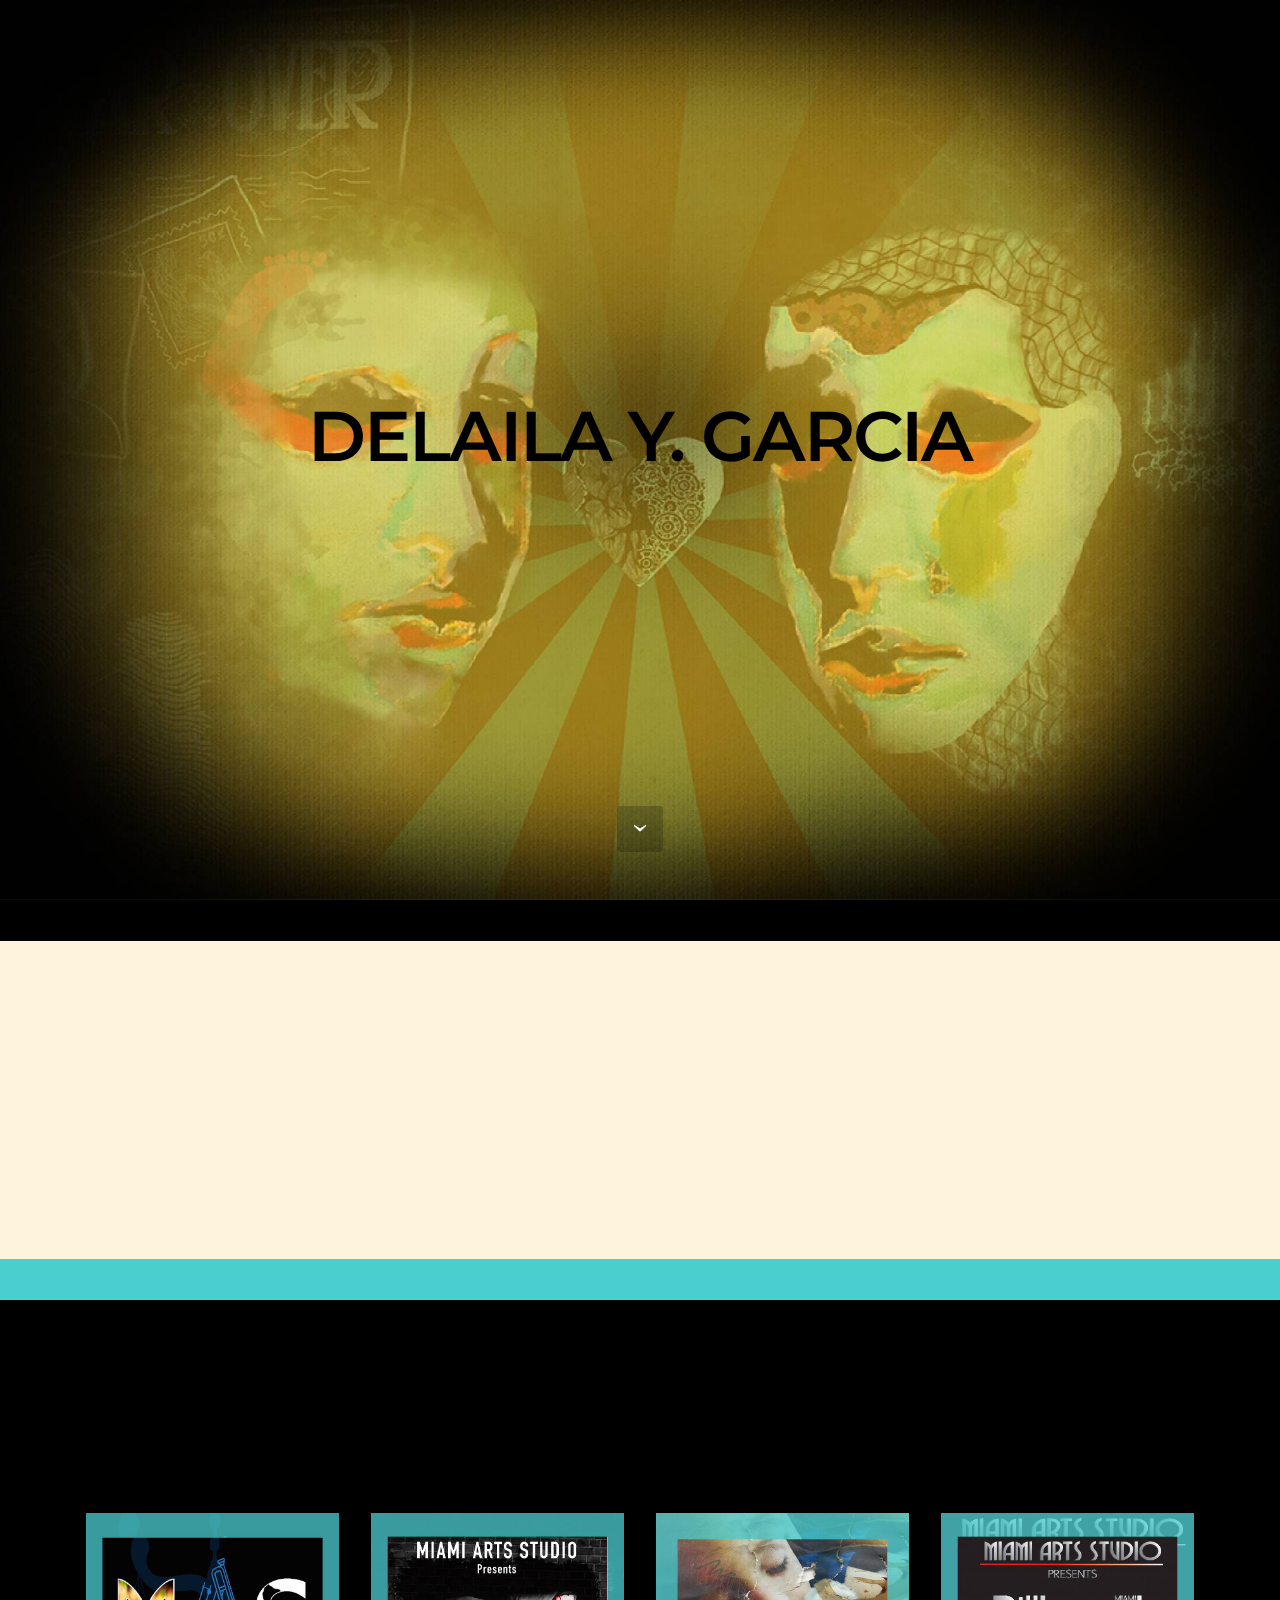
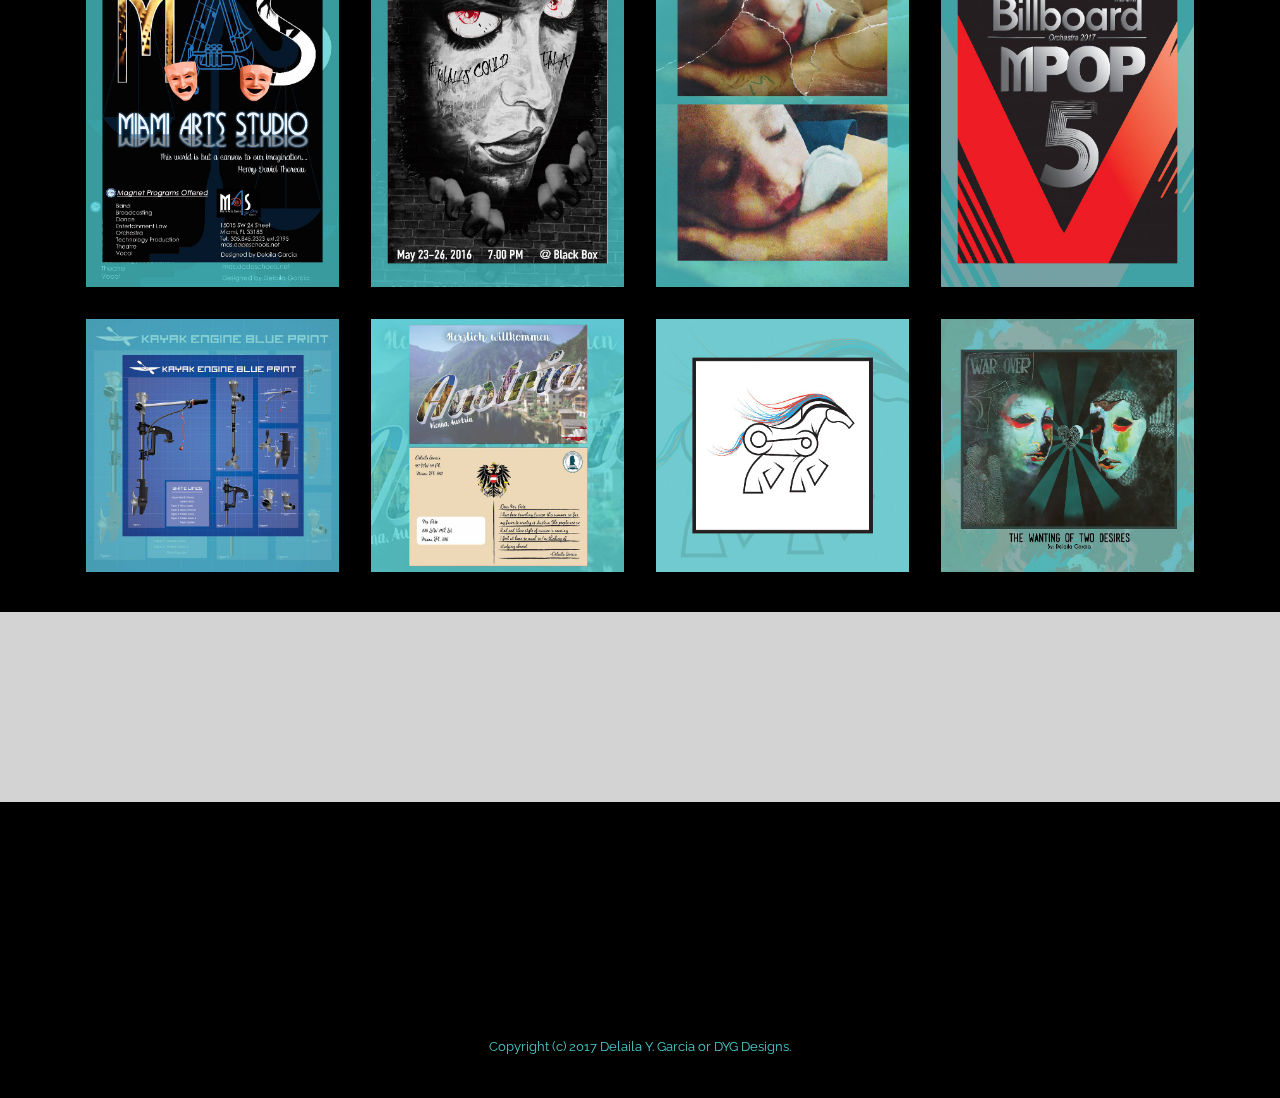
==== commit 6bef1d62: "create github pages" ====
--- a/index.html
+++ b/index.html
@@ -6,7 +6,7 @@
   <meta http-equiv="X-UA-Compatible" content="IE=edge">
   <meta name="generator" content="Mobirise v3.11.1, mobirise.com">
   <meta name="viewport" content="width=device-width, initial-scale=1">
-  <link rel="shortcut icon" href="assets/images/personal-signature-547x128-22.png" type="image/x-icon">
+  <link rel="shortcut icon" href="assets/images/logo.png" type="image/x-icon">
   <meta name="description" content="">
   <title>Delaila Y. Garcia</title>
   <link rel="stylesheet" href="https://fonts.googleapis.com/css?family=Lora:400,700,400italic,700italic&amp;subset=latin">
@@ -16,7 +16,6 @@
   <link rel="stylesheet" href="assets/et-line-font-plugin/style.css">
   <link rel="stylesheet" href="assets/tether/tether.min.css">
   <link rel="stylesheet" href="assets/bootstrap/css/bootstrap.min.css">
-  <link rel="stylesheet" href="assets/dropdown/css/style.css">
   <link rel="stylesheet" href="assets/animate.css/animate.min.css">
   <link rel="stylesheet" href="assets/socicon/css/styles.css">
   <link rel="stylesheet" href="assets/theme/css/style.css">
@@ -27,40 +26,7 @@
   
 </head>
 <body>
-<section id="ext_menu-12">
-
-    <nav class="navbar navbar-dropdown navbar-fixed-top">
-        <div class="container">
-
-            <div class="mbr-table">
-                <div class="mbr-table-cell">
-
-                    <div class="navbar-brand">
-                        <a href="index.html" class="navbar-logo"><img src="assets/images/personal-signature-547x128-22.png" alt="Mobirise"></a>
-                        
-                    </div>
-
-                </div>
-                <div class="mbr-table-cell">
-
-                    <button class="navbar-toggler pull-xs-right hidden-md-up" type="button" data-toggle="collapse" data-target="#exCollapsingNavbar">
-                        <div class="hamburger-icon"></div>
-                    </button>
-
-                    <ul class="nav-dropdown collapse pull-xs-right nav navbar-nav navbar-toggleable-sm" id="exCollapsingNavbar"><li class="nav-item dropdown"><a class="nav-link link" href="introduction.html" aria-expanded="false">INTRODUCTION</a></li><li class="nav-item dropdown open"><a class="nav-link link dropdown-toggle" href="#" aria-expanded="true" data-toggle="dropdown-submenu">APPLICATIONS</a><div class="dropdown-menu"><a class="dropdown-item" href="123D.html">123D</a><a class="dropdown-item" href="adobeIllustrator.html">Adobe Illustrator CC&nbsp;</a><div class="dropdown"><a class="dropdown-item dropdown-toggle" href="adobePhotoshop.html" data-toggle="dropdown-submenu" aria-expanded="false">Adobe Photoshop</a><div class="dropdown-menu dropdown-submenu"><a class="dropdown-item" href="adobePhotoshop.html">Gallery</a><a class="dropdown-item" href="masterRecreation.html">Masterpiece Rereation Time Laspe<br></a></div></div><div class="dropdown"><a class="dropdown-item dropdown-toggle" href="#" aria-expanded="false" data-toggle="dropdown-submenu">Adobe Premiere&nbsp;</a><div class="dropdown-menu dropdown-submenu"><a class="dropdown-item" href="adobePremiereNotes.html">Planning</a><a class="dropdown-item" href="adobePremiere.html">Video Gallery&nbsp;<br></a></div></div><a class="dropdown-item" href="#">Final Cut Pro</a><div class="dropdown"><a class="dropdown-item dropdown-toggle" href="#" data-toggle="dropdown-submenu" aria-expanded="false">Microsoft&nbsp;</a><div class="dropdown-menu dropdown-submenu"><a class="dropdown-item" href="discussIts.html">Discuss Its</a><a class="dropdown-item" href="#">Gallery</a></div></div></div></li><li class="nav-item dropdown"><a class="nav-link link" href="credentials.html" aria-expanded="false">CREDENTIALS</a></li><li class="nav-item dropdown"><a class="nav-link link dropdown-toggle" href="https://mobirise.com/" data-toggle="dropdown-submenu" aria-expanded="false">REFERENCES</a><div class="dropdown-menu"><a class="dropdown-item" href="#">Matthew Pate</a><a class="dropdown-item" href="#">Dr. Miguel Balsera</a><a class="dropdown-item" href="#">Anmaree Desantino</a><a class="dropdown-item" href="#">Glenda Puente</a><a class="dropdown-item" href="#">Maria Campos<br></a></div></li><li class="nav-item"><a class="nav-link link" href="contact.html">CONTACT</a></li><li class="nav-item nav-btn"><a class="nav-link btn btn-primary" href="#">RESUME</a></li></ul>
-                    <button hidden="" class="navbar-toggler navbar-close" type="button" data-toggle="collapse" data-target="#exCollapsingNavbar">
-                        <div class="close-icon"></div>
-                    </button>
-
-                </div>
-            </div>
-
-        </div>
-    </nav>
-
-</section>
-
-<section class="engine"><a rel="external" href="https://mobirise.com">Mobirise Web Page Generator</a></section><section class="mbr-section mbr-section-hero mbr-section-full mbr-parallax-background mbr-section-with-arrow mbr-after-navbar" id="header1-2t" style="background-image: url(assets/images/background-1-2000x1333.jpg);">
+<section class="mbr-section mbr-section-hero mbr-section-full mbr-parallax-background mbr-section-with-arrow" id="header1-2t" style="background-image: url(assets/images/background-1-2000x1333.jpg);">
 
     
 
@@ -82,7 +48,7 @@
 
 </section>
 
-<section class="mbr-section mbr-section__container article" id="header3-58" style="background-color: rgb(0, 0, 0); padding-top: 20px; padding-bottom: 20px;">
+<section class="engine"><a rel="external" href="https://mobirise.com">Mobirise</a></section><section class="mbr-section mbr-section__container article" id="header3-58" style="background-color: rgb(0, 0, 0); padding-top: 20px; padding-bottom: 20px;">
     <div class="container">
         <div class="row">
             <div class="col-xs-12">
@@ -320,10 +286,8 @@
   <script src="assets/tether/tether.min.js"></script>
   <script src="assets/bootstrap/js/bootstrap.min.js"></script>
   <script src="assets/smooth-scroll/SmoothScroll.js"></script>
-  <script src="assets/dropdown/js/script.min.js"></script>
-  <script src="assets/touchSwipe/jquery.touchSwipe.min.js"></script>
+  <script src="assets/jarallax/jarallax.js"></script>
   <script src="assets/viewportChecker/jquery.viewportchecker.js"></script>
-  <script src="assets/jarallax/jarallax.js"></script>
   <script src="assets/jquery-mb-ytplayer/jquery.mb.YTPlayer.min.js"></script>
   <script src="assets/masonry/masonry.pkgd.min.js"></script>
   <script src="assets/imagesloaded/imagesloaded.pkgd.min.js"></script>
--- a/assets/mobirise/css/mbr-additional.css
+++ b/assets/mobirise/css/mbr-additional.css
@@ -1,8 +1,7 @@
-@import url(https://fonts.googleapis.com/css?family=Oxygen:400,300,700);
 @import url(https://fonts.googleapis.com/css?family=Raleway:400,300,700);
 @import url(https://fonts.googleapis.com/css?family=Montserrat:400,700);
 @import url(https://fonts.googleapis.com/css?family=Lora:400,700);
-
+@import url(https://fonts.googleapis.com/css?family=Oxygen:400,300,700);
 
 
 
@@ -672,6 +671,66 @@
 .theme-border {
   border: 1px solid #f3c649;
 }
+#header1-2t .mbr-section-title {
+  color: #000000;
+}
+#header3-58 .mbr-section-title,
+#header3-58 .mbr-section-subtitle {
+  text-align: center;
+}
+#content8-56 .mbr-section-title,
+#content8-56 p {
+  text-align: right;
+  color: #fff;
+}
+#content8-56 .mbr-section-title {
+  text-align: left;
+  color: #4acece;
+}
+#header3-57 .mbr-section-title,
+#header3-57 .mbr-section-subtitle {
+  text-align: center;
+}
+#msg-box8-4p .mbr-section-title,
+#msg-box8-4p p {
+  color: #fff;
+}
+#msg-box8-4p .mbr-section-title {
+  color: #4acece;
+  font-size: 48px;
+  text-align: center;
+}
+#social-buttons4-4s .mbr-section-title,
+#social-buttons4-4s .btn-social {
+  color: #fff;
+}
+#social-buttons4-4s .mbr-section-title {
+  color: #fac51c;
+}
+#contacts1-c P {
+  color: #fac51c;
+}
+#contacts1-c STRONG {
+  color: #4acece;
+  font-family: 'Raleway', sans-serif;
+}
+#contacts1-c B {
+  color: #4acece;
+  font-size: 16px;
+}
+#footer1-1i P {
+  color: #4acece;
+}
+
+
+#msg-box8-17 .mbr-section-title,
+#msg-box8-17 p {
+  color: #fff;
+}
+#msg-box8-17 .mbr-section-title {
+  color: #fac51c;
+  font-size: 32px;
+}
 #ext_menu-12 .hide-buttons .nav-btn {
   display: none !important;
 }
@@ -735,66 +794,104 @@
 #ext_menu-12 .dropdown-item[aria-expanded="true"] {
   color: #f3c649!important;
 }
-#header1-2t .mbr-section-title {
-  color: #000000;
-}
-#header3-58 .mbr-section-title,
-#header3-58 .mbr-section-subtitle {
+#msg-box1-16 H3 {
+  color: #ffffff;
+}
+#msg-box8-1c .mbr-section-title,
+#msg-box8-1c p {
+  color: #fff;
+}
+#msg-box8-1c .mbr-section-title {
+  color: #4acece;
+  font-size: 32px;
   text-align: center;
 }
-#content8-56 .mbr-section-title,
-#content8-56 p {
-  text-align: right;
-  color: #fff;
-}
-#content8-56 .mbr-section-title {
-  text-align: left;
-  color: #4acece;
-}
-#header3-57 .mbr-section-title,
-#header3-57 .mbr-section-subtitle {
-  text-align: center;
-}
-#msg-box8-4p .mbr-section-title,
-#msg-box8-4p p {
-  color: #fff;
-}
-#msg-box8-4p .mbr-section-title {
-  color: #4acece;
-  font-size: 48px;
-  text-align: center;
-}
-#social-buttons4-4s .mbr-section-title,
-#social-buttons4-4s .btn-social {
-  color: #fff;
-}
-#social-buttons4-4s .mbr-section-title {
-  color: #fac51c;
-}
-#contacts1-c P {
-  color: #fac51c;
-}
-#contacts1-c STRONG {
-  color: #4acece;
-  font-family: 'Raleway', sans-serif;
-}
-#contacts1-c B {
-  color: #4acece;
-  font-size: 16px;
+#features4-1a .card-subtitle {
+  color: #ffffff;
+}
+#features4-1a .iconbox {
+  background-color: #fac51c;
+  border-color: #fac51c;
+}
+#features4-1a H4 {
+  color: #4acece;
+}
+#msg-box8-23 .mbr-section-title,
+#msg-box8-23 p {
+  color: #fff;
+}
+#msg-box8-23 .mbr-section-title {
+  color: #4acece;
+  font-size: 32px;
+}
+#features2-1d .striped .mbr-cards-col:nth-child(2n+1) {
+  background-color: #000000;
+}
+#features2-1d .mbr-cards-col:nth-child(even) .card-title {
+  color: #4acece;
+}
+#features2-1d .mbr-cards-col:nth-child(even) .card-text {
+  color: #ffffff;
+}
+#features2-1d .mbr-cards-col:nth-child(odd) .card-title {
+  color: #4acece;
+}
+#msg-box8-1e .mbr-section-title,
+#msg-box8-1e p {
+  color: #fff;
+}
+#msg-box8-1e .mbr-section-title {
+  color: #4acece;
+  font-size: 32px;
+}
+#features3-1g P {
+  color: #ffffff;
+}
+#features3-1g H4 {
+  color: #4acece;
+}
+#msg-box8-1h .mbr-section-title,
+#msg-box8-1h p {
+  color: #fff;
+}
+#msg-box8-1h .mbr-section-title {
+  color: #4acece;
+  font-size: 32px;
 }
 #footer1-1i P {
   color: #4acece;
 }
-
-
-#msg-box8-17 .mbr-section-title,
-#msg-box8-17 p {
-  color: #fff;
-}
-#msg-box8-17 .mbr-section-title {
-  color: #fac51c;
-  font-size: 32px;
-}
+#msg-box1-1k H3 {
+  font-size: 20px;
+  color: #ffffff;
+}
+#msg-box1-1n H3 {
+  font-size: 20px;
+  color: #ffffff;
+}
+#msg-box1-1n SPAN {
+  color: #ffffff;
+}
+#social-buttons4-4v .mbr-section-title,
+#social-buttons4-4v .btn-social {
+  color: #fff;
+}
+#social-buttons4-4v .mbr-section-title {
+  color: #fac51c;
+}
+#contacts1-z P {
+  color: #fac51c;
+}
+#contacts1-z STRONG {
+  color: #4acece;
+  font-family: 'Raleway', sans-serif;
+}
+#contacts1-z B {
+  color: #4acece;
+  font-size: 16px;
+}
+
+
 #ext_menu-12 .hide-buttons .nav-btn {
   display: none !important;
 }
@@ -858,167 +955,6 @@
 #ext_menu-12 .dropdown-item[aria-expanded="true"] {
   color: #f3c649!important;
 }
-#msg-box1-16 H3 {
-  color: #ffffff;
-}
-#msg-box8-1c .mbr-section-title,
-#msg-box8-1c p {
-  color: #fff;
-}
-#msg-box8-1c .mbr-section-title {
-  color: #4acece;
-  font-size: 32px;
-  text-align: center;
-}
-#features4-1a .card-subtitle {
-  color: #ffffff;
-}
-#features4-1a .iconbox {
-  background-color: #fac51c;
-  border-color: #fac51c;
-}
-#features4-1a H4 {
-  color: #4acece;
-}
-#msg-box8-23 .mbr-section-title,
-#msg-box8-23 p {
-  color: #fff;
-}
-#msg-box8-23 .mbr-section-title {
-  color: #4acece;
-  font-size: 32px;
-}
-#features2-1d .striped .mbr-cards-col:nth-child(2n+1) {
-  background-color: #000000;
-}
-#features2-1d .mbr-cards-col:nth-child(even) .card-title {
-  color: #4acece;
-}
-#features2-1d .mbr-cards-col:nth-child(even) .card-text {
-  color: #ffffff;
-}
-#features2-1d .mbr-cards-col:nth-child(odd) .card-title {
-  color: #4acece;
-}
-#msg-box8-1e .mbr-section-title,
-#msg-box8-1e p {
-  color: #fff;
-}
-#msg-box8-1e .mbr-section-title {
-  color: #4acece;
-  font-size: 32px;
-}
-#features3-1g P {
-  color: #ffffff;
-}
-#features3-1g H4 {
-  color: #4acece;
-}
-#msg-box8-1h .mbr-section-title,
-#msg-box8-1h p {
-  color: #fff;
-}
-#msg-box8-1h .mbr-section-title {
-  color: #4acece;
-  font-size: 32px;
-}
-#footer1-1i P {
-  color: #4acece;
-}
-#msg-box1-1k H3 {
-  font-size: 20px;
-  color: #ffffff;
-}
-#msg-box1-1n H3 {
-  font-size: 20px;
-  color: #ffffff;
-}
-#msg-box1-1n SPAN {
-  color: #ffffff;
-}
-#social-buttons4-4v .mbr-section-title,
-#social-buttons4-4v .btn-social {
-  color: #fff;
-}
-#social-buttons4-4v .mbr-section-title {
-  color: #fac51c;
-}
-#contacts1-z P {
-  color: #fac51c;
-}
-#contacts1-z STRONG {
-  color: #4acece;
-  font-family: 'Raleway', sans-serif;
-}
-#contacts1-z B {
-  color: #4acece;
-  font-size: 16px;
-}
-
-
-#ext_menu-12 .hide-buttons .nav-btn {
-  display: none !important;
-}
-#ext_menu-12 .navbar-caption {
-  color: #ffffff;
-  font-family: 'Oxygen', sans-serif;
-  font-size: 16px;
-}
-#ext_menu-12 .navbar-toggler {
-  color: #4acece;
-}
-#ext_menu-12 .close-icon::before,
-#ext_menu-12 .close-icon::after {
-  background-color: #4acece;
-}
-#ext_menu-12 .link,
-#ext_menu-12 .dropdown-item {
-  color: #4acece;
-}
-#ext_menu-12 .link {
-  font-size: 0.75rem;
-}
-#ext_menu-12 .dropdown-item,
-#ext_menu-12 .nav-dropdown-sm .link {
-  font-size: 0.812rem;
-}
-#ext_menu-12 .link:hover,
-#ext_menu-12 .dropdown-item:hover,
-#ext_menu-12 .link:focus,
-#ext_menu-12 .dropdown-item:focus {
-  color: #f3c649;
-}
-#ext_menu-12 .link[aria-expanded="true"],
-#ext_menu-12 .dropdown-menu {
-  background: #000000;
-}
-#ext_menu-12 .nav-dropdown-sm .link:focus,
-#ext_menu-12 .nav-dropdown-sm .link:hover,
-#ext_menu-12 .nav-dropdown-sm .dropdown-item:focus,
-#ext_menu-12 .nav-dropdown-sm .dropdown-item:hover {
-  background: #000000!important;
-}
-#ext_menu-12 .navbar,
-#ext_menu-12 .nav-dropdown-sm,
-#ext_menu-12 .nav-dropdown-sm .link[aria-expanded="true"],
-#ext_menu-12 .nav-dropdown-sm .dropdown-menu {
-  background: #000000;
-}
-#ext_menu-12 .bg-color.transparent .link {
-  color: #4acece;
-  transition: none;
-}
-#ext_menu-12 .bg-color.transparent.opened .link {
-  transition: color 0.2s ease-in-out;
-}
-#ext_menu-12 .bg-color.transparent.opened .link:hover,
-#ext_menu-12 .bg-color.transparent.opened .link:focus {
-  color: #f3c649;
-}
-#ext_menu-12 .link[aria-expanded="true"],
-#ext_menu-12 .dropdown-item[aria-expanded="true"] {
-  color: #f3c649!important;
-}
 #extForm1-2p H2 {
   color: #4acece;
 }
@@ -1903,6 +1839,17 @@
 #ext_menu-59 .dropdown-item[aria-expanded="true"] {
   color: #f3c649!important;
 }
+#header3-5o .mbr-section-title,
+#header3-5o .mbr-section-subtitle {
+  text-align: center;
+}
+#social-buttons4-5n .mbr-section-title,
+#social-buttons4-5n .btn-social {
+  color: #fff;
+}
+#social-buttons4-5n .mbr-section-title {
+  color: #fac51c;
+}
 #contacts1-5a P {
   color: #fac51c;
 }
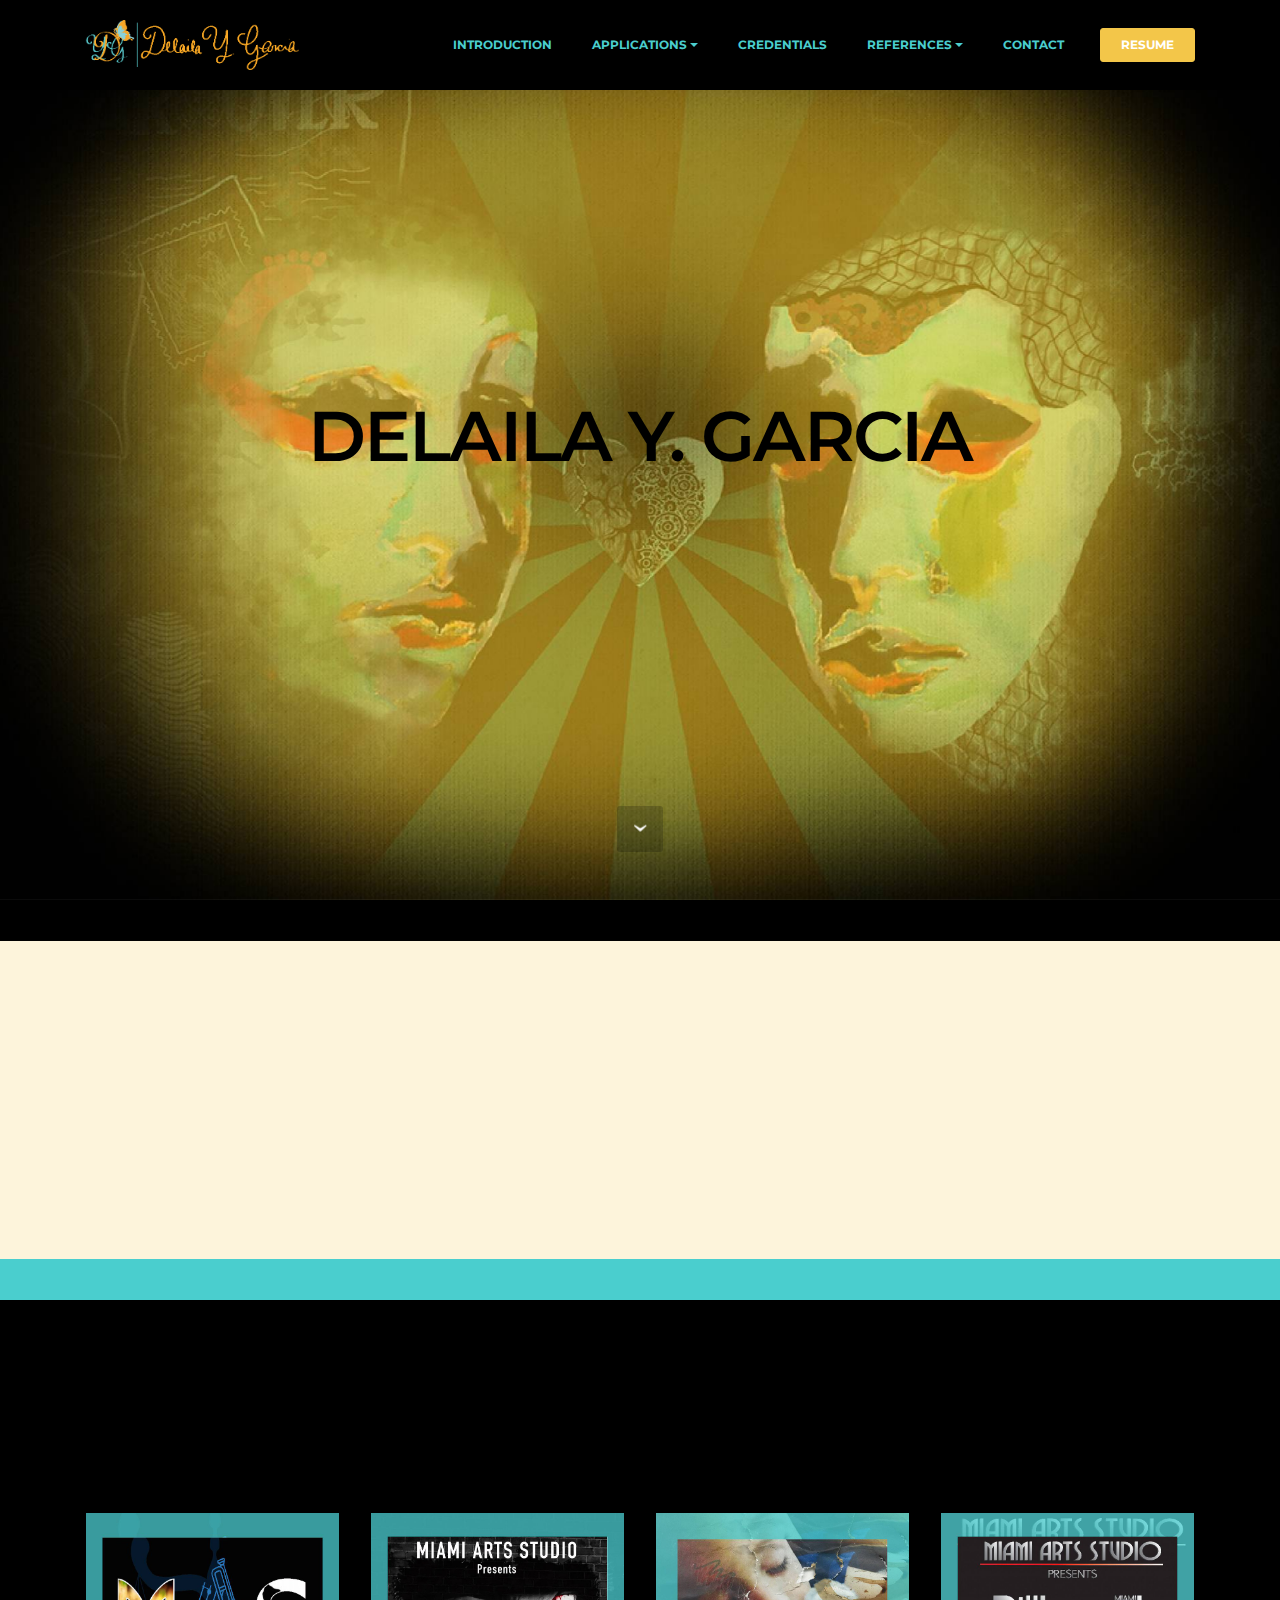
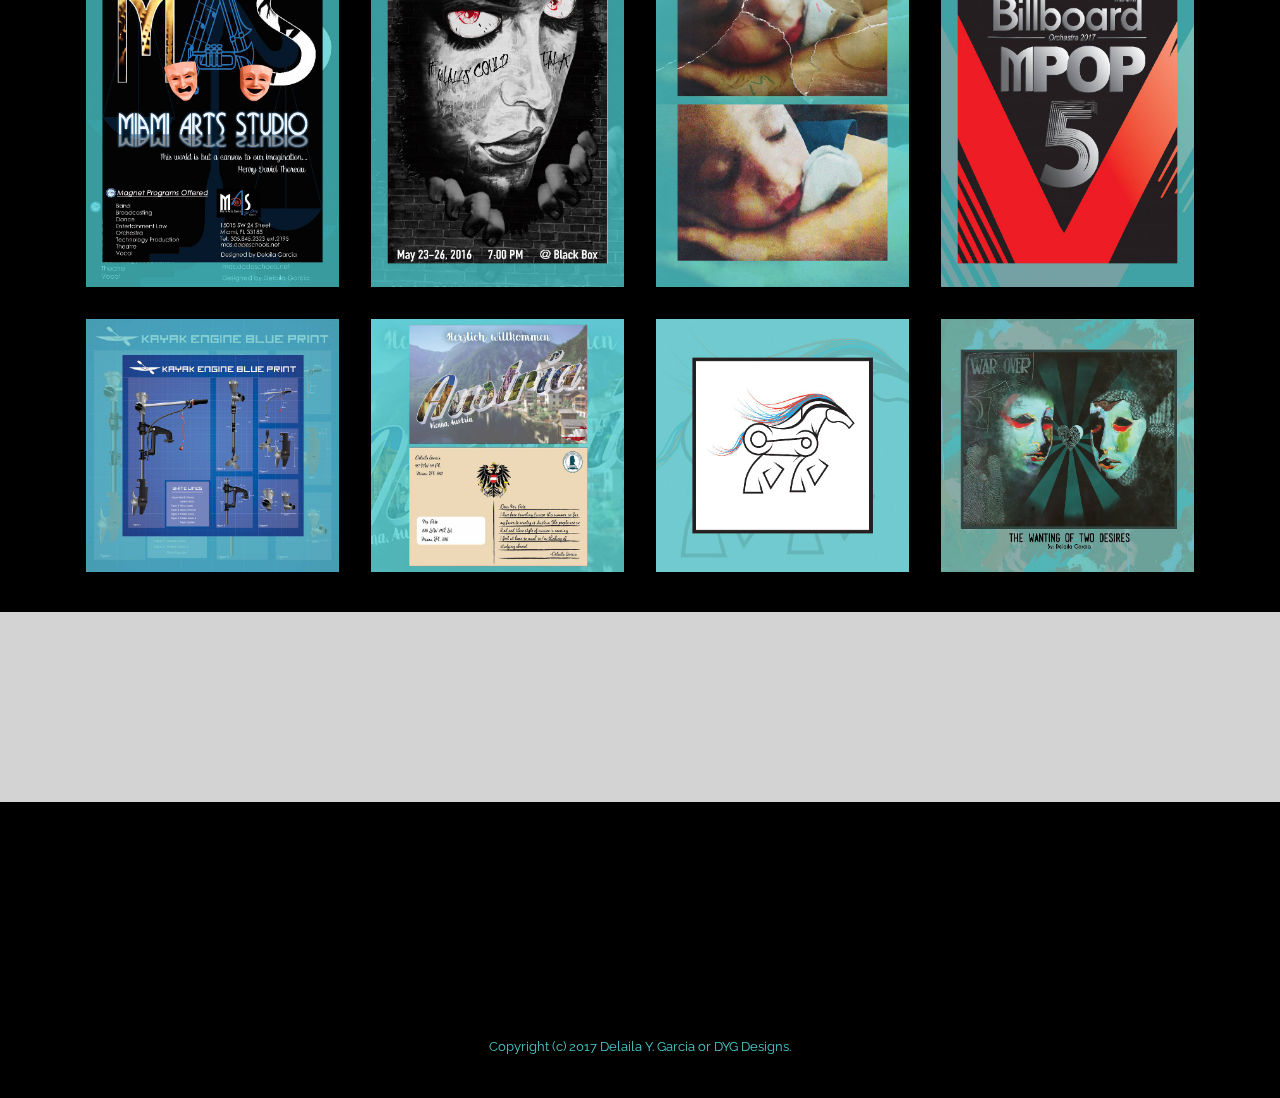
==== commit 1f949670: "create github pages" ====
--- a/index.html
+++ b/index.html
@@ -6,7 +6,7 @@
   <meta http-equiv="X-UA-Compatible" content="IE=edge">
   <meta name="generator" content="Mobirise v3.11.1, mobirise.com">
   <meta name="viewport" content="width=device-width, initial-scale=1">
-  <link rel="shortcut icon" href="assets/images/logo.png" type="image/x-icon">
+  <link rel="shortcut icon" href="assets/images/personal-signature-547x128-22.png" type="image/x-icon">
   <meta name="description" content="">
   <title>Delaila Y. Garcia</title>
   <link rel="stylesheet" href="https://fonts.googleapis.com/css?family=Lora:400,700,400italic,700italic&amp;subset=latin">
@@ -16,6 +16,7 @@
   <link rel="stylesheet" href="assets/et-line-font-plugin/style.css">
   <link rel="stylesheet" href="assets/tether/tether.min.css">
   <link rel="stylesheet" href="assets/bootstrap/css/bootstrap.min.css">
+  <link rel="stylesheet" href="assets/dropdown/css/style.css">
   <link rel="stylesheet" href="assets/animate.css/animate.min.css">
   <link rel="stylesheet" href="assets/socicon/css/styles.css">
   <link rel="stylesheet" href="assets/theme/css/style.css">
@@ -26,7 +27,40 @@
   
 </head>
 <body>
-<section class="mbr-section mbr-section-hero mbr-section-full mbr-parallax-background mbr-section-with-arrow" id="header1-2t" style="background-image: url(assets/images/background-1-2000x1333.jpg);">
+<section id="ext_menu-12">
+
+    <nav class="navbar navbar-dropdown navbar-fixed-top">
+        <div class="container">
+
+            <div class="mbr-table">
+                <div class="mbr-table-cell">
+
+                    <div class="navbar-brand">
+                        <a href="index.html" class="navbar-logo"><img src="assets/images/personal-signature-547x128-22.png" alt="Mobirise"></a>
+                        
+                    </div>
+
+                </div>
+                <div class="mbr-table-cell">
+
+                    <button class="navbar-toggler pull-xs-right hidden-md-up" type="button" data-toggle="collapse" data-target="#exCollapsingNavbar">
+                        <div class="hamburger-icon"></div>
+                    </button>
+
+                    <ul class="nav-dropdown collapse pull-xs-right nav navbar-nav navbar-toggleable-sm" id="exCollapsingNavbar"><li class="nav-item dropdown"><a class="nav-link link" href="introduction.html" aria-expanded="false">INTRODUCTION</a></li><li class="nav-item dropdown"><a class="nav-link link dropdown-toggle" href="#" aria-expanded="false" data-toggle="dropdown-submenu">APPLICATIONS</a><div class="dropdown-menu"><a class="dropdown-item" href="123D.html">123D</a><a class="dropdown-item" href="adobeIllustrator.html">Adobe Illustrator CC&nbsp;</a><div class="dropdown"><a class="dropdown-item dropdown-toggle" href="adobePhotoshop.html" data-toggle="dropdown-submenu" aria-expanded="false">Adobe Photoshop</a><div class="dropdown-menu dropdown-submenu"><a class="dropdown-item" href="adobePhotoshop.html">Gallery</a><a class="dropdown-item" href="masterRecreation.html">Masterpiece Rereation Time Laspe<br></a></div></div><div class="dropdown"><a class="dropdown-item dropdown-toggle" href="#" aria-expanded="false" data-toggle="dropdown-submenu">Adobe Premiere&nbsp;</a><div class="dropdown-menu dropdown-submenu"><a class="dropdown-item" href="adobePremiereNotes.html">Planning</a><a class="dropdown-item" href="adobePremiere.html">Video Gallery&nbsp;<br></a></div></div><a class="dropdown-item" href="#">Final Cut Pro</a><div class="dropdown"><a class="dropdown-item dropdown-toggle" href="#" data-toggle="dropdown-submenu" aria-expanded="false">Microsoft&nbsp;</a><div class="dropdown-menu dropdown-submenu"><a class="dropdown-item" href="discussIts.html">Discuss Its</a><a class="dropdown-item" href="#">Gallery</a></div></div></div></li><li class="nav-item dropdown"><a class="nav-link link" href="credentials.html" aria-expanded="false">CREDENTIALS</a></li><li class="nav-item dropdown"><a class="nav-link link dropdown-toggle" href="https://mobirise.com/" data-toggle="dropdown-submenu" aria-expanded="false">REFERENCES</a><div class="dropdown-menu"><a class="dropdown-item" href="#">Matthew Pate</a><a class="dropdown-item" href="#">Dr. Miguel Balsera</a><a class="dropdown-item" href="#">Anmaree Desantino</a><a class="dropdown-item" href="#">Glenda Puente</a><a class="dropdown-item" href="#">Maria Campos<br></a></div></li><li class="nav-item"><a class="nav-link link" href="contact.html">CONTACT</a></li><li class="nav-item nav-btn"><a class="nav-link btn btn-primary" href="#">RESUME</a></li></ul>
+                    <button hidden="" class="navbar-toggler navbar-close" type="button" data-toggle="collapse" data-target="#exCollapsingNavbar">
+                        <div class="close-icon"></div>
+                    </button>
+
+                </div>
+            </div>
+
+        </div>
+    </nav>
+
+</section>
+
+<section class="engine"><a rel="external" href="https://mobirise.com">https://mobirise.com/</a></section><section class="mbr-section mbr-section-hero mbr-section-full mbr-parallax-background mbr-section-with-arrow mbr-after-navbar" id="header1-2t" style="background-image: url(assets/images/background-1-2000x1333.jpg);">
 
     
 
@@ -48,7 +82,7 @@
 
 </section>
 
-<section class="engine"><a rel="external" href="https://mobirise.com">Mobirise</a></section><section class="mbr-section mbr-section__container article" id="header3-58" style="background-color: rgb(0, 0, 0); padding-top: 20px; padding-bottom: 20px;">
+<section class="mbr-section mbr-section__container article" id="header3-58" style="background-color: rgb(0, 0, 0); padding-top: 20px; padding-bottom: 20px;">
     <div class="container">
         <div class="row">
             <div class="col-xs-12">
@@ -286,8 +320,10 @@
   <script src="assets/tether/tether.min.js"></script>
   <script src="assets/bootstrap/js/bootstrap.min.js"></script>
   <script src="assets/smooth-scroll/SmoothScroll.js"></script>
+  <script src="assets/dropdown/js/script.min.js"></script>
+  <script src="assets/touchSwipe/jquery.touchSwipe.min.js"></script>
+  <script src="assets/viewportChecker/jquery.viewportchecker.js"></script>
   <script src="assets/jarallax/jarallax.js"></script>
-  <script src="assets/viewportChecker/jquery.viewportchecker.js"></script>
   <script src="assets/jquery-mb-ytplayer/jquery.mb.YTPlayer.min.js"></script>
   <script src="assets/masonry/masonry.pkgd.min.js"></script>
   <script src="assets/imagesloaded/imagesloaded.pkgd.min.js"></script>
--- a/assets/dropdown/css/style.css
+++ b/assets/dropdown/css/style.css
@@ -0,0 +1,283 @@
+.navbar-dropdown {
+  left: 0;
+  padding: 0;
+  position: absolute;
+  right: 0;
+  top: 0;
+  transition: all 0.45s ease;
+  z-index: 1030; }
+  .navbar-dropdown .navbar-brand {
+    float: none;
+    font-size: 0;
+    padding: 1.25rem 0;
+    position: relative;
+    transition: padding 0.25s ease;
+    white-space: nowrap; }
+    .navbar-dropdown .navbar-brand::before {
+      content: "";
+      display: inline-block;
+      height: 100%;
+      vertical-align: middle; }
+  .navbar-dropdown .navbar-logo,
+  .navbar-dropdown .navbar-caption {
+    display: inline-block;
+    vertical-align: middle; }
+  .navbar-dropdown .navbar-logo {
+    margin-right: 0.8rem;
+    transition: margin 0.3s ease-in-out; }
+    .navbar-dropdown .navbar-logo img {
+      height: 3.125rem;
+      transition: all 0.3s ease-in-out; }
+  .navbar-dropdown .mbr-table-cell {
+    height: 5.625rem; }
+  .navbar-dropdown .navbar-caption {
+    font-family: "Montserrat";
+    font-size: 1rem;
+    font-weight: 700;
+    white-space: normal; }
+    .navbar-dropdown .navbar-caption, .navbar-dropdown .navbar-caption:hover {
+      color: inherit;
+      text-decoration: none; }
+  .navbar-dropdown.navbar-fixed-top {
+    position: fixed; }
+  .navbar-dropdown.bg-color.transparent {
+    background: none !important; }
+  .navbar-dropdown.navbar-short .navbar-brand {
+    padding: 0.625rem 0; }
+  .navbar-dropdown.navbar-short .navbar-logo {
+    margin-right: 0.5rem; }
+    .navbar-dropdown.navbar-short .navbar-logo img {
+      height: 2.375rem; }
+  .navbar-dropdown.navbar-short .mbr-table-cell {
+    height: 3.625rem; }
+  .navbar-dropdown .navbar-close {
+    left: 0.6875rem;
+    position: fixed;
+    top: 0.75rem;
+    z-index: 1000; }
+  .navbar-dropdown.opened {
+    background: none !important; }
+    .navbar-dropdown.opened .navbar-brand,
+    .navbar-dropdown.opened .navbar-toggler {
+      display: none; }
+  .navbar-dropdown .hamburger-icon {
+    content: "";
+    width: 16px;
+    -webkit-box-shadow: 0 -6px 0 1px,0 0 0 1px,0 6px 0 1px;
+    -moz-box-shadow: 0 -6px 0 1px,0 0 0 1px,0 6px 0 1px;
+    box-shadow: 0 -6px 0 1px,0 0 0 1px,0 6px 0 1px; }
+  .navbar-dropdown .close-icon {
+    position: relative;
+    width: 21px;
+    height: 21px;
+    overflow: hidden; }
+    .navbar-dropdown .close-icon::before, .navbar-dropdown .close-icon::after {
+      content: '';
+      position: absolute;
+      height: 2px;
+      width: 100%;
+      top: 50%;
+      left: 0;
+      margin-top: -1px; }
+    .navbar-dropdown .close-icon::before {
+      transform: rotate(45deg);
+      -ms-transform: rotate(45deg);
+      -webkit-transform: rotate(45deg); }
+    .navbar-dropdown .close-icon::after {
+      transform: rotate(-45deg);
+      -ms-transform: rotate(-45deg);
+      -webkit-transform: rotate(-45deg); }
+
+.dropdown-menu .dropdown-toggle[data-toggle="dropdown-submenu"]::after {
+  border-bottom: 0.35em solid transparent;
+  border-left: 0.35em solid;
+  border-right: 0;
+  border-top: 0.35em solid transparent;
+  margin-left: 0.3rem; }
+
+.dropdown-menu .dropdown-item:focus {
+  outline: 0; }
+
+.nav-dropdown {
+  display: table !important;
+  font-family: "Montserrat";
+  font-size: 0.75rem;
+  font-weight: 700;
+  height: auto !important; }
+  .nav-dropdown .nav-item {
+    display: table-cell;
+    float: none;
+    vertical-align: middle; }
+  .nav-dropdown .nav-btn {
+    padding-left: 1rem; }
+  .nav-dropdown .link {
+    margin: 1.667em;
+    padding: 0;
+    transition: color .2s ease-in-out; }
+    .nav-dropdown .link.dropdown-toggle {
+      margin-right: 2.583em; }
+      .nav-dropdown .link.dropdown-toggle::after {
+        margin-left: .25rem;
+        border-top: 0.35em solid;
+        border-right: 0.35em solid transparent;
+        border-left: 0.35em solid transparent;
+        border-bottom: 0; }
+      .nav-dropdown .link.dropdown-toggle::after {
+        display: block;
+        margin-top: -0.1667em;
+        position: absolute;
+        right: 1.3333em;
+        top: 50%; }
+      .nav-dropdown .link.dropdown-toggle[aria-expanded="true"] {
+        margin: 0;
+        padding: 1.667em 2.583em 1.667em 1.667em; }
+  .nav-dropdown .link::after,
+  .nav-dropdown .dropdown-item::after {
+    color: inherit; }
+  .nav-dropdown .btn {
+    font-size: 0.75rem;
+    font-weight: 700;
+    letter-spacing: 0;
+    margin-bottom: 0;
+    padding-left: 1.25rem;
+    padding-right: 1.25rem; }
+  .nav-dropdown .dropdown-menu {
+    border-radius: 0;
+    border: 0;
+    left: 0;
+    margin: 0;
+    padding-bottom: 1.25rem;
+    padding-top: 1.25rem; }
+  .nav-dropdown .dropdown-submenu {
+    left: 100%;
+    margin-left: 0.125rem;
+    margin-top: -1.25rem;
+    top: 0; }
+  .nav-dropdown .dropdown-item {
+    font-size: 0.8125rem;
+    font-weight: 500;
+    line-height: 2;
+    padding: 0.3846em 4.615em 0.3846em 1.5385em;
+    position: relative;
+    transition: color .2s ease-in-out, background-color .2s ease-in-out; }
+    .nav-dropdown .dropdown-item::after {
+      margin-top: -0.3077em;
+      position: absolute;
+      right: 1.1538em;
+      top: 50%; }
+    .nav-dropdown .dropdown-item:focus, .nav-dropdown .dropdown-item:hover {
+      background: none; }
+
+@media (max-width: 767px) {
+  .nav-dropdown.navbar-toggleable-sm {
+    bottom: 0;
+    display: none;
+    left: 0;
+    overflow-x: hidden;
+    position: fixed;
+    top: 0;
+    transform: translateX(-100%);
+    -ms-transform: translateX(-100%);
+    -webkit-transform: translateX(-100%);
+    width: 18.75rem;
+    z-index: 999; } }
+.nav-dropdown.navbar-toggleable-xl {
+  bottom: 0;
+  display: none;
+  left: 0;
+  overflow-x: hidden;
+  position: fixed;
+  top: 0;
+  transform: translateX(-100%);
+  -ms-transform: translateX(-100%);
+  -webkit-transform: translateX(-100%);
+  width: 18.75rem;
+  z-index: 999; }
+
+.nav-dropdown-sm {
+  display: block !important;
+  overflow-x: hidden;
+  overflow: auto;
+  padding-top: 3.875rem; }
+  .nav-dropdown-sm::after {
+    content: "";
+    display: block;
+    height: 3rem;
+    width: 100%; }
+  .nav-dropdown-sm.collapse.in ~ .navbar-close {
+    display: block !important; }
+  .nav-dropdown-sm.collapsing, .nav-dropdown-sm.collapse.in {
+    transform: translateX(0);
+    -ms-transform: translateX(0);
+    -webkit-transform: translateX(0);
+    transition: all 0.25s ease-out;
+    -webkit-transition: all 0.25s ease-out; }
+  .nav-dropdown-sm.collapsing[aria-expanded="false"] {
+    transform: translateX(-100%);
+    -ms-transform: translateX(-100%);
+    -webkit-transform: translateX(-100%); }
+  .nav-dropdown-sm .nav-item {
+    display: block;
+    margin-left: 0 !important;
+    padding-left: 0; }
+  .nav-dropdown-sm .link,
+  .nav-dropdown-sm .dropdown-item {
+    border-top: 1px dotted rgba(255, 255, 255, 0.1);
+    font-size: 0.8125rem;
+    line-height: 1.6;
+    margin: 0 !important;
+    padding: 0.875rem 2.4rem 0.875rem 1.5625rem !important;
+    position: relative;
+    white-space: normal; }
+    .nav-dropdown-sm .link:focus, .nav-dropdown-sm .link:hover,
+    .nav-dropdown-sm .dropdown-item:focus,
+    .nav-dropdown-sm .dropdown-item:hover {
+      background: rgba(0, 0, 0, 0.2) !important; }
+  .nav-dropdown-sm .nav-btn {
+    position: relative;
+    padding: 1.5625rem 1.5625rem 0 1.5625rem; }
+    .nav-dropdown-sm .nav-btn::before {
+      border-top: 1px dotted rgba(255, 255, 255, 0.1);
+      content: "";
+      left: 0;
+      position: absolute;
+      top: 0;
+      width: 100%; }
+    .nav-dropdown-sm .nav-btn + .nav-btn {
+      padding-top: 0.625rem; }
+      .nav-dropdown-sm .nav-btn + .nav-btn::before {
+        display: none; }
+  .nav-dropdown-sm .btn {
+    padding: 0.625rem 0; }
+  .nav-dropdown-sm .dropdown-toggle::after {
+    position: absolute;
+    right: 1.25rem;
+    top: 50%;
+    margin-top: -0.154em; }
+  .nav-dropdown-sm .dropdown-toggle[data-toggle="dropdown-submenu"]::after {
+    margin-left: .25rem;
+    border-top: 0.35em solid;
+    border-right: 0.35em solid transparent;
+    border-left: 0.35em solid transparent;
+    border-bottom: 0; }
+  .nav-dropdown-sm .dropdown-toggle[data-toggle="dropdown-submenu"][aria-expanded="true"]::after {
+    border-top: 0;
+    border-right: 0.35em solid transparent;
+    border-left: 0.35em solid transparent;
+    border-bottom: 0.35em solid; }
+  .nav-dropdown-sm .dropdown-menu {
+    margin: 0;
+    padding: 0;
+    position: relative;
+    top: 0;
+    left: 0;
+    width: 100%;
+    border: 0;
+    float: none;
+    border-radius: 0;
+    background: none; }
+
+.is-builder .nav-dropdown.collapsing {
+  transition: none !important; }
+
+/*# sourceMappingURL=style.css.map */
--- a/assets/mobirise/css/mbr-additional.css
+++ b/assets/mobirise/css/mbr-additional.css
@@ -1,7 +1,8 @@
+@import url(https://fonts.googleapis.com/css?family=Oxygen:400,300,700);
 @import url(https://fonts.googleapis.com/css?family=Raleway:400,300,700);
 @import url(https://fonts.googleapis.com/css?family=Montserrat:400,700);
 @import url(https://fonts.googleapis.com/css?family=Lora:400,700);
-@import url(https://fonts.googleapis.com/css?family=Oxygen:400,300,700);
+
 
 
 
@@ -671,66 +672,6 @@
 .theme-border {
   border: 1px solid #f3c649;
 }
-#header1-2t .mbr-section-title {
-  color: #000000;
-}
-#header3-58 .mbr-section-title,
-#header3-58 .mbr-section-subtitle {
-  text-align: center;
-}
-#content8-56 .mbr-section-title,
-#content8-56 p {
-  text-align: right;
-  color: #fff;
-}
-#content8-56 .mbr-section-title {
-  text-align: left;
-  color: #4acece;
-}
-#header3-57 .mbr-section-title,
-#header3-57 .mbr-section-subtitle {
-  text-align: center;
-}
-#msg-box8-4p .mbr-section-title,
-#msg-box8-4p p {
-  color: #fff;
-}
-#msg-box8-4p .mbr-section-title {
-  color: #4acece;
-  font-size: 48px;
-  text-align: center;
-}
-#social-buttons4-4s .mbr-section-title,
-#social-buttons4-4s .btn-social {
-  color: #fff;
-}
-#social-buttons4-4s .mbr-section-title {
-  color: #fac51c;
-}
-#contacts1-c P {
-  color: #fac51c;
-}
-#contacts1-c STRONG {
-  color: #4acece;
-  font-family: 'Raleway', sans-serif;
-}
-#contacts1-c B {
-  color: #4acece;
-  font-size: 16px;
-}
-#footer1-1i P {
-  color: #4acece;
-}
-
-
-#msg-box8-17 .mbr-section-title,
-#msg-box8-17 p {
-  color: #fff;
-}
-#msg-box8-17 .mbr-section-title {
-  color: #fac51c;
-  font-size: 32px;
-}
 #ext_menu-12 .hide-buttons .nav-btn {
   display: none !important;
 }
@@ -794,104 +735,66 @@
 #ext_menu-12 .dropdown-item[aria-expanded="true"] {
   color: #f3c649!important;
 }
-#msg-box1-16 H3 {
-  color: #ffffff;
-}
-#msg-box8-1c .mbr-section-title,
-#msg-box8-1c p {
-  color: #fff;
-}
-#msg-box8-1c .mbr-section-title {
-  color: #4acece;
+#header1-2t .mbr-section-title {
+  color: #000000;
+}
+#header3-58 .mbr-section-title,
+#header3-58 .mbr-section-subtitle {
+  text-align: center;
+}
+#content8-56 .mbr-section-title,
+#content8-56 p {
+  text-align: right;
+  color: #fff;
+}
+#content8-56 .mbr-section-title {
+  text-align: left;
+  color: #4acece;
+}
+#header3-57 .mbr-section-title,
+#header3-57 .mbr-section-subtitle {
+  text-align: center;
+}
+#msg-box8-4p .mbr-section-title,
+#msg-box8-4p p {
+  color: #fff;
+}
+#msg-box8-4p .mbr-section-title {
+  color: #4acece;
+  font-size: 48px;
+  text-align: center;
+}
+#social-buttons4-4s .mbr-section-title,
+#social-buttons4-4s .btn-social {
+  color: #fff;
+}
+#social-buttons4-4s .mbr-section-title {
+  color: #fac51c;
+}
+#contacts1-c P {
+  color: #fac51c;
+}
+#contacts1-c STRONG {
+  color: #4acece;
+  font-family: 'Raleway', sans-serif;
+}
+#contacts1-c B {
+  color: #4acece;
+  font-size: 16px;
+}
+#footer1-1i P {
+  color: #4acece;
+}
+
+
+#msg-box8-17 .mbr-section-title,
+#msg-box8-17 p {
+  color: #fff;
+}
+#msg-box8-17 .mbr-section-title {
+  color: #fac51c;
   font-size: 32px;
-  text-align: center;
-}
-#features4-1a .card-subtitle {
-  color: #ffffff;
-}
-#features4-1a .iconbox {
-  background-color: #fac51c;
-  border-color: #fac51c;
-}
-#features4-1a H4 {
-  color: #4acece;
-}
-#msg-box8-23 .mbr-section-title,
-#msg-box8-23 p {
-  color: #fff;
-}
-#msg-box8-23 .mbr-section-title {
-  color: #4acece;
-  font-size: 32px;
-}
-#features2-1d .striped .mbr-cards-col:nth-child(2n+1) {
-  background-color: #000000;
-}
-#features2-1d .mbr-cards-col:nth-child(even) .card-title {
-  color: #4acece;
-}
-#features2-1d .mbr-cards-col:nth-child(even) .card-text {
-  color: #ffffff;
-}
-#features2-1d .mbr-cards-col:nth-child(odd) .card-title {
-  color: #4acece;
-}
-#msg-box8-1e .mbr-section-title,
-#msg-box8-1e p {
-  color: #fff;
-}
-#msg-box8-1e .mbr-section-title {
-  color: #4acece;
-  font-size: 32px;
-}
-#features3-1g P {
-  color: #ffffff;
-}
-#features3-1g H4 {
-  color: #4acece;
-}
-#msg-box8-1h .mbr-section-title,
-#msg-box8-1h p {
-  color: #fff;
-}
-#msg-box8-1h .mbr-section-title {
-  color: #4acece;
-  font-size: 32px;
-}
-#footer1-1i P {
-  color: #4acece;
-}
-#msg-box1-1k H3 {
-  font-size: 20px;
-  color: #ffffff;
-}
-#msg-box1-1n H3 {
-  font-size: 20px;
-  color: #ffffff;
-}
-#msg-box1-1n SPAN {
-  color: #ffffff;
-}
-#social-buttons4-4v .mbr-section-title,
-#social-buttons4-4v .btn-social {
-  color: #fff;
-}
-#social-buttons4-4v .mbr-section-title {
-  color: #fac51c;
-}
-#contacts1-z P {
-  color: #fac51c;
-}
-#contacts1-z STRONG {
-  color: #4acece;
-  font-family: 'Raleway', sans-serif;
-}
-#contacts1-z B {
-  color: #4acece;
-  font-size: 16px;
-}
-
-
+}
 #ext_menu-12 .hide-buttons .nav-btn {
   display: none !important;
 }
@@ -955,6 +858,167 @@
 #ext_menu-12 .dropdown-item[aria-expanded="true"] {
   color: #f3c649!important;
 }
+#msg-box1-16 H3 {
+  color: #ffffff;
+}
+#msg-box8-1c .mbr-section-title,
+#msg-box8-1c p {
+  color: #fff;
+}
+#msg-box8-1c .mbr-section-title {
+  color: #4acece;
+  font-size: 32px;
+  text-align: center;
+}
+#features4-1a .card-subtitle {
+  color: #ffffff;
+}
+#features4-1a .iconbox {
+  background-color: #fac51c;
+  border-color: #fac51c;
+}
+#features4-1a H4 {
+  color: #4acece;
+}
+#msg-box8-23 .mbr-section-title,
+#msg-box8-23 p {
+  color: #fff;
+}
+#msg-box8-23 .mbr-section-title {
+  color: #4acece;
+  font-size: 32px;
+}
+#features2-1d .striped .mbr-cards-col:nth-child(2n+1) {
+  background-color: #000000;
+}
+#features2-1d .mbr-cards-col:nth-child(even) .card-title {
+  color: #4acece;
+}
+#features2-1d .mbr-cards-col:nth-child(even) .card-text {
+  color: #ffffff;
+}
+#features2-1d .mbr-cards-col:nth-child(odd) .card-title {
+  color: #4acece;
+}
+#msg-box8-1e .mbr-section-title,
+#msg-box8-1e p {
+  color: #fff;
+}
+#msg-box8-1e .mbr-section-title {
+  color: #4acece;
+  font-size: 32px;
+}
+#features3-1g P {
+  color: #ffffff;
+}
+#features3-1g H4 {
+  color: #4acece;
+}
+#msg-box8-1h .mbr-section-title,
+#msg-box8-1h p {
+  color: #fff;
+}
+#msg-box8-1h .mbr-section-title {
+  color: #4acece;
+  font-size: 32px;
+}
+#footer1-1i P {
+  color: #4acece;
+}
+#msg-box1-1k H3 {
+  font-size: 20px;
+  color: #ffffff;
+}
+#msg-box1-1n H3 {
+  font-size: 20px;
+  color: #ffffff;
+}
+#msg-box1-1n SPAN {
+  color: #ffffff;
+}
+#social-buttons4-4v .mbr-section-title,
+#social-buttons4-4v .btn-social {
+  color: #fff;
+}
+#social-buttons4-4v .mbr-section-title {
+  color: #fac51c;
+}
+#contacts1-z P {
+  color: #fac51c;
+}
+#contacts1-z STRONG {
+  color: #4acece;
+  font-family: 'Raleway', sans-serif;
+}
+#contacts1-z B {
+  color: #4acece;
+  font-size: 16px;
+}
+
+
+#ext_menu-12 .hide-buttons .nav-btn {
+  display: none !important;
+}
+#ext_menu-12 .navbar-caption {
+  color: #ffffff;
+  font-family: 'Oxygen', sans-serif;
+  font-size: 16px;
+}
+#ext_menu-12 .navbar-toggler {
+  color: #4acece;
+}
+#ext_menu-12 .close-icon::before,
+#ext_menu-12 .close-icon::after {
+  background-color: #4acece;
+}
+#ext_menu-12 .link,
+#ext_menu-12 .dropdown-item {
+  color: #4acece;
+}
+#ext_menu-12 .link {
+  font-size: 0.75rem;
+}
+#ext_menu-12 .dropdown-item,
+#ext_menu-12 .nav-dropdown-sm .link {
+  font-size: 0.812rem;
+}
+#ext_menu-12 .link:hover,
+#ext_menu-12 .dropdown-item:hover,
+#ext_menu-12 .link:focus,
+#ext_menu-12 .dropdown-item:focus {
+  color: #f3c649;
+}
+#ext_menu-12 .link[aria-expanded="true"],
+#ext_menu-12 .dropdown-menu {
+  background: #000000;
+}
+#ext_menu-12 .nav-dropdown-sm .link:focus,
+#ext_menu-12 .nav-dropdown-sm .link:hover,
+#ext_menu-12 .nav-dropdown-sm .dropdown-item:focus,
+#ext_menu-12 .nav-dropdown-sm .dropdown-item:hover {
+  background: #000000!important;
+}
+#ext_menu-12 .navbar,
+#ext_menu-12 .nav-dropdown-sm,
+#ext_menu-12 .nav-dropdown-sm .link[aria-expanded="true"],
+#ext_menu-12 .nav-dropdown-sm .dropdown-menu {
+  background: #000000;
+}
+#ext_menu-12 .bg-color.transparent .link {
+  color: #4acece;
+  transition: none;
+}
+#ext_menu-12 .bg-color.transparent.opened .link {
+  transition: color 0.2s ease-in-out;
+}
+#ext_menu-12 .bg-color.transparent.opened .link:hover,
+#ext_menu-12 .bg-color.transparent.opened .link:focus {
+  color: #f3c649;
+}
+#ext_menu-12 .link[aria-expanded="true"],
+#ext_menu-12 .dropdown-item[aria-expanded="true"] {
+  color: #f3c649!important;
+}
 #extForm1-2p H2 {
   color: #4acece;
 }
@@ -1839,17 +1903,6 @@
 #ext_menu-59 .dropdown-item[aria-expanded="true"] {
   color: #f3c649!important;
 }
-#header3-5o .mbr-section-title,
-#header3-5o .mbr-section-subtitle {
-  text-align: center;
-}
-#social-buttons4-5n .mbr-section-title,
-#social-buttons4-5n .btn-social {
-  color: #fff;
-}
-#social-buttons4-5n .mbr-section-title {
-  color: #fac51c;
-}
 #contacts1-5a P {
   color: #fac51c;
 }
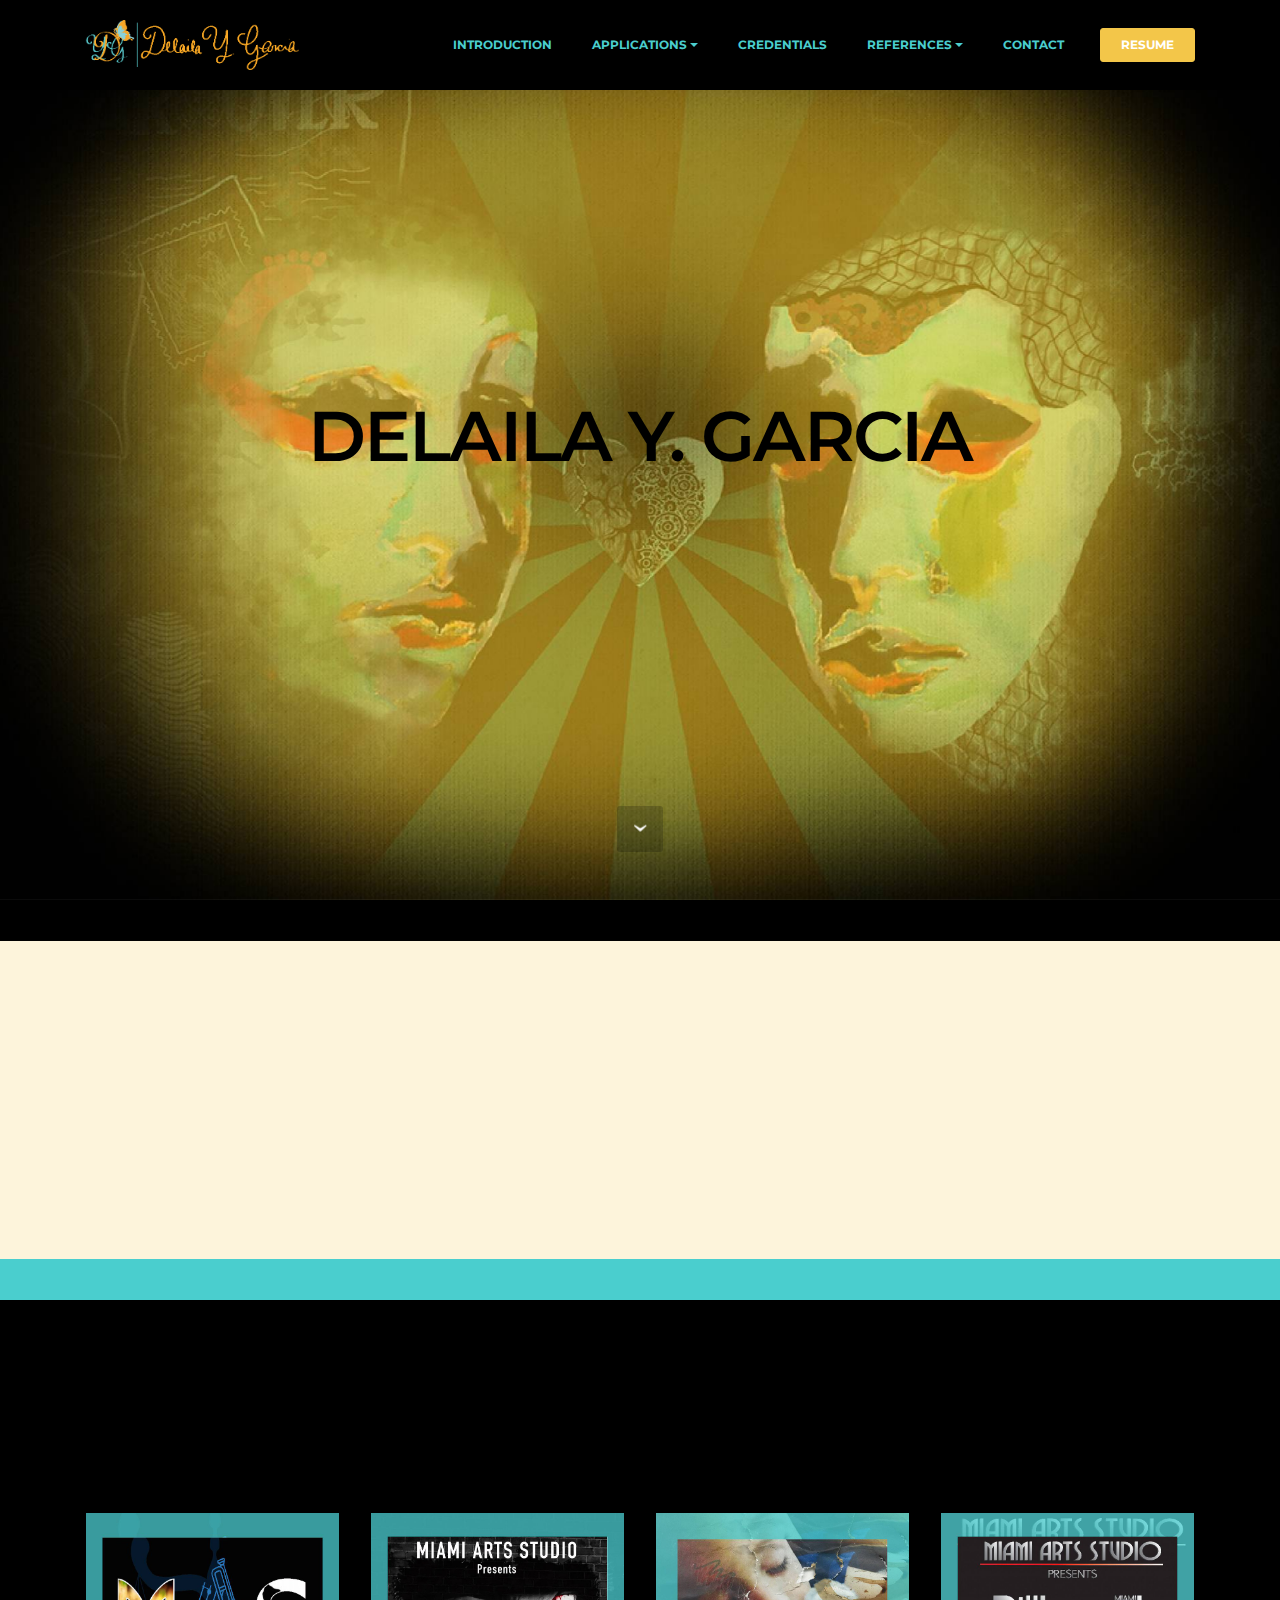
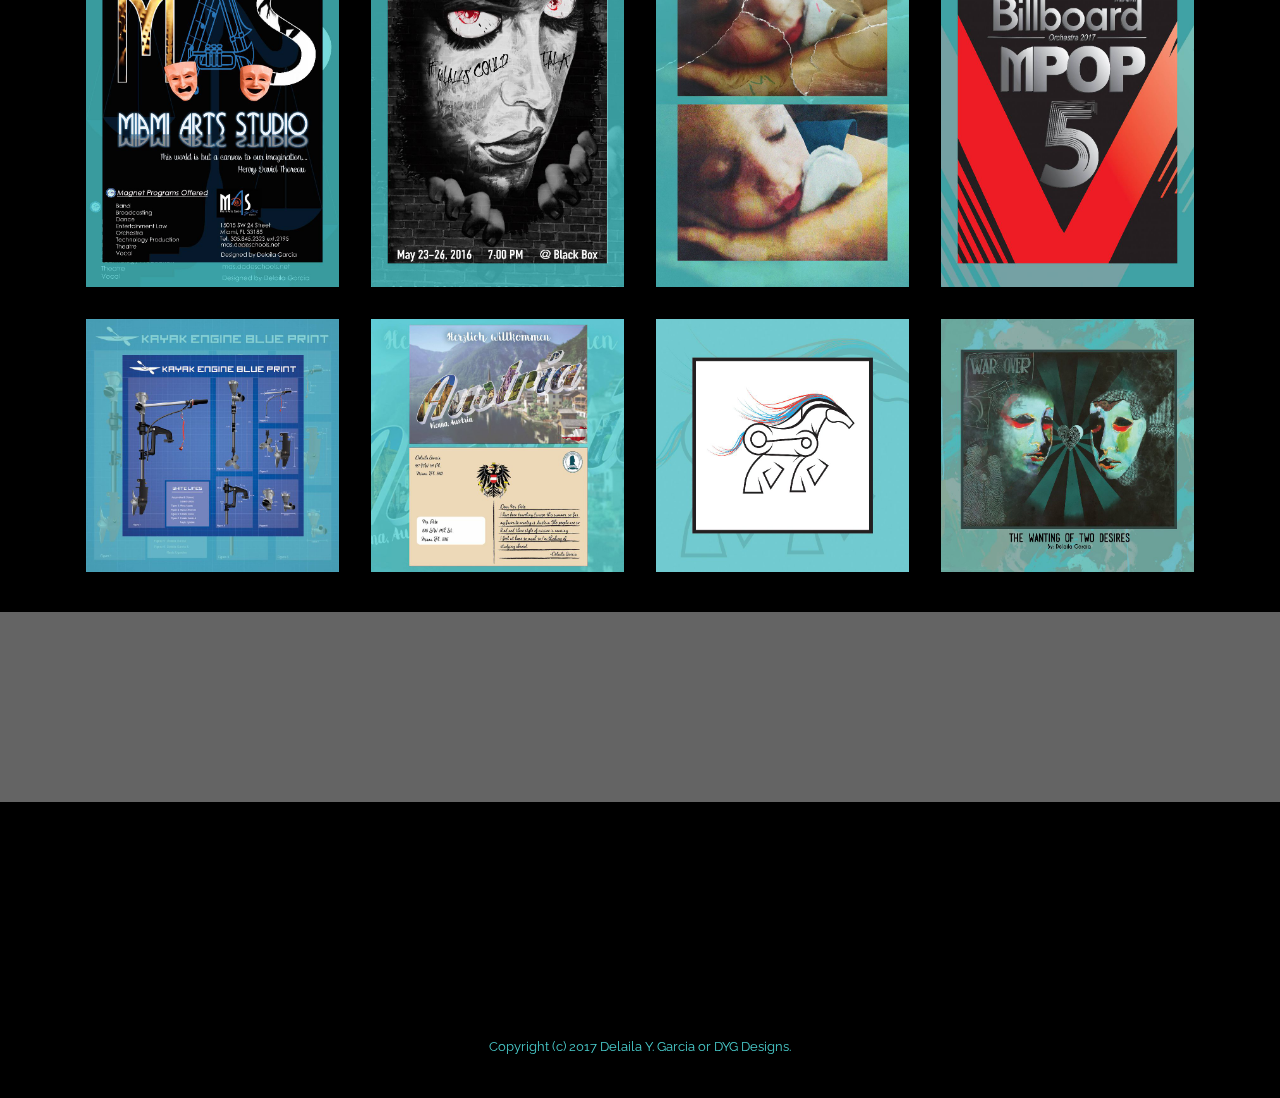
==== commit bed2f486: "create github pages" ====
--- a/index.html
+++ b/index.html
@@ -47,7 +47,7 @@
                         <div class="hamburger-icon"></div>
                     </button>
 
-                    <ul class="nav-dropdown collapse pull-xs-right nav navbar-nav navbar-toggleable-sm" id="exCollapsingNavbar"><li class="nav-item dropdown"><a class="nav-link link" href="introduction.html" aria-expanded="false">INTRODUCTION</a></li><li class="nav-item dropdown"><a class="nav-link link dropdown-toggle" href="#" aria-expanded="false" data-toggle="dropdown-submenu">APPLICATIONS</a><div class="dropdown-menu"><a class="dropdown-item" href="123D.html">123D</a><a class="dropdown-item" href="adobeIllustrator.html">Adobe Illustrator CC&nbsp;</a><div class="dropdown"><a class="dropdown-item dropdown-toggle" href="adobePhotoshop.html" data-toggle="dropdown-submenu" aria-expanded="false">Adobe Photoshop</a><div class="dropdown-menu dropdown-submenu"><a class="dropdown-item" href="adobePhotoshop.html">Gallery</a><a class="dropdown-item" href="masterRecreation.html">Masterpiece Rereation Time Laspe<br></a></div></div><div class="dropdown"><a class="dropdown-item dropdown-toggle" href="#" aria-expanded="false" data-toggle="dropdown-submenu">Adobe Premiere&nbsp;</a><div class="dropdown-menu dropdown-submenu"><a class="dropdown-item" href="adobePremiereNotes.html">Planning</a><a class="dropdown-item" href="adobePremiere.html">Video Gallery&nbsp;<br></a></div></div><a class="dropdown-item" href="#">Final Cut Pro</a><div class="dropdown"><a class="dropdown-item dropdown-toggle" href="#" data-toggle="dropdown-submenu" aria-expanded="false">Microsoft&nbsp;</a><div class="dropdown-menu dropdown-submenu"><a class="dropdown-item" href="discussIts.html">Discuss Its</a><a class="dropdown-item" href="#">Gallery</a></div></div></div></li><li class="nav-item dropdown"><a class="nav-link link" href="credentials.html" aria-expanded="false">CREDENTIALS</a></li><li class="nav-item dropdown"><a class="nav-link link dropdown-toggle" href="https://mobirise.com/" data-toggle="dropdown-submenu" aria-expanded="false">REFERENCES</a><div class="dropdown-menu"><a class="dropdown-item" href="#">Matthew Pate</a><a class="dropdown-item" href="#">Dr. Miguel Balsera</a><a class="dropdown-item" href="#">Anmaree Desantino</a><a class="dropdown-item" href="#">Glenda Puente</a><a class="dropdown-item" href="#">Maria Campos<br></a></div></li><li class="nav-item"><a class="nav-link link" href="contact.html">CONTACT</a></li><li class="nav-item nav-btn"><a class="nav-link btn btn-primary" href="#">RESUME</a></li></ul>
+                    <ul class="nav-dropdown collapse pull-xs-right nav navbar-nav navbar-toggleable-sm" id="exCollapsingNavbar"><li class="nav-item dropdown"><a class="nav-link link" href="introduction.html" aria-expanded="false">INTRODUCTION</a></li><li class="nav-item dropdown open"><a class="nav-link link dropdown-toggle" href="#" aria-expanded="true" data-toggle="dropdown-submenu">APPLICATIONS</a><div class="dropdown-menu"><a class="dropdown-item" href="123D.html">123D</a><a class="dropdown-item" href="adobeIllustrator.html">Adobe Illustrator CC&nbsp;</a><div class="dropdown open"><a class="dropdown-item dropdown-toggle" href="adobePhotoshop.html" data-toggle="dropdown-submenu" aria-expanded="true">Adobe Photoshop</a><div class="dropdown-menu dropdown-submenu"><a class="dropdown-item" href="adobePhotoshop.html">Gallery</a><a class="dropdown-item" href="masterRecreation.html">Masterpiece Rereation Time Laspe<br></a></div></div><div class="dropdown"><a class="dropdown-item dropdown-toggle" href="#" aria-expanded="false" data-toggle="dropdown-submenu">Adobe Premiere&nbsp;</a><div class="dropdown-menu dropdown-submenu"><a class="dropdown-item" href="adobePremiereNotes.html">Planning</a><a class="dropdown-item" href="adobePremiere.html">Video Gallery&nbsp;<br></a></div></div><a class="dropdown-item" href="#">Final Cut Pro</a><div class="dropdown"><a class="dropdown-item dropdown-toggle" href="#" data-toggle="dropdown-submenu" aria-expanded="false">Microsoft&nbsp;</a><div class="dropdown-menu dropdown-submenu"><a class="dropdown-item" href="discussIts.html">Discuss Its</a><a class="dropdown-item" href="#">Gallery</a></div></div></div></li><li class="nav-item dropdown"><a class="nav-link link" href="credentials.html" aria-expanded="false">CREDENTIALS</a></li><li class="nav-item dropdown"><a class="nav-link link dropdown-toggle" href="https://mobirise.com/" data-toggle="dropdown-submenu" aria-expanded="false">REFERENCES</a><div class="dropdown-menu"><a class="dropdown-item" href="#">Matthew Pate</a><a class="dropdown-item" href="#">Dr. Miguel Balsera</a><a class="dropdown-item" href="#">Anmaree Desantino</a><a class="dropdown-item" href="#">Glenda Puente</a><a class="dropdown-item" href="#">Maria Campos<br></a></div></li><li class="nav-item"><a class="nav-link link" href="contact.html">CONTACT</a></li><li class="nav-item nav-btn"><a class="nav-link btn btn-primary" href="#">RESUME</a></li></ul>
                     <button hidden="" class="navbar-toggler navbar-close" type="button" data-toggle="collapse" data-target="#exCollapsingNavbar">
                         <div class="close-icon"></div>
                     </button>
@@ -60,7 +60,7 @@
 
 </section>
 
-<section class="engine"><a rel="external" href="https://mobirise.com">https://mobirise.com/</a></section><section class="mbr-section mbr-section-hero mbr-section-full mbr-parallax-background mbr-section-with-arrow mbr-after-navbar" id="header1-2t" style="background-image: url(assets/images/background-1-2000x1333.jpg);">
+<section class="engine"><a rel="external" href="https://mobirise.com">Mobirise</a></section><section class="mbr-section mbr-section-hero mbr-section-full mbr-parallax-background mbr-section-with-arrow mbr-after-navbar" id="header1-2t" style="background-image: url(assets/images/background-1-2000x1333.jpg);">
 
     
 
@@ -273,8 +273,8 @@
     </div>
 </section>
 
-<section class="mbr-section mbr-section-md-padding mbr-parallax-background" id="social-buttons4-4s" style="background-image: url(assets/images/full-unsplash-photo-1467892748361-67bb7c20d06e-2000x1333-2000x1333.jpg); padding-top: 30px; padding-bottom: 30px;">
-    <div class="mbr-overlay" style="opacity: 0.2; background-color: rgb(34, 34, 34);">
+<section class="mbr-section mbr-section-md-padding mbr-background" id="social-buttons4-5o" style="background-image: url(assets/images/full-unsplash-photo-1467892748361-67bb7c20d06e-2000x1333-2000x1333.jpg); padding-top: 30px; padding-bottom: 30px;">
+    <div class="mbr-overlay" style="opacity: 0.7; background-color: rgb(34, 34, 34);">
     </div>
     <div class="container">
         <div class="row">
@@ -286,7 +286,7 @@
     </div>
 </section>
 
-<section class="mbr-section mbr-section-md-padding mbr-footer footer1" id="contacts1-c" style="background-color: rgb(0, 0, 0); padding-top: 60px; padding-bottom: 30px;">
+<section class="mbr-section mbr-section-md-padding mbr-footer footer1" id="contacts1-5d" style="background-color: rgb(0, 0, 0); padding-top: 60px; padding-bottom: 30px;">
     
     <div class="container">
         <div class="row">
--- a/assets/mobirise/css/mbr-additional.css
+++ b/assets/mobirise/css/mbr-additional.css
@@ -764,21 +764,21 @@
   font-size: 48px;
   text-align: center;
 }
-#social-buttons4-4s .mbr-section-title,
-#social-buttons4-4s .btn-social {
-  color: #fff;
-}
-#social-buttons4-4s .mbr-section-title {
-  color: #fac51c;
-}
-#contacts1-c P {
-  color: #fac51c;
-}
-#contacts1-c STRONG {
-  color: #4acece;
-  font-family: 'Raleway', sans-serif;
-}
-#contacts1-c B {
+#social-buttons4-5o .mbr-section-title,
+#social-buttons4-5o .btn-social {
+  color: #fff;
+}
+#social-buttons4-5o .mbr-section-title {
+  color: #fac51c;
+}
+#contacts1-5d P {
+  color: #fac51c;
+}
+#contacts1-5d STRONG {
+  color: #4acece;
+  font-family: 'Raleway', sans-serif;
+}
+#contacts1-5d B {
   color: #4acece;
   font-size: 16px;
 }
@@ -936,11 +936,11 @@
 #msg-box1-1n SPAN {
   color: #ffffff;
 }
-#social-buttons4-4v .mbr-section-title,
-#social-buttons4-4v .btn-social {
-  color: #fff;
-}
-#social-buttons4-4v .mbr-section-title {
+#social-buttons4-5q .mbr-section-title,
+#social-buttons4-5q .btn-social {
+  color: #fff;
+}
+#social-buttons4-5q .mbr-section-title {
   color: #fac51c;
 }
 #contacts1-z P {
@@ -1022,11 +1022,11 @@
 #extForm1-2p H2 {
   color: #4acece;
 }
-#social-buttons4-53 .mbr-section-title,
-#social-buttons4-53 .btn-social {
-  color: #fff;
-}
-#social-buttons4-53 .mbr-section-title {
+#social-buttons4-5r .mbr-section-title,
+#social-buttons4-5r .btn-social {
+  color: #fff;
+}
+#social-buttons4-5r .mbr-section-title {
   color: #fac51c;
 }
 #contacts1-j P {
@@ -1116,11 +1116,11 @@
   color: #fac51c;
   font-size: 32px;
 }
-#social-buttons4-52 .mbr-section-title,
-#social-buttons4-52 .btn-social {
-  color: #fff;
-}
-#social-buttons4-52 .mbr-section-title {
+#social-buttons4-5s .mbr-section-title,
+#social-buttons4-5s .btn-social {
+  color: #fff;
+}
+#social-buttons4-5s .mbr-section-title {
   color: #fac51c;
 }
 #contacts1-3n P {
@@ -1210,11 +1210,11 @@
   color: #fac51c;
   font-size: 32px;
 }
-#social-buttons4-51 .mbr-section-title,
-#social-buttons4-51 .btn-social {
-  color: #fff;
-}
-#social-buttons4-51 .mbr-section-title {
+#social-buttons4-5t .mbr-section-title,
+#social-buttons4-5t .btn-social {
+  color: #fff;
+}
+#social-buttons4-5t .mbr-section-title {
   color: #fac51c;
 }
 #contacts1-35 P {
@@ -1304,11 +1304,11 @@
   color: #fac51c;
   font-size: 32px;
 }
-#social-buttons4-50 .mbr-section-title,
-#social-buttons4-50 .btn-social {
-  color: #fff;
-}
-#social-buttons4-50 .mbr-section-title {
+#social-buttons4-5u .mbr-section-title,
+#social-buttons4-5u .btn-social {
+  color: #fff;
+}
+#social-buttons4-5u .mbr-section-title {
   color: #fac51c;
 }
 #contacts1-3a P {
@@ -1398,11 +1398,11 @@
   color: #fac51c;
   font-size: 32px;
 }
-#social-buttons4-4z .mbr-section-title,
-#social-buttons4-4z .btn-social {
-  color: #fff;
-}
-#social-buttons4-4z .mbr-section-title {
+#social-buttons4-5v .mbr-section-title,
+#social-buttons4-5v .btn-social {
+  color: #fff;
+}
+#social-buttons4-5v .mbr-section-title {
   color: #fac51c;
 }
 #contacts1-3f P {
@@ -1492,11 +1492,11 @@
   color: #fac51c;
   font-size: 32px;
 }
-#social-buttons4-4y .mbr-section-title,
-#social-buttons4-4y .btn-social {
-  color: #fff;
-}
-#social-buttons4-4y .mbr-section-title {
+#social-buttons4-5w .mbr-section-title,
+#social-buttons4-5w .btn-social {
+  color: #fff;
+}
+#social-buttons4-5w .mbr-section-title {
   color: #fac51c;
 }
 #contacts1-3k P {
@@ -1578,6 +1578,14 @@
 #ext_menu-3m .dropdown-item[aria-expanded="true"] {
   color: #f3c649!important;
 }
+#msg-box8-61 .mbr-section-title,
+#msg-box8-61 p {
+  color: #fff;
+}
+#msg-box8-61 .mbr-section-title {
+  color: #fac51c;
+  font-size: 32px;
+}
 #msg-box1-3p H3 {
   color: #4acece;
 }
@@ -1587,11 +1595,14 @@
 #msg-box1-3q H2 {
   color: #ffffff;
 }
-#social-buttons4-4x .mbr-section-title,
-#social-buttons4-4x .btn-social {
-  color: #fff;
-}
-#social-buttons4-4x .mbr-section-title {
+#msg-box1-62 H2 {
+  color: #ffffff;
+}
+#social-buttons4-5x .mbr-section-title,
+#social-buttons4-5x .btn-social {
+  color: #fff;
+}
+#social-buttons4-5x .mbr-section-title {
   color: #fac51c;
 }
 #contacts1-3n P {
@@ -1606,100 +1617,6 @@
   font-size: 16px;
 }
 #footer1-3o P {
-  color: #4acece;
-}
-
-
-#ext_menu-40 .hide-buttons .nav-btn {
-  display: none !important;
-}
-#ext_menu-40 .navbar-caption {
-  color: #ffffff;
-  font-family: 'Oxygen', sans-serif;
-  font-size: 16px;
-}
-#ext_menu-40 .navbar-toggler {
-  color: #4acece;
-}
-#ext_menu-40 .close-icon::before,
-#ext_menu-40 .close-icon::after {
-  background-color: #4acece;
-}
-#ext_menu-40 .link,
-#ext_menu-40 .dropdown-item {
-  color: #4acece;
-}
-#ext_menu-40 .link {
-  font-size: 0.75rem;
-}
-#ext_menu-40 .dropdown-item,
-#ext_menu-40 .nav-dropdown-sm .link {
-  font-size: 0.812rem;
-}
-#ext_menu-40 .link:hover,
-#ext_menu-40 .dropdown-item:hover,
-#ext_menu-40 .link:focus,
-#ext_menu-40 .dropdown-item:focus {
-  color: #f3c649;
-}
-#ext_menu-40 .link[aria-expanded="true"],
-#ext_menu-40 .dropdown-menu {
-  background: #000000;
-}
-#ext_menu-40 .nav-dropdown-sm .link:focus,
-#ext_menu-40 .nav-dropdown-sm .link:hover,
-#ext_menu-40 .nav-dropdown-sm .dropdown-item:focus,
-#ext_menu-40 .nav-dropdown-sm .dropdown-item:hover {
-  background: #000000!important;
-}
-#ext_menu-40 .navbar,
-#ext_menu-40 .nav-dropdown-sm,
-#ext_menu-40 .nav-dropdown-sm .link[aria-expanded="true"],
-#ext_menu-40 .nav-dropdown-sm .dropdown-menu {
-  background: #000000;
-}
-#ext_menu-40 .bg-color.transparent .link {
-  color: #4acece;
-  transition: none;
-}
-#ext_menu-40 .bg-color.transparent.opened .link {
-  transition: color 0.2s ease-in-out;
-}
-#ext_menu-40 .bg-color.transparent.opened .link:hover,
-#ext_menu-40 .bg-color.transparent.opened .link:focus {
-  color: #f3c649;
-}
-#ext_menu-40 .link[aria-expanded="true"],
-#ext_menu-40 .dropdown-item[aria-expanded="true"] {
-  color: #f3c649!important;
-}
-#msg-box8-41 .mbr-section-title,
-#msg-box8-41 p {
-  color: #fff;
-}
-#msg-box8-41 .mbr-section-title {
-  color: #fac51c;
-  font-size: 32px;
-}
-#social-buttons4-4w .mbr-section-title,
-#social-buttons4-4w .btn-social {
-  color: #fff;
-}
-#social-buttons4-4w .mbr-section-title {
-  color: #fac51c;
-}
-#contacts1-4j P {
-  color: #fac51c;
-}
-#contacts1-4j STRONG {
-  color: #4acece;
-  font-family: 'Raleway', sans-serif;
-}
-#contacts1-4j B {
-  color: #4acece;
-  font-size: 16px;
-}
-#footer1-44 P {
   color: #4acece;
 }
 
@@ -1817,11 +1734,11 @@
   color: #fac51c;
   text-align: center;
 }
-#social-buttons4-4u .mbr-section-title,
-#social-buttons4-4u .btn-social {
-  color: #fff;
-}
-#social-buttons4-4u .mbr-section-title {
+#social-buttons4-5p .mbr-section-title,
+#social-buttons4-5p .btn-social {
+  color: #fff;
+}
+#social-buttons4-5p .mbr-section-title {
   color: #fac51c;
 }
 #contacts1-4j P {
@@ -1903,6 +1820,17 @@
 #ext_menu-59 .dropdown-item[aria-expanded="true"] {
   color: #f3c649!important;
 }
+#header3-5z .mbr-section-title,
+#header3-5z .mbr-section-subtitle {
+  text-align: center;
+}
+#social-buttons4-5y .mbr-section-title,
+#social-buttons4-5y .btn-social {
+  color: #fff;
+}
+#social-buttons4-5y .mbr-section-title {
+  color: #fac51c;
+}
 #contacts1-5a P {
   color: #fac51c;
 }
@@ -2002,11 +1930,11 @@
 #msg-box1-5i H2 {
   color: #ffffff;
 }
-#social-buttons4-5l .mbr-section-title,
-#social-buttons4-5l .btn-social {
-  color: #fff;
-}
-#social-buttons4-5l .mbr-section-title {
+#social-buttons4-60 .mbr-section-title,
+#social-buttons4-60 .btn-social {
+  color: #fff;
+}
+#social-buttons4-60 .mbr-section-title {
   color: #fac51c;
 }
 #contacts1-5d P {
@@ -2023,3 +1951,97 @@
 #footer1-5e P {
   color: #4acece;
 }
+
+
+#ext_menu-63 .hide-buttons .nav-btn {
+  display: none !important;
+}
+#ext_menu-63 .navbar-caption {
+  color: #ffffff;
+  font-family: 'Oxygen', sans-serif;
+  font-size: 16px;
+}
+#ext_menu-63 .navbar-toggler {
+  color: #4acece;
+}
+#ext_menu-63 .close-icon::before,
+#ext_menu-63 .close-icon::after {
+  background-color: #4acece;
+}
+#ext_menu-63 .link,
+#ext_menu-63 .dropdown-item {
+  color: #4acece;
+}
+#ext_menu-63 .link {
+  font-size: 0.75rem;
+}
+#ext_menu-63 .dropdown-item,
+#ext_menu-63 .nav-dropdown-sm .link {
+  font-size: 0.812rem;
+}
+#ext_menu-63 .link:hover,
+#ext_menu-63 .dropdown-item:hover,
+#ext_menu-63 .link:focus,
+#ext_menu-63 .dropdown-item:focus {
+  color: #f3c649;
+}
+#ext_menu-63 .link[aria-expanded="true"],
+#ext_menu-63 .dropdown-menu {
+  background: #000000;
+}
+#ext_menu-63 .nav-dropdown-sm .link:focus,
+#ext_menu-63 .nav-dropdown-sm .link:hover,
+#ext_menu-63 .nav-dropdown-sm .dropdown-item:focus,
+#ext_menu-63 .nav-dropdown-sm .dropdown-item:hover {
+  background: #000000!important;
+}
+#ext_menu-63 .navbar,
+#ext_menu-63 .nav-dropdown-sm,
+#ext_menu-63 .nav-dropdown-sm .link[aria-expanded="true"],
+#ext_menu-63 .nav-dropdown-sm .dropdown-menu {
+  background: #000000;
+}
+#ext_menu-63 .bg-color.transparent .link {
+  color: #4acece;
+  transition: none;
+}
+#ext_menu-63 .bg-color.transparent.opened .link {
+  transition: color 0.2s ease-in-out;
+}
+#ext_menu-63 .bg-color.transparent.opened .link:hover,
+#ext_menu-63 .bg-color.transparent.opened .link:focus {
+  color: #f3c649;
+}
+#ext_menu-63 .link[aria-expanded="true"],
+#ext_menu-63 .dropdown-item[aria-expanded="true"] {
+  color: #f3c649!important;
+}
+#msg-box8-64 .mbr-section-title,
+#msg-box8-64 p {
+  color: #fff;
+}
+#msg-box8-64 .mbr-section-title {
+  color: #fac51c;
+  font-size: 32px;
+}
+#social-buttons4-66 .mbr-section-title,
+#social-buttons4-66 .btn-social {
+  color: #fff;
+}
+#social-buttons4-66 .mbr-section-title {
+  color: #fac51c;
+}
+#contacts1-67 P {
+  color: #fac51c;
+}
+#contacts1-67 STRONG {
+  color: #4acece;
+  font-family: 'Raleway', sans-serif;
+}
+#contacts1-67 B {
+  color: #4acece;
+  font-size: 16px;
+}
+#footer1-68 P {
+  color: #4acece;
+}
